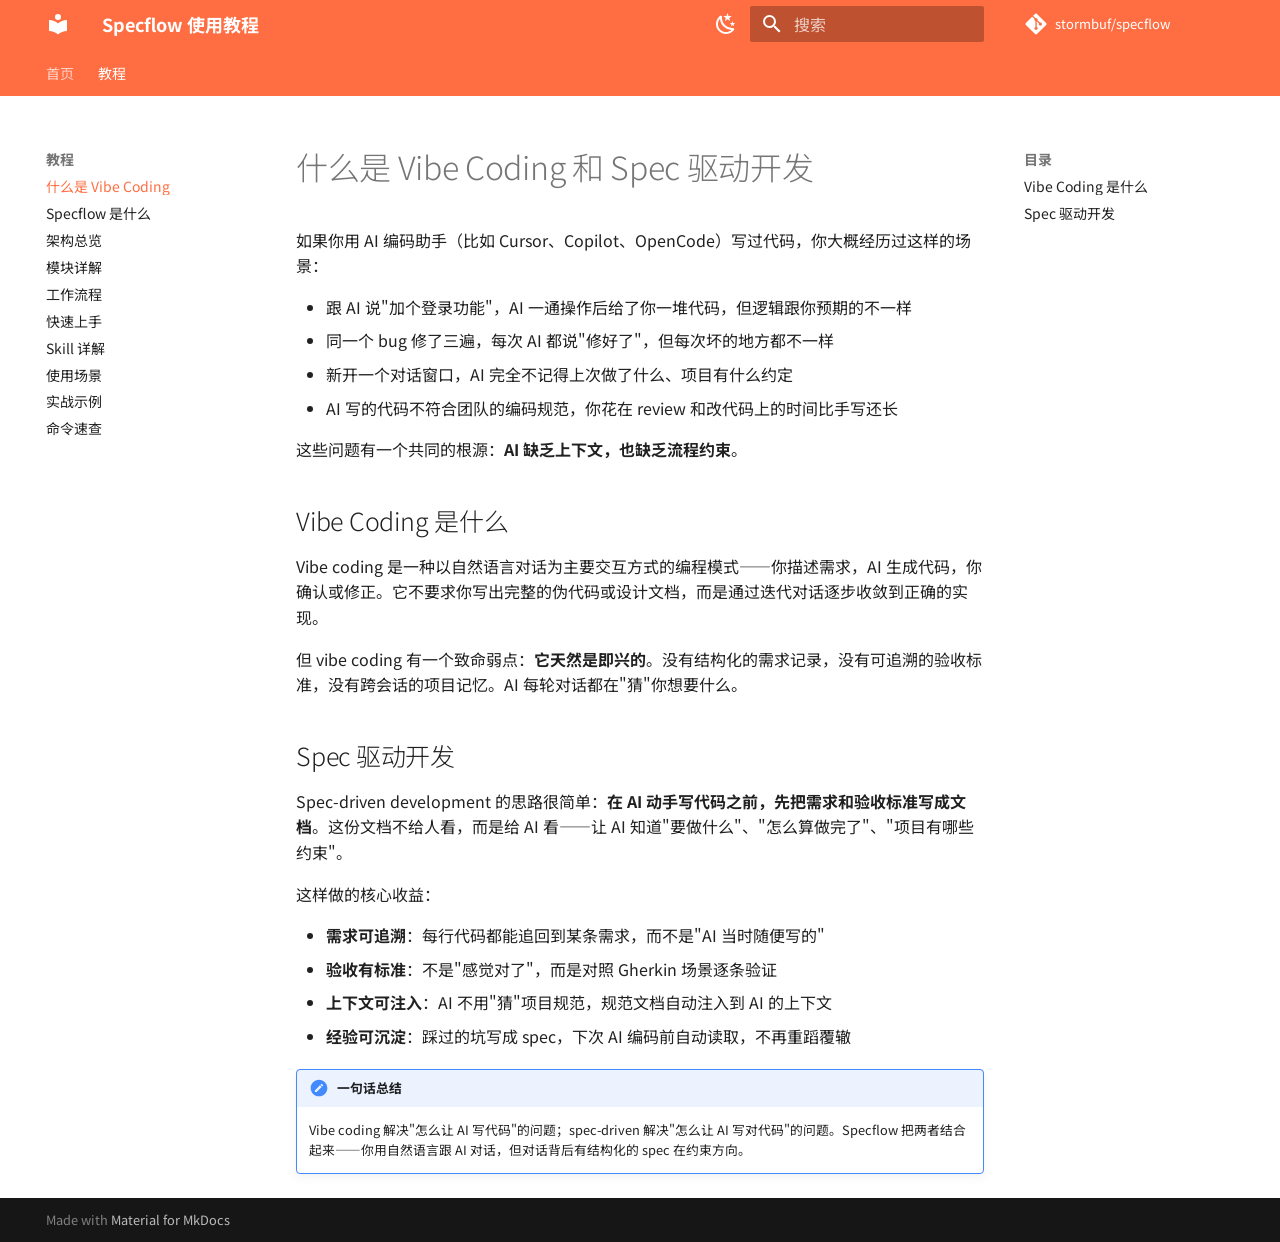
==== tutorial/01-what-is-vibe-coding/index.html @ a38c7757 "Deployed c1ddd3b with MkDocs version: 1.6.1" ====
<!doctype html>
<html lang="zh" class="no-js">
  <head>
    
      <meta charset="utf-8">
      <meta name="viewport" content="width=device-width,initial-scale=1">
      
        <meta name="description" content="Spec 驱动的 AI 编码工作流管理工具">
      
      
      
        <link rel="canonical" href="https://stormbuf.github.io/specflow/tutorial/01-what-is-vibe-coding/">
      
      
        <link rel="prev" href="../..">
      
      
        <link rel="next" href="../02-what-is-specflow/">
      
      
        
      
      
      <link rel="icon" href="../../assets/images/favicon.png">
      <meta name="generator" content="mkdocs-1.6.1, mkdocs-material-9.7.6">
    
    
      
        <title>什么是 Vibe Coding - Specflow 使用教程</title>
      
    
    
      <link rel="stylesheet" href="../../assets/stylesheets/main.484c7ddc.min.css">
      
        
        <link rel="stylesheet" href="../../assets/stylesheets/palette.ab4e12ef.min.css">
      
      


    
    
      
    
    
      
        
        
        <link rel="preconnect" href="https://fonts.gstatic.com" crossorigin>
        <link rel="stylesheet" href="https://fonts.googleapis.com/css?family=Noto+Sans+SC:300,300i,400,400i,700,700i%7CJetBrains+Mono:400,400i,700,700i&display=fallback">
        <style>:root{--md-text-font:"Noto Sans SC";--md-code-font:"JetBrains Mono"}</style>
      
    
    
    <script>__md_scope=new URL("../..",location),__md_hash=e=>[...e].reduce(((e,_)=>(e<<5)-e+_.charCodeAt(0)),0),__md_get=(e,_=localStorage,t=__md_scope)=>JSON.parse(_.getItem(t.pathname+"."+e)),__md_set=(e,_,t=localStorage,a=__md_scope)=>{try{t.setItem(a.pathname+"."+e,JSON.stringify(_))}catch(e){}}</script>
    
      

    
    
  </head>
  
  
    
    
      
    
    
    
    
    <body dir="ltr" data-md-color-scheme="default" data-md-color-primary="deep-orange" data-md-color-accent="teal">
  
    
    <input class="md-toggle" data-md-toggle="drawer" type="checkbox" id="__drawer" autocomplete="off">
    <input class="md-toggle" data-md-toggle="search" type="checkbox" id="__search" autocomplete="off">
    <label class="md-overlay" for="__drawer"></label>
    <div data-md-component="skip">
      
        
        <a href="#vibe-coding-spec" class="md-skip">
          跳转至
        </a>
      
    </div>
    <div data-md-component="announce">
      
    </div>
    
    
      

<header class="md-header" data-md-component="header">
  <nav class="md-header__inner md-grid" aria-label="页眉">
    <a href="../.." title="Specflow 使用教程" class="md-header__button md-logo" aria-label="Specflow 使用教程" data-md-component="logo">
      
  
  <svg xmlns="http://www.w3.org/2000/svg" viewBox="0 0 24 24"><path d="M12 8a3 3 0 0 0 3-3 3 3 0 0 0-3-3 3 3 0 0 0-3 3 3 3 0 0 0 3 3m0 3.54C9.64 9.35 6.5 8 3 8v11c3.5 0 6.64 1.35 9 3.54 2.36-2.19 5.5-3.54 9-3.54V8c-3.5 0-6.64 1.35-9 3.54"/></svg>

    </a>
    <label class="md-header__button md-icon" for="__drawer">
      
      <svg xmlns="http://www.w3.org/2000/svg" viewBox="0 0 24 24"><path d="M3 6h18v2H3zm0 5h18v2H3zm0 5h18v2H3z"/></svg>
    </label>
    <div class="md-header__title" data-md-component="header-title">
      <div class="md-header__ellipsis">
        <div class="md-header__topic">
          <span class="md-ellipsis">
            Specflow 使用教程
          </span>
        </div>
        <div class="md-header__topic" data-md-component="header-topic">
          <span class="md-ellipsis">
            
              什么是 Vibe Coding
            
          </span>
        </div>
      </div>
    </div>
    
      
        <form class="md-header__option" data-md-component="palette">
  
    
    
    
    <input class="md-option" data-md-color-media="(prefers-color-scheme: light)" data-md-color-scheme="default" data-md-color-primary="deep-orange" data-md-color-accent="teal"  aria-label="切换暗色模式"  type="radio" name="__palette" id="__palette_0">
    
      <label class="md-header__button md-icon" title="切换暗色模式" for="__palette_1" hidden>
        <svg xmlns="http://www.w3.org/2000/svg" viewBox="0 0 24 24"><path d="m17.75 4.09-2.53 1.94.91 3.06-2.63-1.81-2.63 1.81.91-3.06-2.53-1.94L12.44 4l1.06-3 1.06 3zm3.5 6.91-1.64 1.25.59 1.98-1.7-1.17-1.7 1.17.59-1.98L15.75 11l2.06-.05L18.5 9l.69 1.95zm-2.28 4.95c.83-.08 1.72 1.1 1.19 1.85-.32.45-.66.87-1.08 1.27C15.17 23 8.84 23 4.94 19.07c-3.91-3.9-3.91-10.24 0-14.14.4-.4.82-.76 1.27-1.08.75-.53 1.93.36 1.85 1.19-.27 2.86.69 5.83 2.89 8.02a9.96 9.96 0 0 0 8.02 2.89m-1.64 2.02a12.08 12.08 0 0 1-7.8-3.47c-2.17-2.19-3.33-5-3.49-7.82-2.81 3.14-2.7 7.96.31 10.98 3.02 3.01 7.84 3.12 10.98.31"/></svg>
      </label>
    
  
    
    
    
    <input class="md-option" data-md-color-media="(prefers-color-scheme: dark)" data-md-color-scheme="slate" data-md-color-primary="deep-orange" data-md-color-accent="teal"  aria-label="切换亮色模式"  type="radio" name="__palette" id="__palette_1">
    
      <label class="md-header__button md-icon" title="切换亮色模式" for="__palette_0" hidden>
        <svg xmlns="http://www.w3.org/2000/svg" viewBox="0 0 24 24"><path d="M12 7a5 5 0 0 1 5 5 5 5 0 0 1-5 5 5 5 0 0 1-5-5 5 5 0 0 1 5-5m0 2a3 3 0 0 0-3 3 3 3 0 0 0 3 3 3 3 0 0 0 3-3 3 3 0 0 0-3-3m0-7 2.39 3.42C13.65 5.15 12.84 5 12 5s-1.65.15-2.39.42zM3.34 7l4.16-.35A7.2 7.2 0 0 0 5.94 8.5c-.44.74-.69 1.5-.83 2.29zm.02 10 1.76-3.77a7.131 7.131 0 0 0 2.38 4.14zM20.65 7l-1.77 3.79a7.02 7.02 0 0 0-2.38-4.15zm-.01 10-4.14.36c.59-.51 1.12-1.14 1.54-1.86.42-.73.69-1.5.83-2.29zM12 22l-2.41-3.44c.74.27 1.55.44 2.41.44.82 0 1.63-.17 2.37-.44z"/></svg>
      </label>
    
  
</form>
      
    
    
      <script>var palette=__md_get("__palette");if(palette&&palette.color){if("(prefers-color-scheme)"===palette.color.media){var media=matchMedia("(prefers-color-scheme: light)"),input=document.querySelector(media.matches?"[data-md-color-media='(prefers-color-scheme: light)']":"[data-md-color-media='(prefers-color-scheme: dark)']");palette.color.media=input.getAttribute("data-md-color-media"),palette.color.scheme=input.getAttribute("data-md-color-scheme"),palette.color.primary=input.getAttribute("data-md-color-primary"),palette.color.accent=input.getAttribute("data-md-color-accent")}for(var[key,value]of Object.entries(palette.color))document.body.setAttribute("data-md-color-"+key,value)}</script>
    
    
    
      
      
        <label class="md-header__button md-icon" for="__search">
          
          <svg xmlns="http://www.w3.org/2000/svg" viewBox="0 0 24 24"><path d="M9.5 3A6.5 6.5 0 0 1 16 9.5c0 1.61-.59 3.09-1.56 4.23l.27.27h.79l5 5-1.5 1.5-5-5v-.79l-.27-.27A6.52 6.52 0 0 1 9.5 16 6.5 6.5 0 0 1 3 9.5 6.5 6.5 0 0 1 9.5 3m0 2C7 5 5 7 5 9.5S7 14 9.5 14 14 12 14 9.5 12 5 9.5 5"/></svg>
        </label>
        <div class="md-search" data-md-component="search" role="dialog">
  <label class="md-search__overlay" for="__search"></label>
  <div class="md-search__inner" role="search">
    <form class="md-search__form" name="search">
      <input type="text" class="md-search__input" name="query" aria-label="搜索" placeholder="搜索" autocapitalize="off" autocorrect="off" autocomplete="off" spellcheck="false" data-md-component="search-query" required>
      <label class="md-search__icon md-icon" for="__search">
        
        <svg xmlns="http://www.w3.org/2000/svg" viewBox="0 0 24 24"><path d="M9.5 3A6.5 6.5 0 0 1 16 9.5c0 1.61-.59 3.09-1.56 4.23l.27.27h.79l5 5-1.5 1.5-5-5v-.79l-.27-.27A6.52 6.52 0 0 1 9.5 16 6.5 6.5 0 0 1 3 9.5 6.5 6.5 0 0 1 9.5 3m0 2C7 5 5 7 5 9.5S7 14 9.5 14 14 12 14 9.5 12 5 9.5 5"/></svg>
        
        <svg xmlns="http://www.w3.org/2000/svg" viewBox="0 0 24 24"><path d="M20 11v2H8l5.5 5.5-1.42 1.42L4.16 12l7.92-7.92L13.5 5.5 8 11z"/></svg>
      </label>
      <nav class="md-search__options" aria-label="查找">
        
        <button type="reset" class="md-search__icon md-icon" title="清空当前内容" aria-label="清空当前内容" tabindex="-1">
          
          <svg xmlns="http://www.w3.org/2000/svg" viewBox="0 0 24 24"><path d="M19 6.41 17.59 5 12 10.59 6.41 5 5 6.41 10.59 12 5 17.59 6.41 19 12 13.41 17.59 19 19 17.59 13.41 12z"/></svg>
        </button>
      </nav>
      
        <div class="md-search__suggest" data-md-component="search-suggest"></div>
      
    </form>
    <div class="md-search__output">
      <div class="md-search__scrollwrap" tabindex="0" data-md-scrollfix>
        <div class="md-search-result" data-md-component="search-result">
          <div class="md-search-result__meta">
            正在初始化搜索引擎
          </div>
          <ol class="md-search-result__list" role="presentation"></ol>
        </div>
      </div>
    </div>
  </div>
</div>
      
    
    
      <div class="md-header__source">
        <a href="https://github.com/stormbuf/specflow" title="前往仓库" class="md-source" data-md-component="source">
  <div class="md-source__icon md-icon">
    
    <svg xmlns="http://www.w3.org/2000/svg" viewBox="0 0 448 512"><!--! Font Awesome Free 7.1.0 by @fontawesome - https://fontawesome.com License - https://fontawesome.com/license/free (Icons: CC BY 4.0, Fonts: SIL OFL 1.1, Code: MIT License) Copyright 2025 Fonticons, Inc.--><path d="M439.6 236.1 244 40.5c-5.4-5.5-12.8-8.5-20.4-8.5s-15 3-20.4 8.4L162.5 81l51.5 51.5c27.1-9.1 52.7 16.8 43.4 43.7l49.7 49.7c34.2-11.8 61.2 31 35.5 56.7-26.5 26.5-70.2-2.9-56-37.3L240.3 199v121.9c25.3 12.5 22.3 41.8 9.1 55-6.4 6.4-15.2 10.1-24.3 10.1s-17.8-3.6-24.3-10.1c-17.6-17.6-11.1-46.9 11.2-56v-123c-20.8-8.5-24.6-30.7-18.6-45L142.6 101 8.5 235.1C3 240.6 0 247.9 0 255.5s3 15 8.5 20.4l195.6 195.7c5.4 5.4 12.7 8.4 20.4 8.4s15-3 20.4-8.4l194.7-194.7c5.4-5.4 8.4-12.8 8.4-20.4s-3-15-8.4-20.4"/></svg>
  </div>
  <div class="md-source__repository">
    stormbuf/specflow
  </div>
</a>
      </div>
    
  </nav>
  
</header>
    
    <div class="md-container" data-md-component="container">
      
      
        
          
            
<nav class="md-tabs" aria-label="标签" data-md-component="tabs">
  <div class="md-grid">
    <ul class="md-tabs__list">
      
        
  
  
  
  
    <li class="md-tabs__item">
      <a href="../.." class="md-tabs__link">
        
  
  
    
  
  首页

      </a>
    </li>
  

      
        
  
  
  
    
  
  
    
    
      <li class="md-tabs__item md-tabs__item--active">
        <a href="./" class="md-tabs__link">
          
  
  
  教程

        </a>
      </li>
    
  

      
    </ul>
  </div>
</nav>
          
        
      
      <main class="md-main" data-md-component="main">
        <div class="md-main__inner md-grid">
          
            
              
              <div class="md-sidebar md-sidebar--primary" data-md-component="sidebar" data-md-type="navigation" >
                <div class="md-sidebar__scrollwrap">
                  <div class="md-sidebar__inner">
                    


  


<nav class="md-nav md-nav--primary md-nav--lifted" aria-label="导航栏" data-md-level="0">
  <label class="md-nav__title" for="__drawer">
    <a href="../.." title="Specflow 使用教程" class="md-nav__button md-logo" aria-label="Specflow 使用教程" data-md-component="logo">
      
  
  <svg xmlns="http://www.w3.org/2000/svg" viewBox="0 0 24 24"><path d="M12 8a3 3 0 0 0 3-3 3 3 0 0 0-3-3 3 3 0 0 0-3 3 3 3 0 0 0 3 3m0 3.54C9.64 9.35 6.5 8 3 8v11c3.5 0 6.64 1.35 9 3.54 2.36-2.19 5.5-3.54 9-3.54V8c-3.5 0-6.64 1.35-9 3.54"/></svg>

    </a>
    Specflow 使用教程
  </label>
  
    <div class="md-nav__source">
      <a href="https://github.com/stormbuf/specflow" title="前往仓库" class="md-source" data-md-component="source">
  <div class="md-source__icon md-icon">
    
    <svg xmlns="http://www.w3.org/2000/svg" viewBox="0 0 448 512"><!--! Font Awesome Free 7.1.0 by @fontawesome - https://fontawesome.com License - https://fontawesome.com/license/free (Icons: CC BY 4.0, Fonts: SIL OFL 1.1, Code: MIT License) Copyright 2025 Fonticons, Inc.--><path d="M439.6 236.1 244 40.5c-5.4-5.5-12.8-8.5-20.4-8.5s-15 3-20.4 8.4L162.5 81l51.5 51.5c27.1-9.1 52.7 16.8 43.4 43.7l49.7 49.7c34.2-11.8 61.2 31 35.5 56.7-26.5 26.5-70.2-2.9-56-37.3L240.3 199v121.9c25.3 12.5 22.3 41.8 9.1 55-6.4 6.4-15.2 10.1-24.3 10.1s-17.8-3.6-24.3-10.1c-17.6-17.6-11.1-46.9 11.2-56v-123c-20.8-8.5-24.6-30.7-18.6-45L142.6 101 8.5 235.1C3 240.6 0 247.9 0 255.5s3 15 8.5 20.4l195.6 195.7c5.4 5.4 12.7 8.4 20.4 8.4s15-3 20.4-8.4l194.7-194.7c5.4-5.4 8.4-12.8 8.4-20.4s-3-15-8.4-20.4"/></svg>
  </div>
  <div class="md-source__repository">
    stormbuf/specflow
  </div>
</a>
    </div>
  
  <ul class="md-nav__list" data-md-scrollfix>
    
      
      
  
  
  
  
    <li class="md-nav__item">
      <a href="../.." class="md-nav__link">
        
  
  
  <span class="md-ellipsis">
    
  
    首页
  

    
  </span>
  
  

      </a>
    </li>
  

    
      
      
  
  
    
  
  
  
    
    
    
    
      
        
        
      
      
        
      
    
    
    <li class="md-nav__item md-nav__item--active md-nav__item--section md-nav__item--nested">
      
        
        
        <input class="md-nav__toggle md-toggle " type="checkbox" id="__nav_2" checked>
        
          
          <label class="md-nav__link" for="__nav_2" id="__nav_2_label" tabindex="">
            
  
  
  <span class="md-ellipsis">
    
  
    教程
  

    
  </span>
  
  

            <span class="md-nav__icon md-icon"></span>
          </label>
        
        <nav class="md-nav" data-md-level="1" aria-labelledby="__nav_2_label" aria-expanded="true">
          <label class="md-nav__title" for="__nav_2">
            <span class="md-nav__icon md-icon"></span>
            
  
    教程
  

          </label>
          <ul class="md-nav__list" data-md-scrollfix>
            
              
                
  
  
    
  
  
  
    <li class="md-nav__item md-nav__item--active">
      
      <input class="md-nav__toggle md-toggle" type="checkbox" id="__toc">
      
      
        
      
      
        <label class="md-nav__link md-nav__link--active" for="__toc">
          
  
  
  <span class="md-ellipsis">
    
  
    什么是 Vibe Coding
  

    
  </span>
  
  

          <span class="md-nav__icon md-icon"></span>
        </label>
      
      <a href="./" class="md-nav__link md-nav__link--active">
        
  
  
  <span class="md-ellipsis">
    
  
    什么是 Vibe Coding
  

    
  </span>
  
  

      </a>
      
        

<nav class="md-nav md-nav--secondary" aria-label="目录">
  
  
  
    
  
  
    <label class="md-nav__title" for="__toc">
      <span class="md-nav__icon md-icon"></span>
      目录
    </label>
    <ul class="md-nav__list" data-md-component="toc" data-md-scrollfix>
      
        <li class="md-nav__item">
  <a href="#vibe-coding" class="md-nav__link">
    <span class="md-ellipsis">
      
        Vibe Coding 是什么
      
    </span>
  </a>
  
</li>
      
        <li class="md-nav__item">
  <a href="#spec" class="md-nav__link">
    <span class="md-ellipsis">
      
        Spec 驱动开发
      
    </span>
  </a>
  
</li>
      
    </ul>
  
</nav>
      
    </li>
  

              
            
              
                
  
  
  
  
    <li class="md-nav__item">
      <a href="../02-what-is-specflow/" class="md-nav__link">
        
  
  
  <span class="md-ellipsis">
    
  
    Specflow 是什么
  

    
  </span>
  
  

      </a>
    </li>
  

              
            
              
                
  
  
  
  
    <li class="md-nav__item">
      <a href="../03-architecture/" class="md-nav__link">
        
  
  
  <span class="md-ellipsis">
    
  
    架构总览
  

    
  </span>
  
  

      </a>
    </li>
  

              
            
              
                
  
  
  
  
    <li class="md-nav__item">
      <a href="../04-modules/" class="md-nav__link">
        
  
  
  <span class="md-ellipsis">
    
  
    模块详解
  

    
  </span>
  
  

      </a>
    </li>
  

              
            
              
                
  
  
  
  
    <li class="md-nav__item">
      <a href="../05-workflow/" class="md-nav__link">
        
  
  
  <span class="md-ellipsis">
    
  
    工作流程
  

    
  </span>
  
  

      </a>
    </li>
  

              
            
              
                
  
  
  
  
    <li class="md-nav__item">
      <a href="../06-quick-start/" class="md-nav__link">
        
  
  
  <span class="md-ellipsis">
    
  
    快速上手
  

    
  </span>
  
  

      </a>
    </li>
  

              
            
              
                
  
  
  
  
    <li class="md-nav__item">
      <a href="../07-skills/" class="md-nav__link">
        
  
  
  <span class="md-ellipsis">
    
  
    Skill 详解
  

    
  </span>
  
  

      </a>
    </li>
  

              
            
              
                
  
  
  
  
    <li class="md-nav__item">
      <a href="../08-use-cases/" class="md-nav__link">
        
  
  
  <span class="md-ellipsis">
    
  
    使用场景
  

    
  </span>
  
  

      </a>
    </li>
  

              
            
              
                
  
  
  
  
    <li class="md-nav__item">
      <a href="../09-example/" class="md-nav__link">
        
  
  
  <span class="md-ellipsis">
    
  
    实战示例
  

    
  </span>
  
  

      </a>
    </li>
  

              
            
              
                
  
  
  
  
    <li class="md-nav__item">
      <a href="../10-reference/" class="md-nav__link">
        
  
  
  <span class="md-ellipsis">
    
  
    命令速查
  

    
  </span>
  
  

      </a>
    </li>
  

              
            
          </ul>
        </nav>
      
    </li>
  

    
  </ul>
</nav>
                  </div>
                </div>
              </div>
            
            
              
              <div class="md-sidebar md-sidebar--secondary" data-md-component="sidebar" data-md-type="toc" >
                <div class="md-sidebar__scrollwrap">
                  <div class="md-sidebar__inner">
                    

<nav class="md-nav md-nav--secondary" aria-label="目录">
  
  
  
    
  
  
    <label class="md-nav__title" for="__toc">
      <span class="md-nav__icon md-icon"></span>
      目录
    </label>
    <ul class="md-nav__list" data-md-component="toc" data-md-scrollfix>
      
        <li class="md-nav__item">
  <a href="#vibe-coding" class="md-nav__link">
    <span class="md-ellipsis">
      
        Vibe Coding 是什么
      
    </span>
  </a>
  
</li>
      
        <li class="md-nav__item">
  <a href="#spec" class="md-nav__link">
    <span class="md-ellipsis">
      
        Spec 驱动开发
      
    </span>
  </a>
  
</li>
      
    </ul>
  
</nav>
                  </div>
                </div>
              </div>
            
          
          
            <div class="md-content" data-md-component="content">
              
              <article class="md-content__inner md-typeset">
                
                  


  
  


<h1 id="vibe-coding-spec">什么是 Vibe Coding 和 Spec 驱动开发<a class="headerlink" href="#vibe-coding-spec" title="Permanent link">&para;</a></h1>
<p>如果你用 AI 编码助手（比如 Cursor、Copilot、OpenCode）写过代码，你大概经历过这样的场景：</p>
<ul>
<li>跟 AI 说"加个登录功能"，AI 一通操作后给了你一堆代码，但逻辑跟你预期的不一样</li>
<li>同一个 bug 修了三遍，每次 AI 都说"修好了"，但每次坏的地方都不一样</li>
<li>新开一个对话窗口，AI 完全不记得上次做了什么、项目有什么约定</li>
<li>AI 写的代码不符合团队的编码规范，你花在 review 和改代码上的时间比手写还长</li>
</ul>
<p>这些问题有一个共同的根源：<strong>AI 缺乏上下文，也缺乏流程约束</strong>。</p>
<h2 id="vibe-coding">Vibe Coding 是什么<a class="headerlink" href="#vibe-coding" title="Permanent link">&para;</a></h2>
<p>Vibe coding 是一种以自然语言对话为主要交互方式的编程模式——你描述需求，AI 生成代码，你确认或修正。它不要求你写出完整的伪代码或设计文档，而是通过迭代对话逐步收敛到正确的实现。</p>
<p>但 vibe coding 有一个致命弱点：<strong>它天然是即兴的</strong>。没有结构化的需求记录，没有可追溯的验收标准，没有跨会话的项目记忆。AI 每轮对话都在"猜"你想要什么。</p>
<h2 id="spec">Spec 驱动开发<a class="headerlink" href="#spec" title="Permanent link">&para;</a></h2>
<p>Spec-driven development 的思路很简单：<strong>在 AI 动手写代码之前，先把需求和验收标准写成文档</strong>。这份文档不给人看，而是给 AI 看——让 AI 知道"要做什么"、"怎么算做完了"、"项目有哪些约束"。</p>
<p>这样做的核心收益：</p>
<ul>
<li><strong>需求可追溯</strong>：每行代码都能追回到某条需求，而不是"AI 当时随便写的"</li>
<li><strong>验收有标准</strong>：不是"感觉对了"，而是对照 Gherkin 场景逐条验证</li>
<li><strong>上下文可注入</strong>：AI 不用"猜"项目规范，规范文档自动注入到 AI 的上下文</li>
<li><strong>经验可沉淀</strong>：踩过的坑写成 spec，下次 AI 编码前自动读取，不再重蹈覆辙</li>
</ul>
<div class="admonition summary">
<p class="admonition-title">一句话总结</p>
<p>Vibe coding 解决"怎么让 AI 写代码"的问题；spec-driven 解决"怎么让 AI 写对代码"的问题。Specflow 把两者结合起来——你用自然语言跟 AI 对话，但对话背后有结构化的 spec 在约束方向。</p>
</div>












                
              </article>
            </div>
          
          
<script>var target=document.getElementById(location.hash.slice(1));target&&target.name&&(target.checked=target.name.startsWith("__tabbed_"))</script>
        </div>
        
          <button type="button" class="md-top md-icon" data-md-component="top" hidden>
  
  <svg xmlns="http://www.w3.org/2000/svg" viewBox="0 0 24 24"><path d="M13 20h-2V8l-5.5 5.5-1.42-1.42L12 4.16l7.92 7.92-1.42 1.42L13 8z"/></svg>
  回到页面顶部
</button>
        
      </main>
      
        <footer class="md-footer">
  
  <div class="md-footer-meta md-typeset">
    <div class="md-footer-meta__inner md-grid">
      <div class="md-copyright">
  
  
    Made with
    <a href="https://squidfunk.github.io/mkdocs-material/" target="_blank" rel="noopener">
      Material for MkDocs
    </a>
  
</div>
      
    </div>
  </div>
</footer>
      
    </div>
    <div class="md-dialog" data-md-component="dialog">
      <div class="md-dialog__inner md-typeset"></div>
    </div>
    
    
    
      
      
      <script id="__config" type="application/json">{"annotate": null, "base": "../..", "features": ["navigation.tabs", "navigation.sections", "navigation.expand", "navigation.top", "search.suggest", "search.highlight", "content.code.copy", "content.code.annotate"], "search": "../../assets/javascripts/workers/search.2c215733.min.js", "tags": null, "translations": {"clipboard.copied": "\u5df2\u590d\u5236", "clipboard.copy": "\u590d\u5236", "search.result.more.one": "\u5728\u8be5\u9875\u4e0a\u8fd8\u6709 1 \u4e2a\u7b26\u5408\u6761\u4ef6\u7684\u7ed3\u679c", "search.result.more.other": "\u5728\u8be5\u9875\u4e0a\u8fd8\u6709 # \u4e2a\u7b26\u5408\u6761\u4ef6\u7684\u7ed3\u679c", "search.result.none": "\u6ca1\u6709\u627e\u5230\u7b26\u5408\u6761\u4ef6\u7684\u7ed3\u679c", "search.result.one": "\u627e\u5230 1 \u4e2a\u7b26\u5408\u6761\u4ef6\u7684\u7ed3\u679c", "search.result.other": "# \u4e2a\u7b26\u5408\u6761\u4ef6\u7684\u7ed3\u679c", "search.result.placeholder": "\u952e\u5165\u4ee5\u5f00\u59cb\u641c\u7d22", "search.result.term.missing": "\u7f3a\u5c11", "select.version": "\u9009\u62e9\u5f53\u524d\u7248\u672c"}, "version": null}</script>
    
    
      <script src="../../assets/javascripts/bundle.79ae519e.min.js"></script>
      
    
  </body>
</html>
---- assets/stylesheets/main.484c7ddc.min.css ----
@charset "UTF-8";html{-webkit-text-size-adjust:none;-moz-text-size-adjust:none;text-size-adjust:none;box-sizing:border-box}*,:after,:before{box-sizing:inherit}@media (prefers-reduced-motion){*,:after,:before{transition:none!important}}body{margin:0}a,button,input,label{-webkit-tap-highlight-color:transparent}a{color:inherit;text-decoration:none}hr{border:0;box-sizing:initial;display:block;height:.05rem;overflow:visible;padding:0}small{font-size:80%}sub,sup{line-height:1em}img{border-style:none}table{border-collapse:initial;border-spacing:0}td,th{font-weight:400;vertical-align:top}button{background:#0000;border:0;font-family:inherit;font-size:inherit;margin:0;padding:0}input{border:0;outline:none}:root{--md-primary-fg-color:#4051b5;--md-primary-fg-color--light:#5d6cc0;--md-primary-fg-color--dark:#303fa1;--md-primary-bg-color:#fff;--md-primary-bg-color--light:#ffffffb3;--md-accent-fg-color:#526cfe;--md-accent-fg-color--transparent:#526cfe1a;--md-accent-bg-color:#fff;--md-accent-bg-color--light:#ffffffb3}[data-md-color-scheme=default]{color-scheme:light}[data-md-color-scheme=default] img[src$="#gh-dark-mode-only"],[data-md-color-scheme=default] img[src$="#only-dark"]{display:none}:root,[data-md-color-scheme=default]{--md-hue:225deg;--md-default-fg-color:#000000de;--md-default-fg-color--light:#0000008a;--md-default-fg-color--lighter:#00000052;--md-default-fg-color--lightest:#00000012;--md-default-bg-color:#fff;--md-default-bg-color--light:#ffffffb3;--md-default-bg-color--lighter:#ffffff4d;--md-default-bg-color--lightest:#ffffff1f;--md-code-fg-color:#36464e;--md-code-bg-color:#f5f5f5;--md-code-bg-color--light:#f5f5f5b3;--md-code-bg-color--lighter:#f5f5f54d;--md-code-hl-color:#4287ff;--md-code-hl-color--light:#4287ff1a;--md-code-hl-number-color:#d52a2a;--md-code-hl-special-color:#db1457;--md-code-hl-function-color:#a846b9;--md-code-hl-constant-color:#6e59d9;--md-code-hl-keyword-color:#3f6ec6;--md-code-hl-string-color:#1c7d4d;--md-code-hl-name-color:var(--md-code-fg-color);--md-code-hl-operator-color:var(--md-default-fg-color--light);--md-code-hl-punctuation-color:var(--md-default-fg-color--light);--md-code-hl-comment-color:var(--md-default-fg-color--light);--md-code-hl-generic-color:var(--md-default-fg-color--light);--md-code-hl-variable-color:var(--md-default-fg-color--light);--md-typeset-color:var(--md-default-fg-color);--md-typeset-a-color:var(--md-primary-fg-color);--md-typeset-del-color:#f5503d26;--md-typeset-ins-color:#0bd57026;--md-typeset-kbd-color:#fafafa;--md-typeset-kbd-accent-color:#fff;--md-typeset-kbd-border-color:#b8b8b8;--md-typeset-mark-color:#ffff0080;--md-typeset-table-color:#0000001f;--md-typeset-table-color--light:rgba(0,0,0,.035);--md-admonition-fg-color:var(--md-default-fg-color);--md-admonition-bg-color:var(--md-default-bg-color);--md-warning-fg-color:#000000de;--md-warning-bg-color:#ff9;--md-footer-fg-color:#fff;--md-footer-fg-color--light:#ffffffb3;--md-footer-fg-color--lighter:#ffffff73;--md-footer-bg-color:#000000de;--md-footer-bg-color--dark:#00000052;--md-shadow-z1:0 0.2rem 0.5rem #0000000d,0 0 0.05rem #0000001a;--md-shadow-z2:0 0.2rem 0.5rem #0000001a,0 0 0.05rem #00000040;--md-shadow-z3:0 0.2rem 0.5rem #0003,0 0 0.05rem #00000059}.md-icon svg{fill:currentcolor;display:block;height:1.2rem;width:1.2rem}body{-webkit-font-smoothing:antialiased;-moz-osx-font-smoothing:grayscale;--md-text-font-family:var(--md-text-font,_),-apple-system,BlinkMacSystemFont,Helvetica,Arial,sans-serif;--md-code-font-family:var(--md-code-font,_),SFMono-Regular,Consolas,Menlo,monospace}aside,body,input{font-feature-settings:"kern","liga";color:var(--md-typeset-color);font-family:var(--md-text-font-family)}code,kbd,pre{font-feature-settings:"kern";font-family:var(--md-code-font-family)}:root{--md-typeset-table-sort-icon:url('data:image/svg+xml;charset=utf-8,<svg xmlns="http://www.w3.org/2000/svg" viewBox="0 0 24 24"><path d="m18 21-4-4h3V7h-3l4-4 4 4h-3v10h3M2 19v-2h10v2M2 13v-2h7v2M2 7V5h4v2z"/></svg>');--md-typeset-table-sort-icon--asc:url('data:image/svg+xml;charset=utf-8,<svg xmlns="http://www.w3.org/2000/svg" viewBox="0 0 24 24"><path d="M19 17h3l-4 4-4-4h3V3h2M2 17h10v2H2M6 5v2H2V5m0 6h7v2H2z"/></svg>');--md-typeset-table-sort-icon--desc:url('data:image/svg+xml;charset=utf-8,<svg xmlns="http://www.w3.org/2000/svg" viewBox="0 0 24 24"><path d="M19 7h3l-4-4-4 4h3v14h2M2 17h10v2H2M6 5v2H2V5m0 6h7v2H2z"/></svg>')}.md-typeset{-webkit-print-color-adjust:exact;color-adjust:exact;font-size:.8rem;line-height:1.6;overflow-wrap:break-word}@media print{.md-typeset{font-size:.68rem}}.md-typeset blockquote,.md-typeset dl,.md-typeset figure,.md-typeset ol,.md-typeset pre,.md-typeset ul{margin-bottom:1em;margin-top:1em}.md-typeset h1{color:var(--md-default-fg-color--light);font-size:2em;line-height:1.3;margin:0 0 1.25em}.md-typeset h1,.md-typeset h2{font-weight:300;letter-spacing:-.01em}.md-typeset h2{font-size:1.5625em;line-height:1.4;margin:1.6em 0 .64em}.md-typeset h3{font-size:1.25em;font-weight:400;letter-spacing:-.01em;line-height:1.5;margin:1.6em 0 .8em}.md-typeset h2+h3{margin-top:.8em}.md-typeset h4{font-weight:700;letter-spacing:-.01em;margin:1em 0}.md-typeset h5,.md-typeset h6{color:var(--md-default-fg-color--light);font-size:.8em;font-weight:700;letter-spacing:-.01em;margin:1.25em 0}.md-typeset h5{text-transform:uppercase}.md-typeset h5 code{text-transform:none}.md-typeset hr{border-bottom:.05rem solid var(--md-default-fg-color--lightest);display:flow-root;margin:1.5em 0}.md-typeset a{color:var(--md-typeset-a-color);word-break:break-word}.md-typeset a,.md-typeset a:before{transition:color 125ms}.md-typeset a:focus,.md-typeset a:hover{color:var(--md-accent-fg-color)}.md-typeset a:focus code,.md-typeset a:hover code{background-color:var(--md-accent-fg-color--transparent);color:var(--md-accent-fg-color)}.md-typeset a code{color:var(--md-typeset-a-color)}.md-typeset a.focus-visible{outline-color:var(--md-accent-fg-color);outline-offset:.2rem}.md-typeset code,.md-typeset kbd,.md-typeset pre{color:var(--md-code-fg-color);direction:ltr;font-variant-ligatures:none;transition:background-color 125ms}@media print{.md-typeset code,.md-typeset kbd,.md-typeset pre{white-space:pre-wrap}}.md-typeset code{background-color:var(--md-code-bg-color);border-radius:.1rem;-webkit-box-decoration-break:clone;box-decoration-break:clone;font-size:.85em;padding:0 .2941176471em;transition:color 125ms,background-color 125ms;word-break:break-word}.md-typeset code:not(.focus-visible){-webkit-tap-highlight-color:transparent;outline:none}.md-typeset pre{display:flow-root;line-height:1.4;position:relative}.md-typeset pre>code{-webkit-box-decoration-break:slice;box-decoration-break:slice;box-shadow:none;display:block;margin:0;outline-color:var(--md-accent-fg-color);overflow:auto;padding:.7720588235em 1.1764705882em;scrollbar-color:var(--md-default-fg-color--lighter) #0000;scrollbar-width:thin;touch-action:auto;word-break:normal}.md-typeset pre>code:hover{scrollbar-color:var(--md-accent-fg-color) #0000}.md-typeset pre>code::-webkit-scrollbar{height:.2rem;width:.2rem}.md-typeset pre>code::-webkit-scrollbar-thumb{background-color:var(--md-default-fg-color--lighter)}.md-typeset pre>code::-webkit-scrollbar-thumb:hover{background-color:var(--md-accent-fg-color)}.md-typeset kbd{background-color:var(--md-typeset-kbd-color);border-radius:.1rem;box-shadow:0 .1rem 0 .05rem var(--md-typeset-kbd-border-color),0 .1rem 0 var(--md-typeset-kbd-border-color),0 -.1rem .2rem var(--md-typeset-kbd-accent-color) inset;color:var(--md-default-fg-color);display:inline-block;font-size:.75em;padding:0 .6666666667em;vertical-align:text-top;word-break:break-word}.md-typeset mark{background-color:var(--md-typeset-mark-color);-webkit-box-decoration-break:clone;box-decoration-break:clone;color:inherit;word-break:break-word}.md-typeset abbr{cursor:help;text-decoration:none}.md-typeset [data-preview],.md-typeset abbr{border-bottom:.05rem dotted var(--md-default-fg-color--light)}.md-typeset small{opacity:.75}[dir=ltr] .md-typeset sub,[dir=ltr] .md-typeset sup{margin-left:.078125em}[dir=rtl] .md-typeset sub,[dir=rtl] .md-typeset sup{margin-right:.078125em}[dir=ltr] .md-typeset blockquote{padding-left:.6rem}[dir=rtl] .md-typeset blockquote{padding-right:.6rem}[dir=ltr] .md-typeset blockquote{border-left:.2rem solid var(--md-default-fg-color--lighter)}[dir=rtl] .md-typeset blockquote{border-right:.2rem solid var(--md-default-fg-color--lighter)}.md-typeset blockquote{color:var(--md-default-fg-color--light);margin-left:0;margin-right:0}.md-typeset ul{list-style-type:disc}.md-typeset ul[type]{list-style-type:revert-layer}[dir=ltr] .md-typeset ol,[dir=ltr] .md-typeset ul{margin-left:.625em}[dir=rtl] .md-typeset ol,[dir=rtl] .md-typeset ul{margin-right:.625em}.md-typeset ol,.md-typeset ul{padding:0}.md-typeset ol:not([hidden]),.md-typeset ul:not([hidden]){display:flow-root}.md-typeset ol ol,.md-typeset ul ol{list-style-type:lower-alpha}.md-typeset ol ol ol,.md-typeset ul ol ol{list-style-type:lower-roman}.md-typeset ol ol ol ol,.md-typeset ul ol ol ol{list-style-type:upper-alpha}.md-typeset ol ol ol ol ol,.md-typeset ul ol ol ol ol{list-style-type:upper-roman}.md-typeset ol[type],.md-typeset ul[type]{list-style-type:revert-layer}[dir=ltr] .md-typeset ol li,[dir=ltr] .md-typeset ul li{margin-left:1.25em}[dir=rtl] .md-typeset ol li,[dir=rtl] .md-typeset ul li{margin-right:1.25em}.md-typeset ol li,.md-typeset ul li{margin-bottom:.5em}.md-typeset ol li blockquote,.md-typeset ol li p,.md-typeset ul li blockquote,.md-typeset ul li p{margin:.5em 0}.md-typeset ol li:last-child,.md-typeset ul li:last-child{margin-bottom:0}[dir=ltr] .md-typeset ol li ol,[dir=ltr] .md-typeset ol li ul,[dir=ltr] .md-typeset ul li ol,[dir=ltr] .md-typeset ul li ul{margin-left:.625em}[dir=rtl] .md-typeset ol li ol,[dir=rtl] .md-typeset ol li ul,[dir=rtl] .md-typeset ul li ol,[dir=rtl] .md-typeset ul li ul{margin-right:.625em}.md-typeset ol li ol,.md-typeset ol li ul,.md-typeset ul li ol,.md-typeset ul li ul{margin-bottom:.5em;margin-top:.5em}[dir=ltr] .md-typeset dd{margin-left:1.875em}[dir=rtl] .md-typeset dd{margin-right:1.875em}.md-typeset dd{margin-bottom:1.5em;margin-top:1em}.md-typeset img,.md-typeset svg,.md-typeset video{height:auto;max-width:100%}.md-typeset img[align=left]{margin:1em 1em 1em 0}.md-typeset img[align=right]{margin:1em 0 1em 1em}.md-typeset img[align]:only-child{margin-top:0}.md-typeset figure{display:flow-root;margin:1em auto;max-width:100%;text-align:center;width:fit-content}.md-typeset figure img{display:block;margin:0 auto}.md-typeset figcaption{font-style:italic;margin:1em auto;max-width:24rem}.md-typeset iframe{max-width:100%}.md-typeset table:not([class]){background-color:var(--md-default-bg-color);border:.05rem solid var(--md-typeset-table-color);border-radius:.1rem;display:inline-block;font-size:.64rem;max-width:100%;overflow:auto;touch-action:auto}@media print{.md-typeset table:not([class]){display:table}}.md-typeset table:not([class])+*{margin-top:1.5em}.md-typeset table:not([class]) td>:first-child,.md-typeset table:not([class]) th>:first-child{margin-top:0}.md-typeset table:not([class]) td>:last-child,.md-typeset table:not([class]) th>:last-child{margin-bottom:0}.md-typeset table:not([class]) td:not([align]),.md-typeset table:not([class]) th:not([align]){text-align:left}[dir=rtl] .md-typeset table:not([class]) td:not([align]),[dir=rtl] .md-typeset table:not([class]) th:not([align]){text-align:right}.md-typeset table:not([class]) th{font-weight:700;min-width:5rem;padding:.9375em 1.25em;vertical-align:top}.md-typeset table:not([class]) td{border-top:.05rem solid var(--md-typeset-table-color);padding:.9375em 1.25em;vertical-align:top}.md-typeset table:not([class]) tbody tr{transition:background-color 125ms}.md-typeset table:not([class]) tbody tr:hover{background-color:var(--md-typeset-table-color--light);box-shadow:0 .05rem 0 var(--md-default-bg-color) inset}.md-typeset table:not([class]) a{word-break:normal}.md-typeset table th[role=columnheader]{cursor:pointer}[dir=ltr] .md-typeset table th[role=columnheader]:after{margin-left:.5em}[dir=rtl] .md-typeset table th[role=columnheader]:after{margin-right:.5em}.md-typeset table th[role=columnheader]:after{content:"";display:inline-block;height:1.2em;-webkit-mask-image:var(--md-typeset-table-sort-icon);mask-image:var(--md-typeset-table-sort-icon);-webkit-mask-repeat:no-repeat;mask-repeat:no-repeat;-webkit-mask-size:contain;mask-size:contain;transition:background-color 125ms;vertical-align:text-bottom;width:1.2em}.md-typeset table th[role=columnheader]:hover:after{background-color:var(--md-default-fg-color--lighter)}.md-typeset table th[role=columnheader][aria-sort=ascending]:after{background-color:var(--md-default-fg-color--light);-webkit-mask-image:var(--md-typeset-table-sort-icon--asc);mask-image:var(--md-typeset-table-sort-icon--asc)}.md-typeset table th[role=columnheader][aria-sort=descending]:after{background-color:var(--md-default-fg-color--light);-webkit-mask-image:var(--md-typeset-table-sort-icon--desc);mask-image:var(--md-typeset-table-sort-icon--desc)}.md-typeset__scrollwrap{margin:1em -.8rem;overflow-x:auto;touch-action:auto}.md-typeset__table{display:inline-block;margin-bottom:.5em;padding:0 .8rem}@media print{.md-typeset__table{display:block}}html .md-typeset__table table{display:table;margin:0;overflow:hidden;width:100%}@media screen and (max-width:44.984375em){.md-content__inner>pre{margin:1em -.8rem}.md-content__inner>pre code{border-radius:0}}.md-typeset .md-author{border-radius:100%;display:block;flex-shrink:0;height:1.6rem;overflow:hidden;position:relative;transition:color 125ms,transform 125ms;width:1.6rem}.md-typeset .md-author img{display:block}.md-typeset .md-author--more{background:var(--md-default-fg-color--lightest);color:var(--md-default-fg-color--lighter);font-size:.6rem;font-weight:700;line-height:1.6rem;text-align:center}.md-typeset .md-author--long{height:2.4rem;width:2.4rem}.md-typeset a.md-author{transform:scale(1)}.md-typeset a.md-author img{border-radius:100%;filter:grayscale(100%) opacity(75%);transition:filter 125ms}.md-typeset a.md-author:focus,.md-typeset a.md-author:hover{transform:scale(1.1);z-index:1}.md-typeset a.md-author:focus img,.md-typeset a.md-author:hover img{filter:grayscale(0)}.md-banner{background-color:var(--md-footer-bg-color);color:var(--md-footer-fg-color);overflow:auto}@media print{.md-banner{display:none}}.md-banner--warning{background-color:var(--md-warning-bg-color);color:var(--md-warning-fg-color)}.md-banner__inner{font-size:.7rem;margin:.6rem auto;padding:0 .8rem}[dir=ltr] .md-banner__button{float:right}[dir=rtl] .md-banner__button{float:left}.md-banner__button{color:inherit;cursor:pointer;transition:opacity .25s}.no-js .md-banner__button{display:none}.md-banner__button:hover{opacity:.7}html{font-size:125%;height:100%;overflow-x:hidden}@media screen and (min-width:100em){html{font-size:137.5%}}@media screen and (min-width:125em){html{font-size:150%}}body{background-color:var(--md-default-bg-color);display:flex;flex-direction:column;font-size:.5rem;min-height:100%;position:relative;width:100%}@media print{body{display:block}}@media screen and (max-width:59.984375em){body[data-md-scrolllock]{position:fixed}}.md-grid{margin-left:auto;margin-right:auto;max-width:61rem}.md-container{display:flex;flex-direction:column;flex-grow:1}@media print{.md-container{display:block}}.md-main{flex-grow:1}.md-main__inner{display:flex;height:100%;margin-top:1.5rem}.md-ellipsis{overflow:hidden;text-overflow:ellipsis}.md-toggle{display:none}.md-option{height:0;opacity:0;position:absolute;width:0}.md-option:checked+label:not([hidden]){display:block}.md-option.focus-visible+label{outline-color:var(--md-accent-fg-color);outline-style:auto}.md-skip{background-color:var(--md-default-fg-color);border-radius:.1rem;color:var(--md-default-bg-color);font-size:.64rem;margin:.5rem;opacity:0;outline-color:var(--md-accent-fg-color);padding:.3rem .5rem;position:fixed;transform:translateY(.4rem);z-index:-1}.md-skip:focus{opacity:1;transform:translateY(0);transition:transform .25s cubic-bezier(.4,0,.2,1),opacity 175ms 75ms;z-index:10}@page{margin:25mm}:root{--md-clipboard-icon:url('data:image/svg+xml;charset=utf-8,<svg xmlns="http://www.w3.org/2000/svg" viewBox="0 0 24 24"><path d="M19 21H8V7h11m0-2H8a2 2 0 0 0-2 2v14a2 2 0 0 0 2 2h11a2 2 0 0 0 2-2V7a2 2 0 0 0-2-2m-3-4H4a2 2 0 0 0-2 2v14h2V3h12z"/></svg>')}.md-clipboard{border-radius:.1rem;color:var(--md-default-fg-color--lightest);cursor:pointer;height:1.5em;outline-color:var(--md-accent-fg-color);outline-offset:.1rem;transition:color .25s;width:1.5em;z-index:1}@media print{.md-clipboard{display:none}}.md-clipboard:not(.focus-visible){-webkit-tap-highlight-color:transparent;outline:none}:hover>.md-clipboard{color:var(--md-default-fg-color--light)}.md-clipboard:focus,.md-clipboard:hover{color:var(--md-accent-fg-color)}.md-clipboard:after{background-color:currentcolor;content:"";display:block;height:1.125em;margin:0 auto;-webkit-mask-image:var(--md-clipboard-icon);mask-image:var(--md-clipboard-icon);-webkit-mask-position:center;mask-position:center;-webkit-mask-repeat:no-repeat;mask-repeat:no-repeat;-webkit-mask-size:contain;mask-size:contain;width:1.125em}.md-clipboard--inline{cursor:pointer}.md-clipboard--inline code{transition:color .25s,background-color .25s}.md-clipboard--inline:focus code,.md-clipboard--inline:hover code{background-color:var(--md-accent-fg-color--transparent);color:var(--md-accent-fg-color)}:root{--md-code-select-icon:url('data:image/svg+xml;charset=utf-8,<svg xmlns="http://www.w3.org/2000/svg" viewBox="0 0 24 24"><path d="M19 19h-4v2h4c1.1 0 2-.9 2-2v-4h-2m0-12h-4v2h4v4h2V5c0-1.1-.9-2-2-2M5 5h4V3H5c-1.1 0-2 .9-2 2v4h2m0 6H3v4c0 1.1.9 2 2 2h4v-2H5zm2-4h2v2H7zm4 0h2v2h-2zm4 0h2v2h-2zM7 7h2v2H7zm4 0h2v2h-2zm4 0h2v2h-2zm-8 8h2v2H7zm4 0h2v2h-2zm4 0h2v2h-2z"/></svg>');--md-code-copy-icon:url('data:image/svg+xml;charset=utf-8,<svg xmlns="http://www.w3.org/2000/svg" viewBox="0 0 24 24"><path d="M19 21H8V7h11m0-2H8a2 2 0 0 0-2 2v14a2 2 0 0 0 2 2h11a2 2 0 0 0 2-2V7a2 2 0 0 0-2-2m-3-4H4a2 2 0 0 0-2 2v14h2V3h12z"/></svg>')}.md-typeset .md-code__content{display:grid}.md-code__nav{background-color:var(--md-code-bg-color--lighter);border-radius:.1rem;display:flex;gap:.2rem;padding:.2rem;position:absolute;right:.25em;top:.25em;transition:background-color .25s;z-index:1}:hover>.md-code__nav{background-color:var(--md-code-bg-color--light)}.md-code__button{color:var(--md-default-fg-color--lightest);cursor:pointer;display:block;height:1.5em;outline-color:var(--md-accent-fg-color);outline-offset:.1rem;transition:color .25s;width:1.5em}:hover>*>.md-code__button{color:var(--md-default-fg-color--light)}.md-code__button.focus-visible,.md-code__button:hover{color:var(--md-accent-fg-color)}.md-code__button--active{color:var(--md-default-fg-color)!important}.md-code__button:after{background-color:currentcolor;content:"";display:block;height:1.125em;margin:0 auto;-webkit-mask-position:center;mask-position:center;-webkit-mask-repeat:no-repeat;mask-repeat:no-repeat;-webkit-mask-size:contain;mask-size:contain;width:1.125em}.md-code__button[data-md-type=select]:after{-webkit-mask-image:var(--md-code-select-icon);mask-image:var(--md-code-select-icon)}.md-code__button[data-md-type=copy]:after{-webkit-mask-image:var(--md-code-copy-icon);mask-image:var(--md-code-copy-icon)}@keyframes consent{0%{opacity:0;transform:translateY(100%)}to{opacity:1;transform:translateY(0)}}@keyframes overlay{0%{opacity:0}to{opacity:1}}.md-consent__overlay{animation:overlay .25s both;-webkit-backdrop-filter:blur(.1rem);backdrop-filter:blur(.1rem);background-color:#0000008a;height:100%;opacity:1;position:fixed;top:0;width:100%;z-index:5}.md-consent__inner{animation:consent .5s cubic-bezier(.1,.7,.1,1) both;background-color:var(--md-default-bg-color);border:0;border-radius:.1rem;bottom:0;box-shadow:0 0 .2rem #0000001a,0 .2rem .4rem #0003;max-height:100%;overflow:auto;padding:0;position:fixed;width:100%;z-index:5}.md-consent__form{padding:.8rem}.md-consent__settings{display:none;margin:1em 0}input:checked+.md-consent__settings{display:block}.md-consent__controls{margin-bottom:.8rem}.md-typeset .md-consent__controls .md-button{display:inline}@media screen and (max-width:44.984375em){.md-typeset .md-consent__controls .md-button{display:block;margin-top:.4rem;text-align:center;width:100%}}.md-consent label{cursor:pointer}.md-content{flex-grow:1;min-width:0}.md-content__inner{margin:0 .8rem 1.2rem;padding-top:.6rem}@media screen and (min-width:76.25em){[dir=ltr] .md-sidebar--primary:not([hidden])~.md-content>.md-content__inner{margin-left:1.2rem}[dir=ltr] .md-sidebar--secondary:not([hidden])~.md-content>.md-content__inner,[dir=rtl] .md-sidebar--primary:not([hidden])~.md-content>.md-content__inner{margin-right:1.2rem}[dir=rtl] .md-sidebar--secondary:not([hidden])~.md-content>.md-content__inner{margin-left:1.2rem}}.md-content__inner:before{content:"";display:block;height:.4rem}.md-content__inner>:last-child{margin-bottom:0}[dir=ltr] .md-content__button{float:right}[dir=rtl] .md-content__button{float:left}[dir=ltr] .md-content__button{margin-left:.4rem}[dir=rtl] .md-content__button{margin-right:.4rem}.md-content__button{margin:.4rem 0;padding:0}@media print{.md-content__button{display:none}}.md-typeset .md-content__button{color:var(--md-default-fg-color--lighter)}.md-content__button svg{display:inline;vertical-align:top}[dir=rtl] .md-content__button svg{transform:scaleX(-1)}[dir=ltr] .md-dialog{right:.8rem}[dir=rtl] .md-dialog{left:.8rem}.md-dialog{background-color:var(--md-default-fg-color);border-radius:.1rem;bottom:.8rem;box-shadow:var(--md-shadow-z3);min-width:11.1rem;opacity:0;padding:.4rem .6rem;pointer-events:none;position:fixed;transform:translateY(100%);transition:transform 0ms .4s,opacity .4s;z-index:4}@media print{.md-dialog{display:none}}.md-dialog--active{opacity:1;pointer-events:auto;transform:translateY(0);transition:transform .4s cubic-bezier(.075,.85,.175,1),opacity .4s}.md-dialog__inner{color:var(--md-default-bg-color);font-size:.7rem}.md-feedback{margin:2em 0 1em;text-align:center}.md-feedback fieldset{border:none;margin:0;padding:0}.md-feedback__title{font-weight:700;margin:1em auto}.md-feedback__inner{position:relative}.md-feedback__list{display:flex;flex-wrap:wrap;place-content:baseline center;position:relative}.md-feedback__list:hover .md-icon:not(:disabled){color:var(--md-default-fg-color--lighter)}:disabled .md-feedback__list{min-height:1.8rem}.md-feedback__icon{color:var(--md-default-fg-color--light);cursor:pointer;flex-shrink:0;margin:0 .1rem;transition:color 125ms}.md-feedback__icon:not(:disabled).md-icon:hover{color:var(--md-accent-fg-color)}.md-feedback__icon:disabled{color:var(--md-default-fg-color--lightest);pointer-events:none}.md-feedback__note{opacity:0;position:relative;transform:translateY(.4rem);transition:transform .4s cubic-bezier(.1,.7,.1,1),opacity .15s}.md-feedback__note>*{margin:0 auto;max-width:16rem}:disabled .md-feedback__note{opacity:1;transform:translateY(0)}@media print{.md-feedback{display:none}}.md-footer{background-color:var(--md-footer-bg-color);color:var(--md-footer-fg-color)}@media print{.md-footer{display:none}}.md-footer__inner{justify-content:space-between;overflow:auto;padding:.2rem}.md-footer__inner:not([hidden]){display:flex}.md-footer__link{align-items:end;display:flex;flex-grow:0.01;margin-bottom:.4rem;margin-top:1rem;max-width:100%;outline-color:var(--md-accent-fg-color);overflow:hidden;transition:opacity .25s}.md-footer__link:focus,.md-footer__link:hover{opacity:.7}[dir=rtl] .md-footer__link svg{transform:scaleX(-1)}@media screen and (max-width:44.984375em){.md-footer__link--prev{flex-shrink:0}.md-footer__link--prev .md-footer__title{display:none}}[dir=ltr] .md-footer__link--next{margin-left:auto}[dir=rtl] .md-footer__link--next{margin-right:auto}.md-footer__link--next{text-align:right}[dir=rtl] .md-footer__link--next{text-align:left}.md-footer__title{flex-grow:1;font-size:.9rem;margin-bottom:.7rem;max-width:calc(100% - 2.4rem);padding:0 1rem;white-space:nowrap}.md-footer__button{margin:.2rem;padding:.4rem}.md-footer__direction{font-size:.64rem;opacity:.7}.md-footer-meta{background-color:var(--md-footer-bg-color--dark)}.md-footer-meta__inner{display:flex;flex-wrap:wrap;justify-content:space-between;padding:.2rem}html .md-footer-meta.md-typeset a{color:var(--md-footer-fg-color--light)}html .md-footer-meta.md-typeset a:focus,html .md-footer-meta.md-typeset a:hover{color:var(--md-footer-fg-color)}.md-copyright{color:var(--md-footer-fg-color--lighter);font-size:.64rem;margin:auto .6rem;padding:.4rem 0;width:100%}@media screen and (min-width:45em){.md-copyright{width:auto}}.md-copyright__highlight{color:var(--md-footer-fg-color--light)}.md-social{display:inline-flex;gap:.2rem;margin:0 .4rem;padding:.2rem 0 .6rem}@media screen and (min-width:45em){.md-social{padding:.6rem 0}}.md-social__link{display:inline-block;height:1.6rem;text-align:center;width:1.6rem}.md-social__link:before{line-height:1.9}.md-social__link svg{fill:currentcolor;max-height:.8rem;vertical-align:-25%}.md-typeset .md-button{border:.1rem solid;border-radius:.1rem;color:var(--md-primary-fg-color);cursor:pointer;display:inline-block;font-weight:700;padding:.625em 2em;transition:color 125ms,background-color 125ms,border-color 125ms}.md-typeset .md-button--primary{background-color:var(--md-primary-fg-color);border-color:var(--md-primary-fg-color);color:var(--md-primary-bg-color)}.md-typeset .md-button:focus,.md-typeset .md-button:hover{background-color:var(--md-accent-fg-color);border-color:var(--md-accent-fg-color);color:var(--md-accent-bg-color)}[dir=ltr] .md-typeset .md-input{border-top-left-radius:.1rem}[dir=ltr] .md-typeset .md-input,[dir=rtl] .md-typeset .md-input{border-top-right-radius:.1rem}[dir=rtl] .md-typeset .md-input{border-top-left-radius:.1rem}.md-typeset .md-input{border-bottom:.1rem solid var(--md-default-fg-color--lighter);box-shadow:var(--md-shadow-z1);font-size:.8rem;height:1.8rem;padding:0 .6rem;transition:border .25s,box-shadow .25s}.md-typeset .md-input:focus,.md-typeset .md-input:hover{border-bottom-color:var(--md-accent-fg-color);box-shadow:var(--md-shadow-z2)}.md-typeset .md-input--stretch{width:100%}.md-header{background-color:var(--md-primary-fg-color);box-shadow:0 0 .2rem #0000,0 .2rem .4rem #0000;color:var(--md-primary-bg-color);display:block;left:0;position:sticky;right:0;top:0;z-index:4}@media print{.md-header{display:none}}.md-header[hidden]{transform:translateY(-100%);transition:transform .25s cubic-bezier(.8,0,.6,1),box-shadow .25s}.md-header--shadow{box-shadow:0 0 .2rem #0000001a,0 .2rem .4rem #0003;transition:transform .25s cubic-bezier(.1,.7,.1,1),box-shadow .25s}.md-header__inner{align-items:center;display:flex;padding:0 .2rem}.md-header__button{color:currentcolor;cursor:pointer;margin:.2rem;outline-color:var(--md-accent-fg-color);padding:.4rem;position:relative;transition:opacity .25s;vertical-align:middle;z-index:1}.md-header__button:hover{opacity:.7}.md-header__button:not([hidden]){display:inline-block}.md-header__button:not(.focus-visible){-webkit-tap-highlight-color:transparent;outline:none}.md-header__button.md-logo{margin:.2rem;padding:.4rem}@media screen and (max-width:76.234375em){.md-header__button.md-logo{display:none}}.md-header__button.md-logo img,.md-header__button.md-logo svg{fill:currentcolor;display:block;height:1.2rem;width:auto}@media screen and (min-width:60em){.md-header__button[for=__search]{display:none}}.no-js .md-header__button[for=__search]{display:none}[dir=rtl] .md-header__button[for=__search] svg{transform:scaleX(-1)}@media screen and (min-width:76.25em){.md-header__button[for=__drawer]{display:none}}.md-header__topic{display:flex;max-width:100%;position:absolute;transition:transform .4s cubic-bezier(.1,.7,.1,1),opacity .15s;white-space:nowrap}.md-header__topic+.md-header__topic{opacity:0;pointer-events:none;transform:translateX(1.25rem);transition:transform .4s cubic-bezier(1,.7,.1,.1),opacity .15s;z-index:-1}[dir=rtl] .md-header__topic+.md-header__topic{transform:translateX(-1.25rem)}.md-header__topic:first-child{font-weight:700}[dir=ltr] .md-header__title{margin-left:1rem;margin-right:.4rem}[dir=rtl] .md-header__title{margin-left:.4rem;margin-right:1rem}.md-header__title{flex-grow:1;font-size:.9rem;height:2.4rem;line-height:2.4rem}.md-header__title--active .md-header__topic{opacity:0;pointer-events:none;transform:translateX(-1.25rem);transition:transform .4s cubic-bezier(1,.7,.1,.1),opacity .15s;z-index:-1}[dir=rtl] .md-header__title--active .md-header__topic{transform:translateX(1.25rem)}.md-header__title--active .md-header__topic+.md-header__topic{opacity:1;pointer-events:auto;transform:translateX(0);transition:transform .4s cubic-bezier(.1,.7,.1,1),opacity .15s;z-index:0}.md-header__title>.md-header__ellipsis{height:100%;position:relative;width:100%}.md-header__option{display:flex;flex-shrink:0;max-width:100%;transition:max-width 0ms .25s,opacity .25s .25s;white-space:nowrap}[data-md-toggle=search]:checked~.md-header .md-header__option{max-width:0;opacity:0;transition:max-width 0ms,opacity 0ms}.md-header__option>input{bottom:0}.md-header__source{display:none}@media screen and (min-width:60em){[dir=ltr] .md-header__source{margin-left:1rem}[dir=rtl] .md-header__source{margin-right:1rem}.md-header__source{display:block;max-width:11.7rem;width:11.7rem}}@media screen and (min-width:76.25em){[dir=ltr] .md-header__source{margin-left:1.4rem}[dir=rtl] .md-header__source{margin-right:1.4rem}}.md-meta{color:var(--md-default-fg-color--light);font-size:.7rem;line-height:1.3}.md-meta__list{display:inline-flex;flex-wrap:wrap;list-style:none;margin:0;padding:0}.md-meta__item:not(:last-child):after{content:"·";margin-left:.2rem;margin-right:.2rem}.md-meta__link{color:var(--md-typeset-a-color)}.md-meta__link:focus,.md-meta__link:hover{color:var(--md-accent-fg-color)}.md-draft{background-color:#ff1744;border-radius:.125em;color:#fff;display:inline-block;font-weight:700;padding-left:.5714285714em;padding-right:.5714285714em}:root{--md-nav-icon--prev:url('data:image/svg+xml;charset=utf-8,<svg xmlns="http://www.w3.org/2000/svg" viewBox="0 0 24 24"><path d="M20 11v2H8l5.5 5.5-1.42 1.42L4.16 12l7.92-7.92L13.5 5.5 8 11z"/></svg>');--md-nav-icon--next:url('data:image/svg+xml;charset=utf-8,<svg xmlns="http://www.w3.org/2000/svg" viewBox="0 0 24 24"><path d="M8.59 16.58 13.17 12 8.59 7.41 10 6l6 6-6 6z"/></svg>');--md-toc-icon:url('data:image/svg+xml;charset=utf-8,<svg xmlns="http://www.w3.org/2000/svg" viewBox="0 0 24 24"><path d="M3 9h14V7H3zm0 4h14v-2H3zm0 4h14v-2H3zm16 0h2v-2h-2zm0-10v2h2V7zm0 6h2v-2h-2z"/></svg>')}.md-nav{font-size:.7rem;line-height:1.3}.md-nav__title{color:var(--md-default-fg-color--light);display:block;font-weight:700;overflow:hidden;padding:0 .6rem;text-overflow:ellipsis}.md-nav__title .md-nav__button{display:none}.md-nav__title .md-nav__button img{height:100%;width:auto}.md-nav__title .md-nav__button.md-logo img,.md-nav__title .md-nav__button.md-logo svg{fill:currentcolor;display:block;height:2.4rem;max-width:100%;object-fit:contain;width:auto}.md-nav__list{list-style:none;margin:0;padding:0}.md-nav__link{align-items:flex-start;display:flex;gap:.4rem;margin-top:.625em;scroll-snap-align:start;transition:color 125ms}.md-nav__link--passed,.md-nav__link--passed code{color:var(--md-default-fg-color--light)}.md-nav__item .md-nav__link--active,.md-nav__item .md-nav__link--active code{color:var(--md-typeset-a-color)}.md-nav__link .md-ellipsis{position:relative}.md-nav__link .md-ellipsis code{word-break:normal}[dir=ltr] .md-nav__link .md-icon:last-child{margin-left:auto}[dir=rtl] .md-nav__link .md-icon:last-child{margin-right:auto}.md-nav__link .md-typeset{font-size:.7rem;line-height:1.3}.md-nav__link svg{fill:currentcolor;flex-shrink:0;height:1.3em;position:relative}.md-nav__link[for]:focus,.md-nav__link[for]:hover,.md-nav__link[href]:focus,.md-nav__link[href]:hover{color:var(--md-accent-fg-color);cursor:pointer}.md-nav__link[for]:focus code,.md-nav__link[for]:hover code,.md-nav__link[href]:focus code,.md-nav__link[href]:hover code{background-color:var(--md-accent-fg-color--transparent);color:var(--md-accent-fg-color)}.md-nav__link.focus-visible{outline-color:var(--md-accent-fg-color);outline-offset:.2rem}.md-nav--primary .md-nav__link[for=__toc]{display:none}.md-nav--primary .md-nav__link[for=__toc] .md-icon:after{background-color:currentcolor;display:block;height:100%;-webkit-mask-image:var(--md-toc-icon);mask-image:var(--md-toc-icon);width:100%}.md-nav--primary .md-nav__link[for=__toc]~.md-nav{display:none}.md-nav__container>.md-nav__link{margin-top:0}.md-nav__container>.md-nav__link:first-child{flex-grow:1;min-width:0}.md-nav__icon{flex-shrink:0}.md-nav__source{display:none}@media screen and (max-width:76.234375em){.md-nav--primary,.md-nav--primary .md-nav{background-color:var(--md-default-bg-color);display:flex;flex-direction:column;height:100%;left:0;position:absolute;right:0;top:0;z-index:1}.md-nav--primary .md-nav__item,.md-nav--primary .md-nav__title{font-size:.8rem;line-height:1.5}.md-nav--primary .md-nav__title{background-color:var(--md-default-fg-color--lightest);color:var(--md-default-fg-color--light);cursor:pointer;height:5.6rem;line-height:2.4rem;padding:3rem .8rem .2rem;position:relative;white-space:nowrap}[dir=ltr] .md-nav--primary .md-nav__title .md-nav__icon{left:.4rem}[dir=rtl] .md-nav--primary .md-nav__title .md-nav__icon{right:.4rem}.md-nav--primary .md-nav__title .md-nav__icon{display:block;height:1.2rem;margin:.2rem;position:absolute;top:.4rem;width:1.2rem}.md-nav--primary .md-nav__title .md-nav__icon:after{background-color:currentcolor;content:"";display:block;height:100%;-webkit-mask-image:var(--md-nav-icon--prev);mask-image:var(--md-nav-icon--prev);-webkit-mask-position:center;mask-position:center;-webkit-mask-repeat:no-repeat;mask-repeat:no-repeat;-webkit-mask-size:contain;mask-size:contain;width:100%}.md-nav--primary .md-nav__title~.md-nav__list{background-color:var(--md-default-bg-color);box-shadow:0 .05rem 0 var(--md-default-fg-color--lightest) inset;overflow-y:auto;scroll-snap-type:y mandatory;touch-action:pan-y}.md-nav--primary .md-nav__title~.md-nav__list>:first-child{border-top:0}.md-nav--primary .md-nav__title[for=__drawer]{background-color:var(--md-primary-fg-color);color:var(--md-primary-bg-color);font-weight:700}.md-nav--primary .md-nav__title .md-logo{display:block;left:.2rem;margin:.2rem;padding:.4rem;position:absolute;right:.2rem;top:.2rem}.md-nav--primary .md-nav__list{flex:1}.md-nav--primary .md-nav__item{border-top:.05rem solid var(--md-default-fg-color--lightest)}.md-nav--primary .md-nav__item--active>.md-nav__link{color:var(--md-typeset-a-color)}.md-nav--primary .md-nav__item--active>.md-nav__link:focus,.md-nav--primary .md-nav__item--active>.md-nav__link:hover{color:var(--md-accent-fg-color)}.md-nav--primary .md-nav__link{margin-top:0;padding:.6rem .8rem}.md-nav--primary .md-nav__link svg{margin-top:.1em}.md-nav--primary .md-nav__link>.md-nav__link{padding:0}[dir=ltr] .md-nav--primary .md-nav__link .md-nav__icon{margin-right:-.2rem}[dir=rtl] .md-nav--primary .md-nav__link .md-nav__icon{margin-left:-.2rem}.md-nav--primary .md-nav__link .md-nav__icon{font-size:1.2rem;height:1.2rem;width:1.2rem}.md-nav--primary .md-nav__link .md-nav__icon:after{background-color:currentcolor;content:"";display:block;height:100%;-webkit-mask-image:var(--md-nav-icon--next);mask-image:var(--md-nav-icon--next);-webkit-mask-position:center;mask-position:center;-webkit-mask-repeat:no-repeat;mask-repeat:no-repeat;-webkit-mask-size:contain;mask-size:contain;width:100%}[dir=rtl] .md-nav--primary .md-nav__icon:after{transform:scale(-1)}.md-nav--primary .md-nav--secondary .md-nav{background-color:initial;position:static}[dir=ltr] .md-nav--primary .md-nav--secondary .md-nav .md-nav__link{padding-left:1.4rem}[dir=rtl] .md-nav--primary .md-nav--secondary .md-nav .md-nav__link{padding-right:1.4rem}[dir=ltr] .md-nav--primary .md-nav--secondary .md-nav .md-nav .md-nav__link{padding-left:2rem}[dir=rtl] .md-nav--primary .md-nav--secondary .md-nav .md-nav .md-nav__link{padding-right:2rem}[dir=ltr] .md-nav--primary .md-nav--secondary .md-nav .md-nav .md-nav .md-nav__link{padding-left:2.6rem}[dir=rtl] .md-nav--primary .md-nav--secondary .md-nav .md-nav .md-nav .md-nav__link{padding-right:2.6rem}[dir=ltr] .md-nav--primary .md-nav--secondary .md-nav .md-nav .md-nav .md-nav .md-nav__link{padding-left:3.2rem}[dir=rtl] .md-nav--primary .md-nav--secondary .md-nav .md-nav .md-nav .md-nav .md-nav__link{padding-right:3.2rem}.md-nav--secondary{background-color:initial}.md-nav__toggle~.md-nav{display:flex;opacity:0;transform:translateX(100%);transition:transform .25s cubic-bezier(.8,0,.6,1),opacity 125ms 50ms}[dir=rtl] .md-nav__toggle~.md-nav{transform:translateX(-100%)}.md-nav__toggle:checked~.md-nav{opacity:1;transform:translateX(0);transition:transform .25s cubic-bezier(.4,0,.2,1),opacity 125ms 125ms}.md-nav__toggle:checked~.md-nav>.md-nav__list{backface-visibility:hidden}}@media screen and (max-width:59.984375em){.md-nav--primary .md-nav__link[for=__toc]{display:flex}.md-nav--primary .md-nav__link[for=__toc] .md-icon:after{content:""}.md-nav--primary .md-nav__link[for=__toc]+.md-nav__link{display:none}.md-nav--primary .md-nav__link[for=__toc]~.md-nav{display:flex}.md-nav__source{background-color:var(--md-primary-fg-color--dark);color:var(--md-primary-bg-color);display:block;padding:0 .2rem}}@media screen and (min-width:60em) and (max-width:76.234375em){.md-nav--integrated .md-nav__link[for=__toc]{display:flex}.md-nav--integrated .md-nav__link[for=__toc] .md-icon:after{content:""}.md-nav--integrated .md-nav__link[for=__toc]+.md-nav__link{display:none}.md-nav--integrated .md-nav__link[for=__toc]~.md-nav{display:flex}}@media screen and (min-width:60em){.md-nav{margin-bottom:-.4rem}.md-nav--secondary .md-nav__title{background:var(--md-default-bg-color);box-shadow:0 0 .4rem .4rem var(--md-default-bg-color);position:sticky;top:0;z-index:1}.md-nav--secondary .md-nav__title[for=__toc]{scroll-snap-align:start}.md-nav--secondary .md-nav__title .md-nav__icon{display:none}[dir=ltr] .md-nav--secondary .md-nav__list{padding-left:.6rem}[dir=rtl] .md-nav--secondary .md-nav__list{padding-right:.6rem}.md-nav--secondary .md-nav__list{padding-bottom:.4rem}[dir=ltr] .md-nav--secondary .md-nav__item>.md-nav__link{margin-right:.4rem}[dir=rtl] .md-nav--secondary .md-nav__item>.md-nav__link{margin-left:.4rem}}@media screen and (min-width:76.25em){.md-nav{margin-bottom:-.4rem;transition:max-height .25s cubic-bezier(.86,0,.07,1)}.md-nav--primary .md-nav__title{background:var(--md-default-bg-color);box-shadow:0 0 .4rem .4rem var(--md-default-bg-color);position:sticky;top:0;z-index:1}.md-nav--primary .md-nav__title[for=__drawer]{scroll-snap-align:start}.md-nav--primary .md-nav__title .md-nav__icon{display:none}[dir=ltr] .md-nav--primary .md-nav__list{padding-left:.6rem}[dir=rtl] .md-nav--primary .md-nav__list{padding-right:.6rem}.md-nav--primary .md-nav__list{padding-bottom:.4rem}[dir=ltr] .md-nav--primary .md-nav__item>.md-nav__link{margin-right:.4rem}[dir=rtl] .md-nav--primary .md-nav__item>.md-nav__link{margin-left:.4rem}.md-nav__toggle~.md-nav{display:grid;grid-template-rows:minmax(.4rem,0fr);opacity:0;transition:grid-template-rows .25s cubic-bezier(.86,0,.07,1),opacity .25s,visibility 0ms .25s;visibility:collapse}.md-nav__toggle~.md-nav>.md-nav__list{overflow:hidden}.md-nav__toggle.md-toggle--indeterminate~.md-nav,.md-nav__toggle:checked~.md-nav{grid-template-rows:minmax(.4rem,1fr);opacity:1;transition:grid-template-rows .25s cubic-bezier(.86,0,.07,1),opacity .15s .1s,visibility 0ms;visibility:visible}.md-nav__toggle.md-toggle--indeterminate~.md-nav{transition:none}.md-nav__item--nested>.md-nav>.md-nav__title{display:none}.md-nav__item--section{display:block;margin:1.25em 0}.md-nav__item--section:last-child{margin-bottom:0}.md-nav__item--section>.md-nav__link{font-weight:700}.md-nav__item--section>.md-nav__link[for]{color:var(--md-default-fg-color--light)}.md-nav__item--section>.md-nav__link:not(.md-nav__container){pointer-events:none}.md-nav__item--section>.md-nav__link .md-icon,.md-nav__item--section>.md-nav__link>[for]{display:none}[dir=ltr] .md-nav__item--section>.md-nav{margin-left:-.6rem}[dir=rtl] .md-nav__item--section>.md-nav{margin-right:-.6rem}.md-nav__item--section>.md-nav{display:block;opacity:1;visibility:visible}.md-nav__item--section>.md-nav>.md-nav__list>.md-nav__item{padding:0}.md-nav__icon{border-radius:100%;height:.9rem;transition:background-color .25s;width:.9rem}.md-nav__icon:hover{background-color:var(--md-accent-fg-color--transparent)}.md-nav__icon:after{background-color:currentcolor;border-radius:100%;content:"";display:inline-block;height:100%;-webkit-mask-image:var(--md-nav-icon--next);mask-image:var(--md-nav-icon--next);-webkit-mask-position:center;mask-position:center;-webkit-mask-repeat:no-repeat;mask-repeat:no-repeat;-webkit-mask-size:contain;mask-size:contain;transition:transform .25s;vertical-align:-.1rem;width:100%}[dir=rtl] .md-nav__icon:after{transform:rotate(180deg)}.md-nav__item--nested .md-nav__toggle:checked~.md-nav__link .md-nav__icon:after,.md-nav__item--nested .md-toggle--indeterminate~.md-nav__link .md-nav__icon:after{transform:rotate(90deg)}.md-nav--lifted>.md-nav__list>.md-nav__item,.md-nav--lifted>.md-nav__title{display:none}.md-nav--lifted>.md-nav__list>.md-nav__item--active{display:block}.md-nav--lifted>.md-nav__list>.md-nav__item--active>.md-nav__link{background:var(--md-default-bg-color);box-shadow:0 0 .4rem .4rem var(--md-default-bg-color);margin-top:0;position:sticky;top:0;z-index:1}.md-nav--lifted>.md-nav__list>.md-nav__item--active>.md-nav__link:not(.md-nav__container){pointer-events:none}.md-nav--lifted>.md-nav__list>.md-nav__item--active.md-nav__item--section{margin:0}[dir=ltr] .md-nav--lifted>.md-nav__list>.md-nav__item>.md-nav:not(.md-nav--secondary){margin-left:-.6rem}[dir=rtl] .md-nav--lifted>.md-nav__list>.md-nav__item>.md-nav:not(.md-nav--secondary){margin-right:-.6rem}.md-nav--lifted>.md-nav__list>.md-nav__item>[for]{color:var(--md-default-fg-color--light)}.md-nav--lifted .md-nav[data-md-level="1"]{grid-template-rows:minmax(.4rem,1fr);opacity:1;visibility:visible}[dir=ltr] .md-nav--integrated>.md-nav__list>.md-nav__item--active .md-nav--secondary{border-left:.05rem solid var(--md-primary-fg-color)}[dir=rtl] .md-nav--integrated>.md-nav__list>.md-nav__item--active .md-nav--secondary{border-right:.05rem solid var(--md-primary-fg-color)}.md-nav--integrated>.md-nav__list>.md-nav__item--active .md-nav--secondary{display:block;margin-bottom:1.25em;opacity:1;visibility:visible}.md-nav--integrated>.md-nav__list>.md-nav__item--active .md-nav--secondary>.md-nav__list{overflow:visible;padding-bottom:0}.md-nav--integrated>.md-nav__list>.md-nav__item--active .md-nav--secondary>.md-nav__title{display:none}}.md-pagination{font-size:.8rem;font-weight:700;gap:.4rem}.md-pagination,.md-pagination>*{align-items:center;display:flex;justify-content:center}.md-pagination>*{border-radius:.2rem;height:1.8rem;min-width:1.8rem;text-align:center}.md-pagination__current{background-color:var(--md-default-fg-color--lightest);color:var(--md-default-fg-color--light)}.md-pagination__link{transition:color 125ms,background-color 125ms}.md-pagination__link:focus,.md-pagination__link:hover{background-color:var(--md-accent-fg-color--transparent);color:var(--md-accent-fg-color)}.md-pagination__link:focus svg,.md-pagination__link:hover svg{color:var(--md-accent-fg-color)}.md-pagination__link.focus-visible{outline-color:var(--md-accent-fg-color);outline-offset:.2rem}.md-pagination__link svg{fill:currentcolor;color:var(--md-default-fg-color--lighter);display:block;max-height:100%;width:1.2rem}:root{--md-path-icon:url('data:image/svg+xml;charset=utf-8,<svg xmlns="http://www.w3.org/2000/svg" viewBox="0 0 24 24"><path d="M8.59 16.58 13.17 12 8.59 7.41 10 6l6 6-6 6z"/></svg>')}.md-path{font-size:.7rem;margin:0 .8rem;overflow:auto;padding-top:1.2rem}.md-path:not([hidden]){display:block}@media screen and (min-width:76.25em){.md-path{margin:0 1.2rem}}.md-path__list{align-items:center;display:flex;gap:.2rem;list-style:none;margin:0;padding:0}.md-path__item:not(:first-child){display:inline-flex;gap:.2rem;white-space:nowrap}.md-path__item:not(:first-child):before{background-color:var(--md-default-fg-color--lighter);content:"";display:inline;height:.8rem;-webkit-mask-image:var(--md-path-icon);mask-image:var(--md-path-icon);width:.8rem}.md-path__link{align-items:center;color:var(--md-default-fg-color--light);display:flex}.md-path__link:focus,.md-path__link:hover{color:var(--md-accent-fg-color)}:root{--md-post-pin-icon:url('data:image/svg+xml;charset=utf-8,<svg xmlns="http://www.w3.org/2000/svg" viewBox="0 0 24 24"><path d="M16 12V4h1V2H7v2h1v8l-2 2v2h5.2v6h1.6v-6H18v-2z"/></svg>')}.md-post__back{border-bottom:.05rem solid var(--md-default-fg-color--lightest);margin-bottom:1.2rem;padding-bottom:1.2rem}@media screen and (max-width:76.234375em){.md-post__back{display:none}}[dir=rtl] .md-post__back svg{transform:scaleX(-1)}.md-post__authors{display:flex;flex-direction:column;gap:.6rem;margin:0 .6rem 1.2rem}.md-post .md-post__meta a{transition:color 125ms}.md-post .md-post__meta a:focus,.md-post .md-post__meta a:hover{color:var(--md-accent-fg-color)}.md-post__title{color:var(--md-default-fg-color--light);font-weight:700}.md-post--excerpt{margin-bottom:3.2rem}.md-post--excerpt .md-post__header{align-items:center;display:flex;gap:.6rem;min-height:1.6rem}.md-post--excerpt .md-post__authors{align-items:center;display:inline-flex;flex-direction:row;gap:.2rem;margin:0;min-height:2.4rem}[dir=ltr] .md-post--excerpt .md-post__meta .md-meta__list{margin-right:.4rem}[dir=rtl] .md-post--excerpt .md-post__meta .md-meta__list{margin-left:.4rem}.md-post--excerpt .md-post__content>:first-child{--md-scroll-margin:6rem;margin-top:0}.md-post>.md-nav--secondary{margin:1em 0}.md-pin{background:var(--md-default-fg-color--lightest);border-radius:1rem;margin-top:-.05rem;padding:.2rem}.md-pin:after{background-color:currentcolor;content:"";display:block;height:.6rem;margin:0 auto;-webkit-mask-image:var(--md-post-pin-icon);mask-image:var(--md-post-pin-icon);-webkit-mask-position:center;mask-position:center;-webkit-mask-repeat:no-repeat;mask-repeat:no-repeat;-webkit-mask-size:contain;mask-size:contain;width:.6rem}.md-profile{align-items:center;display:flex;font-size:.7rem;gap:.6rem;line-height:1.4;width:100%}.md-profile__description{flex-grow:1}.md-content--post{display:flex}@media screen and (max-width:76.234375em){.md-content--post{flex-flow:column-reverse}}.md-content--post>.md-content__inner{flex-grow:1;min-width:0}@media screen and (min-width:76.25em){[dir=ltr] .md-content--post>.md-content__inner{margin-left:1.2rem}[dir=rtl] .md-content--post>.md-content__inner{margin-right:1.2rem}}@media screen and (max-width:76.234375em){.md-sidebar.md-sidebar--post{padding:0;position:static;width:100%}.md-sidebar.md-sidebar--post .md-sidebar__scrollwrap{overflow:visible}.md-sidebar.md-sidebar--post .md-sidebar__inner{padding:0}.md-sidebar.md-sidebar--post .md-post__meta{margin-left:.6rem;margin-right:.6rem}.md-sidebar.md-sidebar--post .md-nav__item{border:none;display:inline}.md-sidebar.md-sidebar--post .md-nav__list{display:inline-flex;flex-wrap:wrap;gap:.6rem;padding-bottom:.6rem;padding-top:.6rem}.md-sidebar.md-sidebar--post .md-nav__link{padding:0}.md-sidebar.md-sidebar--post .md-nav{height:auto;margin-bottom:0;position:static}}:root{--md-progress-value:0;--md-progress-delay:400ms}.md-progress{background:var(--md-primary-bg-color);height:.075rem;opacity:min(clamp(0,var(--md-progress-value),1),clamp(0,100 - var(--md-progress-value),1));position:fixed;top:0;transform:scaleX(calc(var(--md-progress-value)*1%));transform-origin:left;transition:transform .5s cubic-bezier(.19,1,.22,1),opacity .25s var(--md-progress-delay);width:100%;z-index:4}:root{--md-search-result-icon:url('data:image/svg+xml;charset=utf-8,<svg xmlns="http://www.w3.org/2000/svg" viewBox="0 0 24 24"><path d="M14 2H6a2 2 0 0 0-2 2v16a2 2 0 0 0 2 2h7c-.41-.25-.8-.56-1.14-.9-.33-.33-.61-.7-.86-1.1H6V4h7v5h5v1.18c.71.16 1.39.43 2 .82V8zm6.31 16.9c1.33-2.11.69-4.9-1.4-6.22-2.11-1.33-4.91-.68-6.22 1.4-1.34 2.11-.69 4.89 1.4 6.22 1.46.93 3.32.93 4.79.02L22 23.39 23.39 22zm-3.81.1a2.5 2.5 0 0 1-2.5-2.5 2.5 2.5 0 0 1 2.5-2.5 2.5 2.5 0 0 1 2.5 2.5 2.5 2.5 0 0 1-2.5 2.5"/></svg>')}.md-search{position:relative}@media screen and (min-width:60em){.md-search{padding:.2rem 0}}.no-js .md-search{display:none}.md-search__overlay{opacity:0;z-index:1}@media screen and (max-width:59.984375em){[dir=ltr] .md-search__overlay{left:-2.2rem}[dir=rtl] .md-search__overlay{right:-2.2rem}.md-search__overlay{background-color:var(--md-default-bg-color);border-radius:1rem;height:2rem;overflow:hidden;pointer-events:none;position:absolute;top:-1rem;transform-origin:center;transition:transform .3s .1s,opacity .2s .2s;width:2rem}[data-md-toggle=search]:checked~.md-header .md-search__overlay{opacity:1;transition:transform .4s,opacity .1s}}@media screen and (min-width:60em){[dir=ltr] .md-search__overlay{left:0}[dir=rtl] .md-search__overlay{right:0}.md-search__overlay{background-color:#0000008a;cursor:pointer;height:0;position:fixed;top:0;transition:width 0ms .25s,height 0ms .25s,opacity .25s;width:0}[data-md-toggle=search]:checked~.md-header .md-search__overlay{height:200vh;opacity:1;transition:width 0ms,height 0ms,opacity .25s;width:100%}}@media screen and (max-width:29.984375em){[data-md-toggle=search]:checked~.md-header .md-search__overlay{transform:scale(45)}}@media screen and (min-width:30em) and (max-width:44.984375em){[data-md-toggle=search]:checked~.md-header .md-search__overlay{transform:scale(60)}}@media screen and (min-width:45em) and (max-width:59.984375em){[data-md-toggle=search]:checked~.md-header .md-search__overlay{transform:scale(75)}}.md-search__inner{backface-visibility:hidden}@media screen and (max-width:59.984375em){[dir=ltr] .md-search__inner{left:0}[dir=rtl] .md-search__inner{right:0}.md-search__inner{height:0;opacity:0;overflow:hidden;position:fixed;top:0;transform:translateX(5%);transition:width 0ms .3s,height 0ms .3s,transform .15s cubic-bezier(.4,0,.2,1) .15s,opacity .15s .15s;width:0;z-index:2}[dir=rtl] .md-search__inner{transform:translateX(-5%)}[data-md-toggle=search]:checked~.md-header .md-search__inner{height:100%;opacity:1;transform:translateX(0);transition:width 0ms 0ms,height 0ms 0ms,transform .15s cubic-bezier(.1,.7,.1,1) .15s,opacity .15s .15s;width:100%}}@media screen and (min-width:60em){[dir=ltr] .md-search__inner{float:right}[dir=rtl] .md-search__inner{float:left}.md-search__inner{padding:.1rem 0;position:relative;transition:width .25s cubic-bezier(.1,.7,.1,1);width:11.7rem}}@media screen and (min-width:60em) and (max-width:76.234375em){[data-md-toggle=search]:checked~.md-header .md-search__inner{width:23.4rem}}@media screen and (min-width:76.25em){[data-md-toggle=search]:checked~.md-header .md-search__inner{width:34.4rem}}.md-search__form{background-color:var(--md-default-bg-color);box-shadow:0 0 .6rem #0000;height:2.4rem;position:relative;transition:color .25s,background-color .25s;z-index:2}@media screen and (min-width:60em){.md-search__form{background-color:#00000042;border-radius:.1rem;height:1.8rem}.md-search__form:hover{background-color:#ffffff1f}}[data-md-toggle=search]:checked~.md-header .md-search__form{background-color:var(--md-default-bg-color);border-radius:.1rem .1rem 0 0;box-shadow:0 0 .6rem #00000012;color:var(--md-default-fg-color)}[dir=ltr] .md-search__input{padding-left:3.6rem;padding-right:2.2rem}[dir=rtl] .md-search__input{padding-left:2.2rem;padding-right:3.6rem}.md-search__input{background:#0000;font-size:.9rem;height:100%;position:relative;text-overflow:ellipsis;width:100%;z-index:2}.md-search__input::placeholder{transition:color .25s}.md-search__input::placeholder,.md-search__input~.md-search__icon{color:var(--md-default-fg-color--light)}.md-search__input::-ms-clear{display:none}@media screen and (max-width:59.984375em){.md-search__input{font-size:.9rem;height:2.4rem;width:100%}}@media screen and (min-width:60em){[dir=ltr] .md-search__input{padding-left:2.2rem}[dir=rtl] .md-search__input{padding-right:2.2rem}.md-search__input{color:inherit;font-size:.8rem}.md-search__input::placeholder{color:var(--md-primary-bg-color--light)}.md-search__input+.md-search__icon{color:var(--md-primary-bg-color)}[data-md-toggle=search]:checked~.md-header .md-search__input{text-overflow:clip}[data-md-toggle=search]:checked~.md-header .md-search__input+.md-search__icon{color:var(--md-default-fg-color--light)}[data-md-toggle=search]:checked~.md-header .md-search__input::placeholder{color:#0000}}.md-search__icon{cursor:pointer;display:inline-block;height:1.2rem;transition:color .25s,opacity .25s;width:1.2rem}.md-search__icon:hover{opacity:.7}[dir=ltr] .md-search__icon[for=__search]{left:.5rem}[dir=rtl] .md-search__icon[for=__search]{right:.5rem}.md-search__icon[for=__search]{position:absolute;top:.3rem;z-index:2}[dir=rtl] .md-search__icon[for=__search] svg{transform:scaleX(-1)}@media screen and (max-width:59.984375em){[dir=ltr] .md-search__icon[for=__search]{left:.8rem}[dir=rtl] .md-search__icon[for=__search]{right:.8rem}.md-search__icon[for=__search]{top:.6rem}.md-search__icon[for=__search] svg:first-child{display:none}}@media screen and (min-width:60em){.md-search__icon[for=__search]{pointer-events:none}.md-search__icon[for=__search] svg:last-child{display:none}}[dir=ltr] .md-search__options{right:.5rem}[dir=rtl] .md-search__options{left:.5rem}.md-search__options{pointer-events:none;position:absolute;top:.3rem;z-index:2}@media screen and (max-width:59.984375em){[dir=ltr] .md-search__options{right:.8rem}[dir=rtl] .md-search__options{left:.8rem}.md-search__options{top:.6rem}}[dir=ltr] .md-search__options>.md-icon{margin-left:.2rem}[dir=rtl] .md-search__options>.md-icon{margin-right:.2rem}.md-search__options>.md-icon{color:var(--md-default-fg-color--light);opacity:0;transform:scale(.75);transition:transform .15s cubic-bezier(.1,.7,.1,1),opacity .15s}.md-search__options>.md-icon:not(.focus-visible){-webkit-tap-highlight-color:transparent;outline:none}[data-md-toggle=search]:checked~.md-header .md-search__input:valid~.md-search__options>.md-icon{opacity:1;pointer-events:auto;transform:scale(1)}[data-md-toggle=search]:checked~.md-header .md-search__input:valid~.md-search__options>.md-icon:hover{opacity:.7}[dir=ltr] .md-search__suggest{padding-left:3.6rem;padding-right:2.2rem}[dir=rtl] .md-search__suggest{padding-left:2.2rem;padding-right:3.6rem}.md-search__suggest{align-items:center;color:var(--md-default-fg-color--lighter);display:flex;font-size:.9rem;height:100%;opacity:0;position:absolute;top:0;transition:opacity 50ms;white-space:nowrap;width:100%}@media screen and (min-width:60em){[dir=ltr] .md-search__suggest{padding-left:2.2rem}[dir=rtl] .md-search__suggest{padding-right:2.2rem}.md-search__suggest{font-size:.8rem}}[data-md-toggle=search]:checked~.md-header .md-search__suggest{opacity:1;transition:opacity .3s .1s}[dir=ltr] .md-search__output{border-bottom-left-radius:.1rem}[dir=ltr] .md-search__output,[dir=rtl] .md-search__output{border-bottom-right-radius:.1rem}[dir=rtl] .md-search__output{border-bottom-left-radius:.1rem}.md-search__output{overflow:hidden;position:absolute;width:100%;z-index:1}@media screen and (max-width:59.984375em){.md-search__output{bottom:0;top:2.4rem}}@media screen and (min-width:60em){.md-search__output{opacity:0;top:1.9rem;transition:opacity .4s}[data-md-toggle=search]:checked~.md-header .md-search__output{box-shadow:var(--md-shadow-z3);opacity:1}}.md-search__scrollwrap{backface-visibility:hidden;background-color:var(--md-default-bg-color);height:100%;overflow-y:auto;touch-action:pan-y}@media (-webkit-max-device-pixel-ratio:1),(max-resolution:1dppx){.md-search__scrollwrap{transform:translateZ(0)}}@media screen and (min-width:60em) and (max-width:76.234375em){.md-search__scrollwrap{width:23.4rem}}@media screen and (min-width:76.25em){.md-search__scrollwrap{width:34.4rem}}@media screen and (min-width:60em){.md-search__scrollwrap{max-height:0;scrollbar-color:var(--md-default-fg-color--lighter) #0000;scrollbar-width:thin}[data-md-toggle=search]:checked~.md-header .md-search__scrollwrap{max-height:75vh}.md-search__scrollwrap:hover{scrollbar-color:var(--md-accent-fg-color) #0000}.md-search__scrollwrap::-webkit-scrollbar{height:.2rem;width:.2rem}.md-search__scrollwrap::-webkit-scrollbar-thumb{background-color:var(--md-default-fg-color--lighter)}.md-search__scrollwrap::-webkit-scrollbar-thumb:hover{background-color:var(--md-accent-fg-color)}}.md-search-result{color:var(--md-default-fg-color);word-break:break-word}.md-search-result__meta{background-color:var(--md-default-fg-color--lightest);color:var(--md-default-fg-color--light);font-size:.64rem;line-height:1.8rem;padding:0 .8rem;scroll-snap-align:start}@media screen and (min-width:60em){[dir=ltr] .md-search-result__meta{padding-left:2.2rem}[dir=rtl] .md-search-result__meta{padding-right:2.2rem}}.md-search-result__list{list-style:none;margin:0;padding:0;-webkit-user-select:none;user-select:none}.md-search-result__item{box-shadow:0 -.05rem var(--md-default-fg-color--lightest)}.md-search-result__item:first-child{box-shadow:none}.md-search-result__link{display:block;outline:none;scroll-snap-align:start;transition:background-color .25s}.md-search-result__link:focus,.md-search-result__link:hover{background-color:var(--md-accent-fg-color--transparent)}.md-search-result__link:last-child p:last-child{margin-bottom:.6rem}.md-search-result__more>summary{cursor:pointer;display:block;outline:none;position:sticky;scroll-snap-align:start;top:0;z-index:1}.md-search-result__more>summary::marker{display:none}.md-search-result__more>summary::-webkit-details-marker{display:none}.md-search-result__more>summary>div{color:var(--md-typeset-a-color);font-size:.64rem;padding:.75em .8rem;transition:color .25s,background-color .25s}@media screen and (min-width:60em){[dir=ltr] .md-search-result__more>summary>div{padding-left:2.2rem}[dir=rtl] .md-search-result__more>summary>div{padding-right:2.2rem}}.md-search-result__more>summary:focus>div,.md-search-result__more>summary:hover>div{background-color:var(--md-accent-fg-color--transparent);color:var(--md-accent-fg-color)}.md-search-result__more[open]>summary{background-color:var(--md-default-bg-color)}.md-search-result__article{overflow:hidden;padding:0 .8rem;position:relative}@media screen and (min-width:60em){[dir=ltr] .md-search-result__article{padding-left:2.2rem}[dir=rtl] .md-search-result__article{padding-right:2.2rem}}[dir=ltr] .md-search-result__icon{left:0}[dir=rtl] .md-search-result__icon{right:0}.md-search-result__icon{color:var(--md-default-fg-color--light);height:1.2rem;margin:.5rem;position:absolute;width:1.2rem}@media screen and (max-width:59.984375em){.md-search-result__icon{display:none}}.md-search-result__icon:after{background-color:currentcolor;content:"";display:inline-block;height:100%;-webkit-mask-image:var(--md-search-result-icon);mask-image:var(--md-search-result-icon);-webkit-mask-position:center;mask-position:center;-webkit-mask-repeat:no-repeat;mask-repeat:no-repeat;-webkit-mask-size:contain;mask-size:contain;width:100%}[dir=rtl] .md-search-result__icon:after{transform:scaleX(-1)}.md-search-result .md-typeset{color:var(--md-default-fg-color--light);font-size:.64rem;line-height:1.6}.md-search-result .md-typeset h1{color:var(--md-default-fg-color);font-size:.8rem;font-weight:400;line-height:1.4;margin:.55rem 0}.md-search-result .md-typeset h1 mark{text-decoration:none}.md-search-result .md-typeset h2{color:var(--md-default-fg-color);font-size:.64rem;font-weight:700;line-height:1.6;margin:.5em 0}.md-search-result .md-typeset h2 mark{text-decoration:none}.md-search-result__terms{color:var(--md-default-fg-color);display:block;font-size:.64rem;font-style:italic;margin:.5em 0}.md-search-result mark{background-color:initial;color:var(--md-accent-fg-color);text-decoration:underline}.md-select{position:relative;z-index:1}.md-select__inner{background-color:var(--md-default-bg-color);border-radius:.1rem;box-shadow:var(--md-shadow-z2);color:var(--md-default-fg-color);left:50%;margin-top:.2rem;max-height:0;opacity:0;position:absolute;top:calc(100% - .2rem);transform:translate3d(-50%,.3rem,0);transition:transform .25s 375ms,opacity .25s .25s,max-height 0ms .5s}.md-select:focus-within .md-select__inner,.md-select:hover .md-select__inner{max-height:10rem;opacity:1;transform:translate3d(-50%,0,0);transition:transform .25s cubic-bezier(.1,.7,.1,1),opacity .25s,max-height 0ms}.md-select__inner:after{border-bottom:.2rem solid #0000;border-bottom-color:var(--md-default-bg-color);border-left:.2rem solid #0000;border-right:.2rem solid #0000;border-top:0;content:"";height:0;left:50%;margin-left:-.2rem;margin-top:-.2rem;position:absolute;top:0;width:0}.md-select__list{border-radius:.1rem;font-size:.8rem;list-style-type:none;margin:0;max-height:inherit;overflow:auto;padding:0}.md-select__item{line-height:1.8rem}[dir=ltr] .md-select__link{padding-left:.6rem;padding-right:1.2rem}[dir=rtl] .md-select__link{padding-left:1.2rem;padding-right:.6rem}.md-select__link{cursor:pointer;display:block;outline:none;scroll-snap-align:start;transition:background-color .25s,color .25s;width:100%}.md-select__link:focus,.md-select__link:hover{color:var(--md-accent-fg-color)}.md-select__link:focus{background-color:var(--md-default-fg-color--lightest)}.md-sidebar{align-self:flex-start;flex-shrink:0;padding:1.2rem 0;position:sticky;top:2.4rem;width:12.1rem}@media print{.md-sidebar{display:none}}@media screen and (max-width:76.234375em){[dir=ltr] .md-sidebar--primary{left:-12.1rem}[dir=rtl] .md-sidebar--primary{right:-12.1rem}.md-sidebar--primary{background-color:var(--md-default-bg-color);display:block;height:100%;position:fixed;top:0;transform:translateX(0);transition:transform .25s cubic-bezier(.4,0,.2,1),box-shadow .25s;width:12.1rem;z-index:5}[data-md-toggle=drawer]:checked~.md-container .md-sidebar--primary{box-shadow:var(--md-shadow-z3);transform:translateX(12.1rem)}[dir=rtl] [data-md-toggle=drawer]:checked~.md-container .md-sidebar--primary{transform:translateX(-12.1rem)}.md-sidebar--primary .md-sidebar__scrollwrap{bottom:0;left:0;margin:0;overflow:hidden;position:absolute;right:0;scroll-snap-type:none;top:0}}@media screen and (min-width:76.25em){.md-sidebar{height:0}.no-js .md-sidebar{height:auto}.md-header--lifted~.md-container .md-sidebar{top:4.8rem}}.md-sidebar--secondary{display:none;order:2}@media screen and (min-width:60em){.md-sidebar--secondary{height:0}.no-js .md-sidebar--secondary{height:auto}.md-sidebar--secondary:not([hidden]){display:block}.md-sidebar--secondary .md-sidebar__scrollwrap{touch-action:pan-y}}.md-sidebar__scrollwrap{backface-visibility:hidden;margin:0 .2rem;overflow-y:auto;scrollbar-color:var(--md-default-fg-color--lighter) #0000}@media screen and (min-width:60em){.md-sidebar__scrollwrap{scrollbar-gutter:stable;scrollbar-width:thin}}.md-sidebar__scrollwrap::-webkit-scrollbar{height:.2rem;width:.2rem}.md-sidebar__scrollwrap:focus-within,.md-sidebar__scrollwrap:hover{scrollbar-color:var(--md-accent-fg-color) #0000}.md-sidebar__scrollwrap:focus-within::-webkit-scrollbar-thumb,.md-sidebar__scrollwrap:hover::-webkit-scrollbar-thumb{background-color:var(--md-default-fg-color--lighter)}.md-sidebar__scrollwrap:focus-within::-webkit-scrollbar-thumb:hover,.md-sidebar__scrollwrap:hover::-webkit-scrollbar-thumb:hover{background-color:var(--md-accent-fg-color)}@supports selector(::-webkit-scrollbar){.md-sidebar__scrollwrap{scrollbar-gutter:auto}[dir=ltr] .md-sidebar__inner{padding-right:calc(100% - 11.5rem)}[dir=rtl] .md-sidebar__inner{padding-left:calc(100% - 11.5rem)}}@media screen and (max-width:76.234375em){.md-overlay{background-color:#0000008a;height:0;opacity:0;position:fixed;top:0;transition:width 0ms .25s,height 0ms .25s,opacity .25s;width:0;z-index:5}[data-md-toggle=drawer]:checked~.md-overlay{height:100%;opacity:1;transition:width 0ms,height 0ms,opacity .25s;width:100%}}@keyframes facts{0%{height:0}to{height:.65rem}}@keyframes fact{0%{opacity:0;transform:translateY(100%)}50%{opacity:0}to{opacity:1;transform:translateY(0)}}:root{--md-source-forks-icon:url('data:image/svg+xml;charset=utf-8,<svg xmlns="http://www.w3.org/2000/svg" viewBox="0 0 16 16"><path d="M5 5.372v.878c0 .414.336.75.75.75h4.5a.75.75 0 0 0 .75-.75v-.878a2.25 2.25 0 1 1 1.5 0v.878a2.25 2.25 0 0 1-2.25 2.25h-1.5v2.128a2.251 2.251 0 1 1-1.5 0V8.5h-1.5A2.25 2.25 0 0 1 3.5 6.25v-.878a2.25 2.25 0 1 1 1.5 0M5 3.25a.75.75 0 1 0-1.5 0 .75.75 0 0 0 1.5 0m6.75.75a.75.75 0 1 0 0-1.5.75.75 0 0 0 0 1.5m-3 8.75a.75.75 0 1 0-1.5 0 .75.75 0 0 0 1.5 0"/></svg>');--md-source-repositories-icon:url('data:image/svg+xml;charset=utf-8,<svg xmlns="http://www.w3.org/2000/svg" viewBox="0 0 16 16"><path d="M2 2.5A2.5 2.5 0 0 1 4.5 0h8.75a.75.75 0 0 1 .75.75v12.5a.75.75 0 0 1-.75.75h-2.5a.75.75 0 0 1 0-1.5h1.75v-2h-8a1 1 0 0 0-.714 1.7.75.75 0 1 1-1.072 1.05A2.5 2.5 0 0 1 2 11.5Zm10.5-1h-8a1 1 0 0 0-1 1v6.708A2.5 2.5 0 0 1 4.5 9h8ZM5 12.25a.25.25 0 0 1 .25-.25h3.5a.25.25 0 0 1 .25.25v3.25a.25.25 0 0 1-.4.2l-1.45-1.087a.25.25 0 0 0-.3 0L5.4 15.7a.25.25 0 0 1-.4-.2Z"/></svg>');--md-source-stars-icon:url('data:image/svg+xml;charset=utf-8,<svg xmlns="http://www.w3.org/2000/svg" viewBox="0 0 16 16"><path d="M8 .25a.75.75 0 0 1 .673.418l1.882 3.815 4.21.612a.75.75 0 0 1 .416 1.279l-3.046 2.97.719 4.192a.751.751 0 0 1-1.088.791L8 12.347l-3.766 1.98a.75.75 0 0 1-1.088-.79l.72-4.194L.818 6.374a.75.75 0 0 1 .416-1.28l4.21-.611L7.327.668A.75.75 0 0 1 8 .25m0 2.445L6.615 5.5a.75.75 0 0 1-.564.41l-3.097.45 2.24 2.184a.75.75 0 0 1 .216.664l-.528 3.084 2.769-1.456a.75.75 0 0 1 .698 0l2.77 1.456-.53-3.084a.75.75 0 0 1 .216-.664l2.24-2.183-3.096-.45a.75.75 0 0 1-.564-.41z"/></svg>');--md-source-version-icon:url('data:image/svg+xml;charset=utf-8,<svg xmlns="http://www.w3.org/2000/svg" viewBox="0 0 16 16"><path d="M1 7.775V2.75C1 1.784 1.784 1 2.75 1h5.025c.464 0 .91.184 1.238.513l6.25 6.25a1.75 1.75 0 0 1 0 2.474l-5.026 5.026a1.75 1.75 0 0 1-2.474 0l-6.25-6.25A1.75 1.75 0 0 1 1 7.775m1.5 0c0 .066.026.13.073.177l6.25 6.25a.25.25 0 0 0 .354 0l5.025-5.025a.25.25 0 0 0 0-.354l-6.25-6.25a.25.25 0 0 0-.177-.073H2.75a.25.25 0 0 0-.25.25ZM6 5a1 1 0 1 1 0 2 1 1 0 0 1 0-2"/></svg>')}.md-source{backface-visibility:hidden;display:block;font-size:.65rem;line-height:1.2;outline-color:var(--md-accent-fg-color);transition:opacity .25s;white-space:nowrap}.md-source:hover{opacity:.7}.md-source__icon{display:inline-block;height:2.4rem;vertical-align:middle;width:2rem}[dir=ltr] .md-source__icon svg{margin-left:.6rem}[dir=rtl] .md-source__icon svg{margin-right:.6rem}.md-source__icon svg{margin-top:.6rem}[dir=ltr] .md-source__icon+.md-source__repository{padding-left:2rem}[dir=rtl] .md-source__icon+.md-source__repository{padding-right:2rem}[dir=ltr] .md-source__icon+.md-source__repository{margin-left:-2rem}[dir=rtl] .md-source__icon+.md-source__repository{margin-right:-2rem}[dir=ltr] .md-source__repository{margin-left:.6rem}[dir=rtl] .md-source__repository{margin-right:.6rem}.md-source__repository{display:inline-block;max-width:calc(100% - 1.2rem);overflow:hidden;text-overflow:ellipsis;vertical-align:middle}.md-source__facts{display:flex;font-size:.55rem;gap:.4rem;list-style-type:none;margin:.1rem 0 0;opacity:.75;overflow:hidden;padding:0;width:100%}.md-source__repository--active .md-source__facts{animation:facts .25s ease-in}.md-source__fact{overflow:hidden;text-overflow:ellipsis}.md-source__repository--active .md-source__fact{animation:fact .4s ease-out}[dir=ltr] .md-source__fact:before{margin-right:.1rem}[dir=rtl] .md-source__fact:before{margin-left:.1rem}.md-source__fact:before{background-color:currentcolor;content:"";display:inline-block;height:.6rem;-webkit-mask-position:center;mask-position:center;-webkit-mask-repeat:no-repeat;mask-repeat:no-repeat;-webkit-mask-size:contain;mask-size:contain;vertical-align:text-top;width:.6rem}.md-source__fact:nth-child(1n+2){flex-shrink:0}.md-source__fact--version:before{-webkit-mask-image:var(--md-source-version-icon);mask-image:var(--md-source-version-icon)}.md-source__fact--stars:before{-webkit-mask-image:var(--md-source-stars-icon);mask-image:var(--md-source-stars-icon)}.md-source__fact--forks:before{-webkit-mask-image:var(--md-source-forks-icon);mask-image:var(--md-source-forks-icon)}.md-source__fact--repositories:before{-webkit-mask-image:var(--md-source-repositories-icon);mask-image:var(--md-source-repositories-icon)}.md-source-file{margin:1em 0}[dir=ltr] .md-source-file__fact{margin-right:.6rem}[dir=rtl] .md-source-file__fact{margin-left:.6rem}.md-source-file__fact{align-items:center;color:var(--md-default-fg-color--light);display:inline-flex;font-size:.68rem;gap:.3rem}.md-source-file__fact .md-icon{flex-shrink:0;margin-bottom:.05rem}[dir=ltr] .md-source-file__fact .md-author{float:left}[dir=rtl] .md-source-file__fact .md-author{float:right}.md-source-file__fact .md-author{margin-right:.2rem}.md-source-file__fact svg{width:.9rem}:root{--md-status:url('data:image/svg+xml;charset=utf-8,<svg xmlns="http://www.w3.org/2000/svg" viewBox="0 0 24 24"><path d="M11 9h2V7h-2m1 13c-4.41 0-8-3.59-8-8s3.59-8 8-8 8 3.59 8 8-3.59 8-8 8m0-18A10 10 0 0 0 2 12a10 10 0 0 0 10 10 10 10 0 0 0 10-10A10 10 0 0 0 12 2m-1 15h2v-6h-2z"/></svg>');--md-status--new:url('data:image/svg+xml;charset=utf-8,<svg xmlns="http://www.w3.org/2000/svg" viewBox="0 0 24 24"><path d="m23 12-2.44-2.78.34-3.68-3.61-.82-1.89-3.18L12 3 8.6 1.54 6.71 4.72l-3.61.81.34 3.68L1 12l2.44 2.78-.34 3.69 3.61.82 1.89 3.18L12 21l3.4 1.46 1.89-3.18 3.61-.82-.34-3.68zm-10 5h-2v-2h2zm0-4h-2V7h2z"/></svg>');--md-status--deprecated:url('data:image/svg+xml;charset=utf-8,<svg xmlns="http://www.w3.org/2000/svg" viewBox="0 0 24 24"><path d="M9 3v1H4v2h1v13a2 2 0 0 0 2 2h10a2 2 0 0 0 2-2V6h1V4h-5V3zm0 5h2v9H9zm4 0h2v9h-2z"/></svg>');--md-status--encrypted:url('data:image/svg+xml;charset=utf-8,<svg xmlns="http://www.w3.org/2000/svg" viewBox="0 0 24 24"><path d="M12 1 3 5v6c0 5.55 3.84 10.74 9 12 5.16-1.26 9-6.45 9-12V5zm0 6c1.4 0 2.8 1.1 2.8 2.5V11c.6 0 1.2.6 1.2 1.3v3.5c0 .6-.6 1.2-1.3 1.2H9.2c-.6 0-1.2-.6-1.2-1.3v-3.5c0-.6.6-1.2 1.2-1.2V9.5C9.2 8.1 10.6 7 12 7m0 1.2c-.8 0-1.5.5-1.5 1.3V11h3V9.5c0-.8-.7-1.3-1.5-1.3"/></svg>')}.md-status:after{background-color:var(--md-default-fg-color--light);content:"";display:inline-block;height:1.125em;-webkit-mask-image:var(--md-status);mask-image:var(--md-status);-webkit-mask-position:center;mask-position:center;-webkit-mask-repeat:no-repeat;mask-repeat:no-repeat;-webkit-mask-size:contain;mask-size:contain;vertical-align:text-bottom;width:1.125em}.md-status:hover:after{background-color:currentcolor}.md-status--new:after{-webkit-mask-image:var(--md-status--new);mask-image:var(--md-status--new)}.md-status--deprecated:after{-webkit-mask-image:var(--md-status--deprecated);mask-image:var(--md-status--deprecated)}.md-status--encrypted:after{-webkit-mask-image:var(--md-status--encrypted);mask-image:var(--md-status--encrypted)}.md-tabs{background-color:var(--md-primary-fg-color);color:var(--md-primary-bg-color);display:block;line-height:1.3;overflow:auto;width:100%;z-index:3}@media print{.md-tabs{display:none}}@media screen and (max-width:76.234375em){.md-tabs{display:none}}.md-tabs[hidden]{pointer-events:none}[dir=ltr] .md-tabs__list{margin-left:.2rem}[dir=rtl] .md-tabs__list{margin-right:.2rem}.md-tabs__list{contain:content;display:flex;list-style:none;margin:0;overflow:auto;padding:0;scrollbar-width:none;white-space:nowrap}.md-tabs__list::-webkit-scrollbar{display:none}.md-tabs__item{height:2.4rem;padding-left:.6rem;padding-right:.6rem}.md-tabs__item--active .md-tabs__link{color:inherit;opacity:1}.md-tabs__link{backface-visibility:hidden;display:flex;font-size:.7rem;margin-top:.8rem;opacity:.7;outline-color:var(--md-accent-fg-color);outline-offset:.2rem;transition:transform .4s cubic-bezier(.1,.7,.1,1),opacity .25s}.md-tabs__link:focus,.md-tabs__link:hover{color:inherit;opacity:1}[dir=ltr] .md-tabs__link svg{margin-right:.4rem}[dir=rtl] .md-tabs__link svg{margin-left:.4rem}.md-tabs__link svg{fill:currentcolor;height:1.3em}.md-tabs__item:nth-child(2) .md-tabs__link{transition-delay:20ms}.md-tabs__item:nth-child(3) .md-tabs__link{transition-delay:40ms}.md-tabs__item:nth-child(4) .md-tabs__link{transition-delay:60ms}.md-tabs__item:nth-child(5) .md-tabs__link{transition-delay:80ms}.md-tabs__item:nth-child(6) .md-tabs__link{transition-delay:.1s}.md-tabs__item:nth-child(7) .md-tabs__link{transition-delay:.12s}.md-tabs__item:nth-child(8) .md-tabs__link{transition-delay:.14s}.md-tabs__item:nth-child(9) .md-tabs__link{transition-delay:.16s}.md-tabs__item:nth-child(10) .md-tabs__link{transition-delay:.18s}.md-tabs__item:nth-child(11) .md-tabs__link{transition-delay:.2s}.md-tabs__item:nth-child(12) .md-tabs__link{transition-delay:.22s}.md-tabs__item:nth-child(13) .md-tabs__link{transition-delay:.24s}.md-tabs__item:nth-child(14) .md-tabs__link{transition-delay:.26s}.md-tabs__item:nth-child(15) .md-tabs__link{transition-delay:.28s}.md-tabs__item:nth-child(16) .md-tabs__link{transition-delay:.3s}.md-tabs[hidden] .md-tabs__link{opacity:0;transform:translateY(50%);transition:transform 0ms .1s,opacity .1s}:root{--md-tag-icon:url('data:image/svg+xml;charset=utf-8,<svg xmlns="http://www.w3.org/2000/svg" viewBox="0 0 24 24"><path d="m5.41 21 .71-4h-4l.35-2h4l1.06-6h-4l.35-2h4l.71-4h2l-.71 4h6l.71-4h2l-.71 4h4l-.35 2h-4l-1.06 6h4l-.35 2h-4l-.71 4h-2l.71-4h-6l-.71 4zM9.53 9l-1.06 6h6l1.06-6z"/></svg>')}.md-typeset .md-tags:not([hidden]){display:inline-flex;flex-wrap:wrap;gap:.5em;margin-bottom:.75em;margin-top:-.125em}.md-typeset .md-tag{align-items:center;background:var(--md-default-fg-color--lightest);border-radius:2.4rem;display:inline-flex;font-size:.64rem;font-size:min(.8em,.64rem);font-weight:700;gap:.5em;letter-spacing:normal;line-height:1.6;padding:.3125em .78125em}.md-typeset .md-tag[href]{-webkit-tap-highlight-color:transparent;color:inherit;outline:none;transition:color 125ms,background-color 125ms}.md-typeset .md-tag[href]:focus,.md-typeset .md-tag[href]:hover{background-color:var(--md-accent-fg-color);color:var(--md-accent-bg-color)}[id]>.md-typeset .md-tag{vertical-align:text-top}.md-typeset .md-tag-shadow{opacity:.5}.md-typeset .md-tag-icon:before{background-color:var(--md-default-fg-color--lighter);content:"";display:inline-block;height:1.2em;-webkit-mask-image:var(--md-tag-icon);mask-image:var(--md-tag-icon);-webkit-mask-position:center;mask-position:center;-webkit-mask-repeat:no-repeat;mask-repeat:no-repeat;-webkit-mask-size:contain;mask-size:contain;transition:background-color 125ms;vertical-align:text-bottom;width:1.2em}.md-typeset .md-tag-icon[href]:focus:before,.md-typeset .md-tag-icon[href]:hover:before{background-color:var(--md-accent-bg-color)}@keyframes pulse{0%{transform:scale(.95)}75%{transform:scale(1)}to{transform:scale(.95)}}:root{--md-annotation-bg-icon:url('data:image/svg+xml;charset=utf-8,<svg xmlns="http://www.w3.org/2000/svg" viewBox="0 0 24 24"><path d="M12 2A10 10 0 0 0 2 12a10 10 0 0 0 10 10 10 10 0 0 0 10-10A10 10 0 0 0 12 2"/></svg>');--md-annotation-icon:url('data:image/svg+xml;charset=utf-8,<svg xmlns="http://www.w3.org/2000/svg" viewBox="0 0 24 24"><path d="M17 13h-4v4h-2v-4H7v-2h4V7h2v4h4m-5-9A10 10 0 0 0 2 12a10 10 0 0 0 10 10 10 10 0 0 0 10-10A10 10 0 0 0 12 2"/></svg>')}.md-tooltip{backface-visibility:hidden;background-color:var(--md-default-bg-color);border-radius:.1rem;box-shadow:var(--md-shadow-z2);color:var(--md-default-fg-color);font-family:var(--md-text-font-family);left:clamp(var(--md-tooltip-0,0rem) + .8rem,var(--md-tooltip-x),100vw + var(--md-tooltip-0,0rem) + .8rem - var(--md-tooltip-width) - 2 * .8rem);max-width:calc(100vw - 1.6rem);opacity:0;position:absolute;top:var(--md-tooltip-y);transform:translateY(-.4rem);transition:transform 0ms .25s,opacity .25s,z-index .25s;width:var(--md-tooltip-width);z-index:0}.md-tooltip--active{opacity:1;transform:translateY(0);transition:transform .25s cubic-bezier(.1,.7,.1,1),opacity .25s,z-index 0ms;z-index:2}.md-tooltip--inline{font-weight:700;-webkit-user-select:none;user-select:none;width:auto}.md-tooltip--inline:not(.md-tooltip--active){transform:translateY(.2rem) scale(.9)}.md-tooltip--inline .md-tooltip__inner{font-size:.5rem;padding:.2rem .4rem}[hidden]+.md-tooltip--inline{display:none}.focus-visible>.md-tooltip,.md-tooltip:target{outline:var(--md-accent-fg-color) auto}.md-tooltip__inner{font-size:.64rem;padding:.8rem}.md-tooltip__inner.md-typeset>:first-child{margin-top:0}.md-tooltip__inner.md-typeset>:last-child{margin-bottom:0}.md-annotation{font-style:normal;font-weight:400;outline:none;text-align:initial;vertical-align:text-bottom;white-space:normal}[dir=rtl] .md-annotation{direction:rtl}code .md-annotation{font-family:var(--md-code-font-family);font-size:inherit}.md-annotation:not([hidden]){display:inline-block;line-height:1.25}.md-annotation__index{border-radius:.01px;cursor:pointer;display:inline-block;margin-left:.4ch;margin-right:.4ch;outline:none;overflow:hidden;position:relative;-webkit-user-select:none;user-select:none;vertical-align:text-top;z-index:0}.md-annotation .md-annotation__index{transition:z-index .25s}@media screen{.md-annotation__index{width:2.2ch}[data-md-visible]>.md-annotation__index{animation:pulse 2s infinite}.md-annotation__index:before{background:var(--md-default-bg-color);-webkit-mask-image:var(--md-annotation-bg-icon);mask-image:var(--md-annotation-bg-icon)}.md-annotation__index:after,.md-annotation__index:before{content:"";height:2.2ch;-webkit-mask-position:center;mask-position:center;-webkit-mask-repeat:no-repeat;mask-repeat:no-repeat;-webkit-mask-size:contain;mask-size:contain;position:absolute;top:-.1ch;width:2.2ch;z-index:-1}.md-annotation__index:after{background-color:var(--md-default-fg-color--lighter);-webkit-mask-image:var(--md-annotation-icon);mask-image:var(--md-annotation-icon);transform:scale(1.0001);transition:background-color .25s,transform .25s}.md-tooltip--active+.md-annotation__index:after{transform:rotate(45deg)}.md-tooltip--active+.md-annotation__index:after,:hover>.md-annotation__index:after{background-color:var(--md-accent-fg-color)}}.md-tooltip--active+.md-annotation__index{animation-play-state:paused;transition-duration:0ms;z-index:2}.md-annotation__index [data-md-annotation-id]{display:inline-block}@media print{.md-annotation__index [data-md-annotation-id]{background:var(--md-default-fg-color--lighter);border-radius:2ch;color:var(--md-default-bg-color);font-weight:700;padding:0 .6ch;white-space:nowrap}.md-annotation__index [data-md-annotation-id]:after{content:attr(data-md-annotation-id)}}.md-typeset .md-annotation-list{counter-reset:annotation;list-style:none!important}.md-typeset .md-annotation-list li{position:relative}[dir=ltr] .md-typeset .md-annotation-list li:before{left:-2.125em}[dir=rtl] .md-typeset .md-annotation-list li:before{right:-2.125em}.md-typeset .md-annotation-list li:before{background:var(--md-default-fg-color--lighter);border-radius:2ch;color:var(--md-default-bg-color);content:counter(annotation);counter-increment:annotation;font-size:.8875em;font-weight:700;height:2ch;line-height:1.25;min-width:2ch;padding:0 .6ch;position:absolute;text-align:center;top:.25em}:root{--md-tooltip-width:20rem;--md-tooltip-tail:0.3rem}.md-tooltip2{backface-visibility:hidden;color:var(--md-default-fg-color);font-family:var(--md-text-font-family);opacity:0;pointer-events:none;position:absolute;top:calc(var(--md-tooltip-host-y) + var(--md-tooltip-y));transform:translateY(-.4rem);transform-origin:calc(var(--md-tooltip-host-x) + var(--md-tooltip-x)) 0;transition:transform 0ms .25s,opacity .25s,z-index .25s;width:100%;z-index:0}.md-tooltip2:before{border-left:var(--md-tooltip-tail) solid #0000;border-right:var(--md-tooltip-tail) solid #0000;content:"";display:block;left:clamp(1.5 * .8rem,var(--md-tooltip-host-x) + var(--md-tooltip-x) - var(--md-tooltip-tail),100vw - 2 * var(--md-tooltip-tail) - 1.5 * .8rem);position:absolute;z-index:1}.md-tooltip2--top:before{border-top:var(--md-tooltip-tail) solid var(--md-default-bg-color);bottom:calc(var(--md-tooltip-tail)*-1 + .025rem);filter:drop-shadow(0 1px 0 hsla(0,0%,0%,.05))}.md-tooltip2--bottom:before{border-bottom:var(--md-tooltip-tail) solid var(--md-default-bg-color);filter:drop-shadow(0 -1px 0 hsla(0,0%,0%,.05));top:calc(var(--md-tooltip-tail)*-1 + .025rem)}.md-tooltip2--active{opacity:1;transform:translateY(0);transition:transform .4s cubic-bezier(0,1,.5,1),opacity .25s,z-index 0ms;z-index:2}.md-tooltip2__inner{scrollbar-gutter:stable;background-color:var(--md-default-bg-color);border-radius:.1rem;box-shadow:var(--md-shadow-z2);left:clamp(.8rem,var(--md-tooltip-host-x) - .8rem,100vw - var(--md-tooltip-width) - .8rem);max-height:40vh;max-width:calc(100vw - 1.6rem);position:relative;scrollbar-width:thin}.md-tooltip2__inner::-webkit-scrollbar{height:.2rem;width:.2rem}.md-tooltip2__inner::-webkit-scrollbar-thumb{background-color:var(--md-default-fg-color--lighter)}.md-tooltip2__inner::-webkit-scrollbar-thumb:hover{background-color:var(--md-accent-fg-color)}[role=dialog]>.md-tooltip2__inner{font-size:.64rem;overflow:auto;padding:0 .8rem;pointer-events:auto;width:var(--md-tooltip-width)}[role=dialog]>.md-tooltip2__inner:after,[role=dialog]>.md-tooltip2__inner:before{content:"";display:block;height:.8rem;position:sticky;width:100%;z-index:10}[role=dialog]>.md-tooltip2__inner:before{background:linear-gradient(var(--md-default-bg-color),#0000 75%);top:0}[role=dialog]>.md-tooltip2__inner:after{background:linear-gradient(#0000,var(--md-default-bg-color) 75%);bottom:0}[role=tooltip]>.md-tooltip2__inner{font-size:.5rem;font-weight:700;left:clamp(.8rem,var(--md-tooltip-host-x) + var(--md-tooltip-x) - var(--md-tooltip-width)/2,100vw - var(--md-tooltip-width) - .8rem);max-width:min(100vw - 2 * .8rem,400px);padding:.2rem .4rem;-webkit-user-select:none;user-select:none;width:fit-content}.md-tooltip2__inner.md-typeset>:first-child{margin-top:0}.md-tooltip2__inner.md-typeset>:last-child{margin-bottom:0}[dir=ltr] .md-top{margin-left:50%}[dir=rtl] .md-top{margin-right:50%}.md-top{background-color:var(--md-default-bg-color);border-radius:1.6rem;box-shadow:var(--md-shadow-z2);color:var(--md-default-fg-color--light);cursor:pointer;display:block;font-size:.7rem;outline:none;padding:.4rem .8rem;position:fixed;top:3.2rem;transform:translate(-50%);transition:color 125ms,background-color 125ms,transform 125ms cubic-bezier(.4,0,.2,1),opacity 125ms;z-index:2}@media print{.md-top{display:none}}[dir=rtl] .md-top{transform:translate(50%)}.md-top[hidden]{opacity:0;pointer-events:none;transform:translate(-50%,.2rem);transition-duration:0ms}[dir=rtl] .md-top[hidden]{transform:translate(50%,.2rem)}.md-top:focus,.md-top:hover{background-color:var(--md-accent-fg-color);color:var(--md-accent-bg-color)}.md-top svg{display:inline-block;vertical-align:-.5em}@keyframes hoverfix{0%{pointer-events:none}}:root{--md-version-icon:url('data:image/svg+xml;charset=utf-8,<svg xmlns="http://www.w3.org/2000/svg" viewBox="0 0 320 512"><!--! Font Awesome Free 7.1.0 by @fontawesome - https://fontawesome.com License - https://fontawesome.com/license/free (Icons: CC BY 4.0, Fonts: SIL OFL 1.1, Code: MIT License) Copyright 2025 Fonticons, Inc.--><path d="M140.3 376.8c12.6 10.2 31.1 9.5 42.8-2.2l128-128c9.2-9.2 11.9-22.9 6.9-34.9S301.4 192 288.5 192h-256c-12.9 0-24.6 7.8-29.6 19.8s-2.2 25.7 7 34.8l128 128z"/></svg>')}.md-version{flex-shrink:0;font-size:.8rem;height:2.4rem}[dir=ltr] .md-version__current{margin-left:1.4rem;margin-right:.4rem}[dir=rtl] .md-version__current{margin-left:.4rem;margin-right:1.4rem}.md-version__current{color:inherit;cursor:pointer;outline:none;position:relative;top:.05rem}[dir=ltr] .md-version__current:after{margin-left:.4rem}[dir=rtl] .md-version__current:after{margin-right:.4rem}.md-version__current:after{background-color:currentcolor;content:"";display:inline-block;height:.6rem;-webkit-mask-image:var(--md-version-icon);mask-image:var(--md-version-icon);-webkit-mask-position:center;mask-position:center;-webkit-mask-repeat:no-repeat;mask-repeat:no-repeat;-webkit-mask-size:contain;mask-size:contain;width:.4rem}.md-version__alias{margin-left:.3rem;opacity:.7}.md-version__list{background-color:var(--md-default-bg-color);border-radius:.1rem;box-shadow:var(--md-shadow-z2);color:var(--md-default-fg-color);list-style-type:none;margin:.2rem .8rem;max-height:0;opacity:0;overflow:auto;padding:0;position:absolute;scroll-snap-type:y mandatory;top:.15rem;transition:max-height 0ms .5s,opacity .25s .25s;z-index:3}.md-version:focus-within .md-version__list,.md-version:hover .md-version__list{max-height:10rem;opacity:1;transition:max-height 0ms,opacity .25s}@media (hover:none),(pointer:coarse){.md-version:hover .md-version__list{animation:hoverfix .25s forwards}.md-version:focus-within .md-version__list{animation:none}}.md-version__item{line-height:1.8rem}[dir=ltr] .md-version__link{padding-left:.6rem;padding-right:1.2rem}[dir=rtl] .md-version__link{padding-left:1.2rem;padding-right:.6rem}.md-version__link{cursor:pointer;display:block;outline:none;scroll-snap-align:start;transition:color .25s,background-color .25s;white-space:nowrap;width:100%}.md-version__link:focus,.md-version__link:hover{color:var(--md-accent-fg-color)}.md-version__link:focus{background-color:var(--md-default-fg-color--lightest)}:root{--md-admonition-icon--note:url('data:image/svg+xml;charset=utf-8,<svg xmlns="http://www.w3.org/2000/svg" viewBox="0 0 24 24"><path d="M12 2C6.47 2 2 6.47 2 12s4.47 10 10 10 10-4.47 10-10S17.53 2 12 2m3.1 5.07c.14 0 .28.05.4.16l1.27 1.27c.23.22.23.57 0 .78l-1 1-2.05-2.05 1-1c.1-.11.24-.16.38-.16m-1.97 1.74 2.06 2.06-6.06 6.06H7.07v-2.06z"/></svg>');--md-admonition-icon--abstract:url('data:image/svg+xml;charset=utf-8,<svg xmlns="http://www.w3.org/2000/svg" viewBox="0 0 24 24"><path d="M17 9H7V7h10m0 6H7v-2h10m-3 6H7v-2h7M12 3a1 1 0 0 1 1 1 1 1 0 0 1-1 1 1 1 0 0 1-1-1 1 1 0 0 1 1-1m7 0h-4.18C14.4 1.84 13.3 1 12 1s-2.4.84-2.82 2H5a2 2 0 0 0-2 2v14a2 2 0 0 0 2 2h14a2 2 0 0 0 2-2V5a2 2 0 0 0-2-2"/></svg>');--md-admonition-icon--info:url('data:image/svg+xml;charset=utf-8,<svg xmlns="http://www.w3.org/2000/svg" viewBox="0 0 24 24"><path d="M13 9h-2V7h2m0 10h-2v-6h2m-1-9A10 10 0 0 0 2 12a10 10 0 0 0 10 10 10 10 0 0 0 10-10A10 10 0 0 0 12 2"/></svg>');--md-admonition-icon--tip:url('data:image/svg+xml;charset=utf-8,<svg xmlns="http://www.w3.org/2000/svg" viewBox="0 0 24 24"><path d="M17.66 11.2c-.23-.3-.51-.56-.77-.82-.67-.6-1.43-1.03-2.07-1.66C13.33 7.26 13 4.85 13.95 3c-.95.23-1.78.75-2.49 1.32-2.59 2.08-3.61 5.75-2.39 8.9.04.1.08.2.08.33 0 .22-.15.42-.35.5-.23.1-.47.04-.66-.12a.6.6 0 0 1-.14-.17c-1.13-1.43-1.31-3.48-.55-5.12C5.78 10 4.87 12.3 5 14.47c.06.5.12 1 .29 1.5.14.6.41 1.2.71 1.73 1.08 1.73 2.95 2.97 4.96 3.22 2.14.27 4.43-.12 6.07-1.6 1.83-1.66 2.47-4.32 1.53-6.6l-.13-.26c-.21-.46-.77-1.26-.77-1.26m-3.16 6.3c-.28.24-.74.5-1.1.6-1.12.4-2.24-.16-2.9-.82 1.19-.28 1.9-1.16 2.11-2.05.17-.8-.15-1.46-.28-2.23-.12-.74-.1-1.37.17-2.06.19.38.39.76.63 1.06.77 1 1.98 1.44 2.24 2.8.04.14.06.28.06.43.03.82-.33 1.72-.93 2.27"/></svg>');--md-admonition-icon--success:url('data:image/svg+xml;charset=utf-8,<svg xmlns="http://www.w3.org/2000/svg" viewBox="0 0 24 24"><path d="M21 7 9 19l-5.5-5.5 1.41-1.41L9 16.17 19.59 5.59z"/></svg>');--md-admonition-icon--question:url('data:image/svg+xml;charset=utf-8,<svg xmlns="http://www.w3.org/2000/svg" viewBox="0 0 24 24"><path d="m15.07 11.25-.9.92C13.45 12.89 13 13.5 13 15h-2v-.5c0-1.11.45-2.11 1.17-2.83l1.24-1.26c.37-.36.59-.86.59-1.41a2 2 0 0 0-2-2 2 2 0 0 0-2 2H8a4 4 0 0 1 4-4 4 4 0 0 1 4 4 3.2 3.2 0 0 1-.93 2.25M13 19h-2v-2h2M12 2A10 10 0 0 0 2 12a10 10 0 0 0 10 10 10 10 0 0 0 10-10c0-5.53-4.5-10-10-10"/></svg>');--md-admonition-icon--warning:url('data:image/svg+xml;charset=utf-8,<svg xmlns="http://www.w3.org/2000/svg" viewBox="0 0 24 24"><path d="M13 14h-2V9h2m0 9h-2v-2h2M1 21h22L12 2z"/></svg>');--md-admonition-icon--failure:url('data:image/svg+xml;charset=utf-8,<svg xmlns="http://www.w3.org/2000/svg" viewBox="0 0 24 24"><path d="M19 6.41 17.59 5 12 10.59 6.41 5 5 6.41 10.59 12 5 17.59 6.41 19 12 13.41 17.59 19 19 17.59 13.41 12z"/></svg>');--md-admonition-icon--danger:url('data:image/svg+xml;charset=utf-8,<svg xmlns="http://www.w3.org/2000/svg" viewBox="0 0 24 24"><path d="m11.5 20 4.86-9.73H13V4l-5 9.73h3.5zM12 2c2.75 0 5.1 1 7.05 2.95S22 9.25 22 12s-1 5.1-2.95 7.05S14.75 22 12 22s-5.1-1-7.05-2.95S2 14.75 2 12s1-5.1 2.95-7.05S9.25 2 12 2"/></svg>');--md-admonition-icon--bug:url('data:image/svg+xml;charset=utf-8,<svg xmlns="http://www.w3.org/2000/svg" viewBox="0 0 24 24"><path d="M11 13h2v1h-2zm10-8v6c0 5.5-3.8 10.7-9 12-5.2-1.3-9-6.5-9-12V5l9-4zm-4 5h-2.2c-.2-.6-.6-1.1-1.1-1.5l1.2-1.2-.7-.7L12.8 8H12c-.2 0-.5 0-.7.1L9.9 6.6l-.8.8 1.2 1.2c-.5.3-.9.8-1.1 1.4H7v1h2v1H7v1h2v1H7v1h2.2c.4 1.2 1.5 2 2.8 2s2.4-.8 2.8-2H17v-1h-2v-1h2v-1h-2v-1h2zm-6 2h2v-1h-2z"/></svg>');--md-admonition-icon--example:url('data:image/svg+xml;charset=utf-8,<svg xmlns="http://www.w3.org/2000/svg" viewBox="0 0 24 24"><path d="M7 2v2h1v14a4 4 0 0 0 4 4 4 4 0 0 0 4-4V4h1V2zm4 14c-.6 0-1-.4-1-1s.4-1 1-1 1 .4 1 1-.4 1-1 1m2-4c-.6 0-1-.4-1-1s.4-1 1-1 1 .4 1 1-.4 1-1 1m1-5h-4V4h4z"/></svg>');--md-admonition-icon--quote:url('data:image/svg+xml;charset=utf-8,<svg xmlns="http://www.w3.org/2000/svg" viewBox="0 0 24 24"><path d="M14 17h3l2-4V7h-6v6h3M6 17h3l2-4V7H5v6h3z"/></svg>')}.md-typeset .admonition,.md-typeset details{background-color:var(--md-admonition-bg-color);border:.075rem solid #448aff;border-radius:.2rem;box-shadow:var(--md-shadow-z1);color:var(--md-admonition-fg-color);display:flow-root;font-size:.64rem;margin:1.5625em 0;padding:0 .6rem;page-break-inside:avoid;transition:box-shadow 125ms}@media print{.md-typeset .admonition,.md-typeset details{box-shadow:none}}.md-typeset .admonition:focus-within,.md-typeset details:focus-within{box-shadow:0 0 0 .2rem #448aff1a}.md-typeset .admonition>*,.md-typeset details>*{box-sizing:border-box}.md-typeset .admonition .admonition,.md-typeset .admonition details,.md-typeset details .admonition,.md-typeset details details{margin-bottom:1em;margin-top:1em}.md-typeset .admonition .md-typeset__scrollwrap,.md-typeset details .md-typeset__scrollwrap{margin:1em -.6rem}.md-typeset .admonition .md-typeset__table,.md-typeset details .md-typeset__table{padding:0 .6rem}.md-typeset .admonition>.tabbed-set:only-child,.md-typeset details>.tabbed-set:only-child{margin-top:0}html .md-typeset .admonition>:last-child,html .md-typeset details>:last-child{margin-bottom:.6rem}[dir=ltr] .md-typeset .admonition-title,[dir=ltr] .md-typeset summary{padding-left:2rem;padding-right:.6rem}[dir=rtl] .md-typeset .admonition-title,[dir=rtl] .md-typeset summary{padding-left:.6rem;padding-right:2rem}[dir=ltr] .md-typeset .admonition-title,[dir=ltr] .md-typeset summary{border-left-width:.2rem}[dir=rtl] .md-typeset .admonition-title,[dir=rtl] .md-typeset summary{border-right-width:.2rem}[dir=ltr] .md-typeset .admonition-title,[dir=ltr] .md-typeset summary{border-top-left-radius:.1rem}[dir=ltr] .md-typeset .admonition-title,[dir=ltr] .md-typeset summary,[dir=rtl] .md-typeset .admonition-title,[dir=rtl] .md-typeset summary{border-top-right-radius:.1rem}[dir=rtl] .md-typeset .admonition-title,[dir=rtl] .md-typeset summary{border-top-left-radius:.1rem}.md-typeset .admonition-title,.md-typeset summary{background-color:#448aff1a;border:none;font-weight:700;margin:0 -.6rem;padding-bottom:.4rem;padding-top:.4rem;position:relative}html .md-typeset .admonition-title:last-child,html .md-typeset summary:last-child{margin-bottom:0}[dir=ltr] .md-typeset .admonition-title:before,[dir=ltr] .md-typeset summary:before{left:.6rem}[dir=rtl] .md-typeset .admonition-title:before,[dir=rtl] .md-typeset summary:before{right:.6rem}.md-typeset .admonition-title:before,.md-typeset summary:before{background-color:#448aff;content:"";height:1rem;-webkit-mask-image:var(--md-admonition-icon--note);mask-image:var(--md-admonition-icon--note);-webkit-mask-position:center;mask-position:center;-webkit-mask-repeat:no-repeat;mask-repeat:no-repeat;-webkit-mask-size:contain;mask-size:contain;position:absolute;top:.625em;width:1rem}.md-typeset .admonition-title code,.md-typeset summary code{box-shadow:0 0 0 .05rem var(--md-default-fg-color--lightest)}.md-typeset .admonition.note,.md-typeset details.note{border-color:#448aff}.md-typeset .admonition.note:focus-within,.md-typeset details.note:focus-within{box-shadow:0 0 0 .2rem #448aff1a}.md-typeset .note>.admonition-title,.md-typeset .note>summary{background-color:#448aff1a}.md-typeset .note>.admonition-title:before,.md-typeset .note>summary:before{background-color:#448aff;-webkit-mask-image:var(--md-admonition-icon--note);mask-image:var(--md-admonition-icon--note)}.md-typeset .note>.admonition-title:after,.md-typeset .note>summary:after{color:#448aff}.md-typeset .admonition.abstract,.md-typeset details.abstract{border-color:#00b0ff}.md-typeset .admonition.abstract:focus-within,.md-typeset details.abstract:focus-within{box-shadow:0 0 0 .2rem #00b0ff1a}.md-typeset .abstract>.admonition-title,.md-typeset .abstract>summary{background-color:#00b0ff1a}.md-typeset .abstract>.admonition-title:before,.md-typeset .abstract>summary:before{background-color:#00b0ff;-webkit-mask-image:var(--md-admonition-icon--abstract);mask-image:var(--md-admonition-icon--abstract)}.md-typeset .abstract>.admonition-title:after,.md-typeset .abstract>summary:after{color:#00b0ff}.md-typeset .admonition.info,.md-typeset details.info{border-color:#00b8d4}.md-typeset .admonition.info:focus-within,.md-typeset details.info:focus-within{box-shadow:0 0 0 .2rem #00b8d41a}.md-typeset .info>.admonition-title,.md-typeset .info>summary{background-color:#00b8d41a}.md-typeset .info>.admonition-title:before,.md-typeset .info>summary:before{background-color:#00b8d4;-webkit-mask-image:var(--md-admonition-icon--info);mask-image:var(--md-admonition-icon--info)}.md-typeset .info>.admonition-title:after,.md-typeset .info>summary:after{color:#00b8d4}.md-typeset .admonition.tip,.md-typeset details.tip{border-color:#00bfa5}.md-typeset .admonition.tip:focus-within,.md-typeset details.tip:focus-within{box-shadow:0 0 0 .2rem #00bfa51a}.md-typeset .tip>.admonition-title,.md-typeset .tip>summary{background-color:#00bfa51a}.md-typeset .tip>.admonition-title:before,.md-typeset .tip>summary:before{background-color:#00bfa5;-webkit-mask-image:var(--md-admonition-icon--tip);mask-image:var(--md-admonition-icon--tip)}.md-typeset .tip>.admonition-title:after,.md-typeset .tip>summary:after{color:#00bfa5}.md-typeset .admonition.success,.md-typeset details.success{border-color:#00c853}.md-typeset .admonition.success:focus-within,.md-typeset details.success:focus-within{box-shadow:0 0 0 .2rem #00c8531a}.md-typeset .success>.admonition-title,.md-typeset .success>summary{background-color:#00c8531a}.md-typeset .success>.admonition-title:before,.md-typeset .success>summary:before{background-color:#00c853;-webkit-mask-image:var(--md-admonition-icon--success);mask-image:var(--md-admonition-icon--success)}.md-typeset .success>.admonition-title:after,.md-typeset .success>summary:after{color:#00c853}.md-typeset .admonition.question,.md-typeset details.question{border-color:#64dd17}.md-typeset .admonition.question:focus-within,.md-typeset details.question:focus-within{box-shadow:0 0 0 .2rem #64dd171a}.md-typeset .question>.admonition-title,.md-typeset .question>summary{background-color:#64dd171a}.md-typeset .question>.admonition-title:before,.md-typeset .question>summary:before{background-color:#64dd17;-webkit-mask-image:var(--md-admonition-icon--question);mask-image:var(--md-admonition-icon--question)}.md-typeset .question>.admonition-title:after,.md-typeset .question>summary:after{color:#64dd17}.md-typeset .admonition.warning,.md-typeset details.warning{border-color:#ff9100}.md-typeset .admonition.warning:focus-within,.md-typeset details.warning:focus-within{box-shadow:0 0 0 .2rem #ff91001a}.md-typeset .warning>.admonition-title,.md-typeset .warning>summary{background-color:#ff91001a}.md-typeset .warning>.admonition-title:before,.md-typeset .warning>summary:before{background-color:#ff9100;-webkit-mask-image:var(--md-admonition-icon--warning);mask-image:var(--md-admonition-icon--warning)}.md-typeset .warning>.admonition-title:after,.md-typeset .warning>summary:after{color:#ff9100}.md-typeset .admonition.failure,.md-typeset details.failure{border-color:#ff5252}.md-typeset .admonition.failure:focus-within,.md-typeset details.failure:focus-within{box-shadow:0 0 0 .2rem #ff52521a}.md-typeset .failure>.admonition-title,.md-typeset .failure>summary{background-color:#ff52521a}.md-typeset .failure>.admonition-title:before,.md-typeset .failure>summary:before{background-color:#ff5252;-webkit-mask-image:var(--md-admonition-icon--failure);mask-image:var(--md-admonition-icon--failure)}.md-typeset .failure>.admonition-title:after,.md-typeset .failure>summary:after{color:#ff5252}.md-typeset .admonition.danger,.md-typeset details.danger{border-color:#ff1744}.md-typeset .admonition.danger:focus-within,.md-typeset details.danger:focus-within{box-shadow:0 0 0 .2rem #ff17441a}.md-typeset .danger>.admonition-title,.md-typeset .danger>summary{background-color:#ff17441a}.md-typeset .danger>.admonition-title:before,.md-typeset .danger>summary:before{background-color:#ff1744;-webkit-mask-image:var(--md-admonition-icon--danger);mask-image:var(--md-admonition-icon--danger)}.md-typeset .danger>.admonition-title:after,.md-typeset .danger>summary:after{color:#ff1744}.md-typeset .admonition.bug,.md-typeset details.bug{border-color:#f50057}.md-typeset .admonition.bug:focus-within,.md-typeset details.bug:focus-within{box-shadow:0 0 0 .2rem #f500571a}.md-typeset .bug>.admonition-title,.md-typeset .bug>summary{background-color:#f500571a}.md-typeset .bug>.admonition-title:before,.md-typeset .bug>summary:before{background-color:#f50057;-webkit-mask-image:var(--md-admonition-icon--bug);mask-image:var(--md-admonition-icon--bug)}.md-typeset .bug>.admonition-title:after,.md-typeset .bug>summary:after{color:#f50057}.md-typeset .admonition.example,.md-typeset details.example{border-color:#7c4dff}.md-typeset .admonition.example:focus-within,.md-typeset details.example:focus-within{box-shadow:0 0 0 .2rem #7c4dff1a}.md-typeset .example>.admonition-title,.md-typeset .example>summary{background-color:#7c4dff1a}.md-typeset .example>.admonition-title:before,.md-typeset .example>summary:before{background-color:#7c4dff;-webkit-mask-image:var(--md-admonition-icon--example);mask-image:var(--md-admonition-icon--example)}.md-typeset .example>.admonition-title:after,.md-typeset .example>summary:after{color:#7c4dff}.md-typeset .admonition.quote,.md-typeset details.quote{border-color:#9e9e9e}.md-typeset .admonition.quote:focus-within,.md-typeset details.quote:focus-within{box-shadow:0 0 0 .2rem #9e9e9e1a}.md-typeset .quote>.admonition-title,.md-typeset .quote>summary{background-color:#9e9e9e1a}.md-typeset .quote>.admonition-title:before,.md-typeset .quote>summary:before{background-color:#9e9e9e;-webkit-mask-image:var(--md-admonition-icon--quote);mask-image:var(--md-admonition-icon--quote)}.md-typeset .quote>.admonition-title:after,.md-typeset .quote>summary:after{color:#9e9e9e}:root{--md-footnotes-icon:url('data:image/svg+xml;charset=utf-8,<svg xmlns="http://www.w3.org/2000/svg" viewBox="0 0 24 24"><path d="M19 7v4H5.83l3.58-3.59L8 6l-6 6 6 6 1.41-1.42L5.83 13H21V7z"/></svg>')}.md-typeset .footnote{color:var(--md-default-fg-color--light);font-size:.64rem}[dir=ltr] .md-typeset .footnote>ol{margin-left:0}[dir=rtl] .md-typeset .footnote>ol{margin-right:0}.md-typeset .footnote>ol>li{transition:color 125ms}.md-typeset .footnote>ol>li:target{color:var(--md-default-fg-color)}.md-typeset .footnote>ol>li:focus-within .footnote-backref{opacity:1;transform:translateX(0);transition:none}.md-typeset .footnote>ol>li:hover .footnote-backref,.md-typeset .footnote>ol>li:target .footnote-backref{opacity:1;transform:translateX(0)}.md-typeset .footnote>ol>li>:first-child{margin-top:0}.md-typeset .footnote-ref{font-size:.75em;font-weight:700}html .md-typeset .footnote-ref{outline-offset:.1rem}.md-typeset [id^="fnref:"]:target>.footnote-ref{outline:auto}.md-typeset .footnote-backref{color:var(--md-typeset-a-color);display:inline-block;font-size:0;opacity:0;transform:translateX(.25rem);transition:color .25s,transform .25s .25s,opacity 125ms .25s;vertical-align:text-bottom}@media print{.md-typeset .footnote-backref{color:var(--md-typeset-a-color);opacity:1;transform:translateX(0)}}[dir=rtl] .md-typeset .footnote-backref{transform:translateX(-.25rem)}.md-typeset .footnote-backref:hover{color:var(--md-accent-fg-color)}.md-typeset .footnote-backref:before{background-color:currentcolor;content:"";display:inline-block;height:.8rem;-webkit-mask-image:var(--md-footnotes-icon);mask-image:var(--md-footnotes-icon);-webkit-mask-position:center;mask-position:center;-webkit-mask-repeat:no-repeat;mask-repeat:no-repeat;-webkit-mask-size:contain;mask-size:contain;width:.8rem}[dir=rtl] .md-typeset .footnote-backref:before{transform:scaleX(-1)}[dir=ltr] .md-typeset .headerlink{margin-left:.5rem}[dir=rtl] .md-typeset .headerlink{margin-right:.5rem}.md-typeset .headerlink{color:var(--md-default-fg-color--lighter);display:inline-block;opacity:0;transition:color .25s,opacity 125ms}@media print{.md-typeset .headerlink{display:none}}.md-typeset .headerlink:focus,.md-typeset :hover>.headerlink,.md-typeset :target>.headerlink{opacity:1;transition:color .25s,opacity 125ms}.md-typeset .headerlink:focus,.md-typeset .headerlink:hover,.md-typeset :target>.headerlink{color:var(--md-accent-fg-color)}.md-typeset :target{--md-scroll-margin:3.6rem;--md-scroll-offset:0rem;scroll-margin-top:calc(var(--md-scroll-margin) - var(--md-scroll-offset))}@media screen and (min-width:76.25em){.md-header--lifted~.md-container .md-typeset :target{--md-scroll-margin:6rem}}.md-typeset h1:target,.md-typeset h2:target,.md-typeset h3:target{--md-scroll-offset:0.2rem}.md-typeset h4:target{--md-scroll-offset:0.15rem}.md-typeset div.arithmatex{overflow:auto}@media screen and (max-width:44.984375em){.md-typeset div.arithmatex{margin:0 -.8rem}.md-typeset div.arithmatex>*{width:min-content}}.md-typeset div.arithmatex>*{margin-left:auto!important;margin-right:auto!important;padding:0 .8rem;touch-action:auto}.md-typeset div.arithmatex>* mjx-container{margin:0!important}.md-typeset div.arithmatex mjx-assistive-mml{height:0}.md-typeset .katex-html svg{max-width:revert}.md-typeset del.critic{background-color:var(--md-typeset-del-color)}.md-typeset del.critic,.md-typeset ins.critic{-webkit-box-decoration-break:clone;box-decoration-break:clone}.md-typeset ins.critic{background-color:var(--md-typeset-ins-color)}.md-typeset .critic.comment{-webkit-box-decoration-break:clone;box-decoration-break:clone;color:var(--md-code-hl-comment-color)}.md-typeset .critic.comment:before{content:"/* "}.md-typeset .critic.comment:after{content:" */"}.md-typeset .critic.block{box-shadow:none;display:block;margin:1em 0;overflow:auto;padding-left:.8rem;padding-right:.8rem}.md-typeset .critic.block>:first-child{margin-top:.5em}.md-typeset .critic.block>:last-child{margin-bottom:.5em}:root{--md-details-icon:url('data:image/svg+xml;charset=utf-8,<svg xmlns="http://www.w3.org/2000/svg" viewBox="0 0 24 24"><path d="M8.59 16.58 13.17 12 8.59 7.41 10 6l6 6-6 6z"/></svg>')}.md-typeset details{display:flow-root;overflow:visible;padding-top:0}.md-typeset details[open]>summary:after{transform:rotate(90deg)}.md-typeset details:not([open]){box-shadow:none;padding-bottom:0}.md-typeset details:not([open])>summary{border-radius:.1rem}[dir=ltr] .md-typeset summary{padding-right:1.8rem}[dir=rtl] .md-typeset summary{padding-left:1.8rem}[dir=ltr] .md-typeset summary{border-top-left-radius:.1rem}[dir=ltr] .md-typeset summary,[dir=rtl] .md-typeset summary{border-top-right-radius:.1rem}[dir=rtl] .md-typeset summary{border-top-left-radius:.1rem}.md-typeset summary{cursor:pointer;display:block;min-height:1rem;overflow:hidden}.md-typeset summary.focus-visible{outline-color:var(--md-accent-fg-color);outline-offset:.2rem}.md-typeset summary:not(.focus-visible){-webkit-tap-highlight-color:transparent;outline:none}[dir=ltr] .md-typeset summary:after{right:.4rem}[dir=rtl] .md-typeset summary:after{left:.4rem}.md-typeset summary:after{background-color:currentcolor;content:"";height:1rem;-webkit-mask-image:var(--md-details-icon);mask-image:var(--md-details-icon);-webkit-mask-position:center;mask-position:center;-webkit-mask-repeat:no-repeat;mask-repeat:no-repeat;-webkit-mask-size:contain;mask-size:contain;position:absolute;top:.625em;transform:rotate(0deg);transition:transform .25s;width:1rem}[dir=rtl] .md-typeset summary:after{transform:rotate(180deg)}.md-typeset summary::marker{display:none}.md-typeset summary::-webkit-details-marker{display:none}.md-typeset .emojione,.md-typeset .gemoji,.md-typeset .twemoji{--md-icon-size:1.125em;display:inline-flex;height:var(--md-icon-size);vertical-align:text-top}.md-typeset .emojione svg,.md-typeset .gemoji svg,.md-typeset .twemoji svg{fill:currentcolor;max-height:100%;width:var(--md-icon-size)}.md-typeset .lg,.md-typeset .xl,.md-typeset .xxl,.md-typeset .xxxl{vertical-align:text-bottom}.md-typeset .middle{vertical-align:middle}.md-typeset .lg{--md-icon-size:1.5em}.md-typeset .xl{--md-icon-size:2.25em}.md-typeset .xxl{--md-icon-size:3em}.md-typeset .xxxl{--md-icon-size:4em}.highlight .o,.highlight .ow{color:var(--md-code-hl-operator-color)}.highlight .p{color:var(--md-code-hl-punctuation-color)}.highlight .cpf,.highlight .l,.highlight .s,.highlight .s1,.highlight .s2,.highlight .sb,.highlight .sc,.highlight .si,.highlight .ss{color:var(--md-code-hl-string-color)}.highlight .cp,.highlight .se,.highlight .sh,.highlight .sr,.highlight .sx{color:var(--md-code-hl-special-color)}.highlight .il,.highlight .m,.highlight .mb,.highlight .mf,.highlight .mh,.highlight .mi,.highlight .mo{color:var(--md-code-hl-number-color)}.highlight .k,.highlight .kd,.highlight .kn,.highlight .kp,.highlight .kr,.highlight .kt{color:var(--md-code-hl-keyword-color)}.highlight .kc,.highlight .n{color:var(--md-code-hl-name-color)}.highlight .bp,.highlight .nb,.highlight .no{color:var(--md-code-hl-constant-color)}.highlight .nc,.highlight .ne,.highlight .nf,.highlight .nn{color:var(--md-code-hl-function-color)}.highlight .nd,.highlight .ni,.highlight .nl,.highlight .nt{color:var(--md-code-hl-keyword-color)}.highlight .c,.highlight .c1,.highlight .ch,.highlight .cm,.highlight .cs,.highlight .sd{color:var(--md-code-hl-comment-color)}.highlight .na,.highlight .nv,.highlight .vc,.highlight .vg,.highlight .vi{color:var(--md-code-hl-variable-color)}.highlight .ge,.highlight .gh,.highlight .go,.highlight .gp,.highlight .gr,.highlight .gs,.highlight .gt,.highlight .gu{color:var(--md-code-hl-generic-color)}.highlight .gd,.highlight .gi{border-radius:.1rem;margin:0 -.125em;padding:0 .125em}.highlight .gd{background-color:var(--md-typeset-del-color)}.highlight .gi{background-color:var(--md-typeset-ins-color)}.highlight .hll{background-color:var(--md-code-hl-color--light);box-shadow:2px 0 0 0 var(--md-code-hl-color) inset;display:block;margin:0 -1.1764705882em;padding:0 1.1764705882em}.highlight span.filename{background-color:var(--md-code-bg-color);border-bottom:.05rem solid var(--md-default-fg-color--lightest);border-top-left-radius:.1rem;border-top-right-radius:.1rem;display:flow-root;font-size:.85em;font-weight:700;margin-top:1em;padding:.6617647059em 1.1764705882em;position:relative}.highlight span.filename+pre{margin-top:0}.highlight span.filename+pre>code{border-top-left-radius:0;border-top-right-radius:0}.highlight [data-linenos]:before{background-color:var(--md-code-bg-color);box-shadow:-.05rem 0 var(--md-default-fg-color--lightest) inset;color:var(--md-default-fg-color--light);content:attr(data-linenos);float:left;left:-1.1764705882em;margin-left:-1.1764705882em;margin-right:1.1764705882em;padding-left:1.1764705882em;position:sticky;-webkit-user-select:none;user-select:none;z-index:3}.highlight code a[id]{position:absolute;visibility:hidden}.highlight code[data-md-copying]{display:initial}.highlight code[data-md-copying] .hll{display:contents}.highlight code[data-md-copying] .md-annotation{display:none}.highlighttable{display:flow-root}.highlighttable tbody,.highlighttable td{display:block;padding:0}.highlighttable tr{display:flex}.highlighttable pre{margin:0}.highlighttable th.filename{flex-grow:1;padding:0;text-align:left}.highlighttable th.filename span.filename{margin-top:0}.highlighttable .linenos{background-color:var(--md-code-bg-color);border-bottom-left-radius:.1rem;border-top-left-radius:.1rem;font-size:.85em;padding:.7720588235em 0 .7720588235em 1.1764705882em;-webkit-user-select:none;user-select:none}.highlighttable .linenodiv{box-shadow:-.05rem 0 var(--md-default-fg-color--lightest) inset}.highlighttable .linenodiv pre{color:var(--md-default-fg-color--light);text-align:right}.highlighttable .linenodiv span[class]{padding-right:.5882352941em}.highlighttable .code{flex:1;min-width:0}.linenodiv a{color:inherit}.md-typeset .highlighttable{direction:ltr;margin:1em 0}.md-typeset .highlighttable>tbody>tr>.code>div>pre>code{border-bottom-left-radius:0;border-top-left-radius:0}.md-typeset .highlight+.result{border:.05rem solid var(--md-code-bg-color);border-bottom-left-radius:.1rem;border-bottom-right-radius:.1rem;border-top-width:.1rem;margin-top:-1.125em;overflow:visible;padding:0 1em}.md-typeset .highlight+.result:after{clear:both;content:"";display:block}@media screen and (max-width:44.984375em){.md-content__inner>.highlight{margin:1em -.8rem}.md-content__inner>.highlight>.filename,.md-content__inner>.highlight>.highlighttable>tbody>tr>.code>div>pre>code,.md-content__inner>.highlight>.highlighttable>tbody>tr>.filename span.filename,.md-content__inner>.highlight>.highlighttable>tbody>tr>.linenos,.md-content__inner>.highlight>pre>code{border-radius:0}.md-content__inner>.highlight+.result{border-left-width:0;border-radius:0;border-right-width:0;margin-left:-.8rem;margin-right:-.8rem}}.md-typeset .keys kbd:after,.md-typeset .keys kbd:before{-moz-osx-font-smoothing:initial;-webkit-font-smoothing:initial;color:inherit;margin:0;position:relative}.md-typeset .keys span{color:var(--md-default-fg-color--light);padding:0 .2em}.md-typeset .keys .key-alt:before,.md-typeset .keys .key-left-alt:before,.md-typeset .keys .key-right-alt:before{content:"⎇";padding-right:.4em}.md-typeset .keys .key-command:before,.md-typeset .keys .key-left-command:before,.md-typeset .keys .key-right-command:before{content:"⌘";padding-right:.4em}.md-typeset .keys .key-control:before,.md-typeset .keys .key-left-control:before,.md-typeset .keys .key-right-control:before{content:"⌃";padding-right:.4em}.md-typeset .keys .key-left-meta:before,.md-typeset .keys .key-meta:before,.md-typeset .keys .key-right-meta:before{content:"◆";padding-right:.4em}.md-typeset .keys .key-left-option:before,.md-typeset .keys .key-option:before,.md-typeset .keys .key-right-option:before{content:"⌥";padding-right:.4em}.md-typeset .keys .key-left-shift:before,.md-typeset .keys .key-right-shift:before,.md-typeset .keys .key-shift:before{content:"⇧";padding-right:.4em}.md-typeset .keys .key-left-super:before,.md-typeset .keys .key-right-super:before,.md-typeset .keys .key-super:before{content:"❖";padding-right:.4em}.md-typeset .keys .key-left-windows:before,.md-typeset .keys .key-right-windows:before,.md-typeset .keys .key-windows:before{content:"⊞";padding-right:.4em}.md-typeset .keys .key-arrow-down:before{content:"↓";padding-right:.4em}.md-typeset .keys .key-arrow-left:before{content:"←";padding-right:.4em}.md-typeset .keys .key-arrow-right:before{content:"→";padding-right:.4em}.md-typeset .keys .key-arrow-up:before{content:"↑";padding-right:.4em}.md-typeset .keys .key-backspace:before{content:"⌫";padding-right:.4em}.md-typeset .keys .key-backtab:before{content:"⇤";padding-right:.4em}.md-typeset .keys .key-caps-lock:before{content:"⇪";padding-right:.4em}.md-typeset .keys .key-clear:before{content:"⌧";padding-right:.4em}.md-typeset .keys .key-context-menu:before{content:"☰";padding-right:.4em}.md-typeset .keys .key-delete:before{content:"⌦";padding-right:.4em}.md-typeset .keys .key-eject:before{content:"⏏";padding-right:.4em}.md-typeset .keys .key-end:before{content:"⤓";padding-right:.4em}.md-typeset .keys .key-escape:before{content:"⎋";padding-right:.4em}.md-typeset .keys .key-home:before{content:"⤒";padding-right:.4em}.md-typeset .keys .key-insert:before{content:"⎀";padding-right:.4em}.md-typeset .keys .key-page-down:before{content:"⇟";padding-right:.4em}.md-typeset .keys .key-page-up:before{content:"⇞";padding-right:.4em}.md-typeset .keys .key-print-screen:before{content:"⎙";padding-right:.4em}.md-typeset .keys .key-tab:after{content:"⇥";padding-left:.4em}.md-typeset .keys .key-num-enter:after{content:"⌤";padding-left:.4em}.md-typeset .keys .key-enter:after{content:"⏎";padding-left:.4em}:root{--md-tabbed-icon--prev:url('data:image/svg+xml;charset=utf-8,<svg xmlns="http://www.w3.org/2000/svg" viewBox="0 0 24 24"><path d="M15.41 16.58 10.83 12l4.58-4.59L14 6l-6 6 6 6z"/></svg>');--md-tabbed-icon--next:url('data:image/svg+xml;charset=utf-8,<svg xmlns="http://www.w3.org/2000/svg" viewBox="0 0 24 24"><path d="M8.59 16.58 13.17 12 8.59 7.41 10 6l6 6-6 6z"/></svg>')}.md-typeset .tabbed-set{border-radius:.1rem;display:flex;flex-flow:column wrap;margin:1em 0;position:relative}.md-typeset .tabbed-set>input{height:0;opacity:0;position:absolute;width:0}.md-typeset .tabbed-set>input:target{--md-scroll-offset:0.625em}.md-typeset .tabbed-set>input.focus-visible~.tabbed-labels:before{background-color:var(--md-accent-fg-color)}.md-typeset .tabbed-labels{-ms-overflow-style:none;box-shadow:0 -.05rem var(--md-default-fg-color--lightest) inset;display:flex;max-width:100%;overflow:auto;scrollbar-width:none}@media print{.md-typeset .tabbed-labels{display:contents}}@media screen{.js .md-typeset .tabbed-labels{position:relative}.js .md-typeset .tabbed-labels:before{background:var(--md-default-fg-color);bottom:0;content:"";display:block;height:2px;left:0;position:absolute;transform:translateX(var(--md-indicator-x));transition:width 225ms,background-color .25s,transform .25s;transition-timing-function:cubic-bezier(.4,0,.2,1);width:var(--md-indicator-width)}}.md-typeset .tabbed-labels::-webkit-scrollbar{display:none}.md-typeset .tabbed-labels>label{border-bottom:.1rem solid #0000;border-radius:.1rem .1rem 0 0;color:var(--md-default-fg-color--light);cursor:pointer;flex-shrink:0;font-size:.64rem;font-weight:700;padding:.78125em 1.25em .625em;scroll-margin-inline-start:1rem;transition:background-color .25s,color .25s;white-space:nowrap;width:auto}@media print{.md-typeset .tabbed-labels>label:first-child{order:1}.md-typeset .tabbed-labels>label:nth-child(2){order:2}.md-typeset .tabbed-labels>label:nth-child(3){order:3}.md-typeset .tabbed-labels>label:nth-child(4){order:4}.md-typeset .tabbed-labels>label:nth-child(5){order:5}.md-typeset .tabbed-labels>label:nth-child(6){order:6}.md-typeset .tabbed-labels>label:nth-child(7){order:7}.md-typeset .tabbed-labels>label:nth-child(8){order:8}.md-typeset .tabbed-labels>label:nth-child(9){order:9}.md-typeset .tabbed-labels>label:nth-child(10){order:10}.md-typeset .tabbed-labels>label:nth-child(11){order:11}.md-typeset .tabbed-labels>label:nth-child(12){order:12}.md-typeset .tabbed-labels>label:nth-child(13){order:13}.md-typeset .tabbed-labels>label:nth-child(14){order:14}.md-typeset .tabbed-labels>label:nth-child(15){order:15}.md-typeset .tabbed-labels>label:nth-child(16){order:16}.md-typeset .tabbed-labels>label:nth-child(17){order:17}.md-typeset .tabbed-labels>label:nth-child(18){order:18}.md-typeset .tabbed-labels>label:nth-child(19){order:19}.md-typeset .tabbed-labels>label:nth-child(20){order:20}}.md-typeset .tabbed-labels>label:hover{color:var(--md-default-fg-color)}.md-typeset .tabbed-labels>label>[href]:first-child{color:inherit}.md-typeset .tabbed-labels--linked>label{padding:0}.md-typeset .tabbed-labels--linked>label>a{display:block;padding:.78125em 1.25em .625em}.md-typeset .tabbed-content{width:100%}@media print{.md-typeset .tabbed-content{display:contents}}.md-typeset .tabbed-block{display:none}@media print{.md-typeset .tabbed-block{display:block}.md-typeset .tabbed-block:first-child{order:1}.md-typeset .tabbed-block:nth-child(2){order:2}.md-typeset .tabbed-block:nth-child(3){order:3}.md-typeset .tabbed-block:nth-child(4){order:4}.md-typeset .tabbed-block:nth-child(5){order:5}.md-typeset .tabbed-block:nth-child(6){order:6}.md-typeset .tabbed-block:nth-child(7){order:7}.md-typeset .tabbed-block:nth-child(8){order:8}.md-typeset .tabbed-block:nth-child(9){order:9}.md-typeset .tabbed-block:nth-child(10){order:10}.md-typeset .tabbed-block:nth-child(11){order:11}.md-typeset .tabbed-block:nth-child(12){order:12}.md-typeset .tabbed-block:nth-child(13){order:13}.md-typeset .tabbed-block:nth-child(14){order:14}.md-typeset .tabbed-block:nth-child(15){order:15}.md-typeset .tabbed-block:nth-child(16){order:16}.md-typeset .tabbed-block:nth-child(17){order:17}.md-typeset .tabbed-block:nth-child(18){order:18}.md-typeset .tabbed-block:nth-child(19){order:19}.md-typeset .tabbed-block:nth-child(20){order:20}}.md-typeset .tabbed-block>.highlight:first-child>pre,.md-typeset .tabbed-block>pre:first-child{margin:0}.md-typeset .tabbed-block>.highlight:first-child>pre>code,.md-typeset .tabbed-block>pre:first-child>code{border-top-left-radius:0;border-top-right-radius:0}.md-typeset .tabbed-block>.highlight:first-child>.filename{border-top-left-radius:0;border-top-right-radius:0;margin:0}.md-typeset .tabbed-block>.highlight:first-child>.highlighttable{margin:0}.md-typeset .tabbed-block>.highlight:first-child>.highlighttable>tbody>tr>.filename span.filename,.md-typeset .tabbed-block>.highlight:first-child>.highlighttable>tbody>tr>.linenos{border-top-left-radius:0;border-top-right-radius:0;margin:0}.md-typeset .tabbed-block>.highlight:first-child>.highlighttable>tbody>tr>.code>div>pre>code{border-top-left-radius:0;border-top-right-radius:0}.md-typeset .tabbed-block>.highlight:first-child+.result{margin-top:-.125em}.md-typeset .tabbed-block>.tabbed-set{margin:0}.md-typeset .tabbed-button{align-self:center;border-radius:100%;color:var(--md-default-fg-color--light);cursor:pointer;display:block;height:.9rem;margin-top:.1rem;pointer-events:auto;transition:background-color .25s;width:.9rem}.md-typeset .tabbed-button:hover{background-color:var(--md-accent-fg-color--transparent);color:var(--md-accent-fg-color)}.md-typeset .tabbed-button:after{background-color:currentcolor;content:"";display:block;height:100%;-webkit-mask-image:var(--md-tabbed-icon--prev);mask-image:var(--md-tabbed-icon--prev);-webkit-mask-position:center;mask-position:center;-webkit-mask-repeat:no-repeat;mask-repeat:no-repeat;-webkit-mask-size:contain;mask-size:contain;transition:background-color .25s,transform .25s;width:100%}.md-typeset .tabbed-control{background:linear-gradient(to right,var(--md-default-bg-color) 60%,#0000);display:flex;height:1.9rem;justify-content:start;pointer-events:none;position:absolute;transition:opacity 125ms;width:1.2rem}[dir=rtl] .md-typeset .tabbed-control{transform:rotate(180deg)}.md-typeset .tabbed-control[hidden]{opacity:0}.md-typeset .tabbed-control--next{background:linear-gradient(to left,var(--md-default-bg-color) 60%,#0000);justify-content:end;right:0}.md-typeset .tabbed-control--next .tabbed-button:after{-webkit-mask-image:var(--md-tabbed-icon--next);mask-image:var(--md-tabbed-icon--next)}@media screen and (max-width:44.984375em){[dir=ltr] .md-content__inner>.tabbed-set .tabbed-labels{padding-left:.8rem}[dir=rtl] .md-content__inner>.tabbed-set .tabbed-labels{padding-right:.8rem}.md-content__inner>.tabbed-set .tabbed-labels{margin:0 -.8rem;max-width:100vw;scroll-padding-inline-start:.8rem}[dir=ltr] .md-content__inner>.tabbed-set .tabbed-labels:after{padding-right:.8rem}[dir=rtl] .md-content__inner>.tabbed-set .tabbed-labels:after{padding-left:.8rem}.md-content__inner>.tabbed-set .tabbed-labels:after{content:""}[dir=ltr] .md-content__inner>.tabbed-set .tabbed-labels~.tabbed-control--prev{padding-left:.8rem}[dir=rtl] .md-content__inner>.tabbed-set .tabbed-labels~.tabbed-control--prev{padding-right:.8rem}[dir=ltr] .md-content__inner>.tabbed-set .tabbed-labels~.tabbed-control--prev{margin-left:-.8rem}[dir=rtl] .md-content__inner>.tabbed-set .tabbed-labels~.tabbed-control--prev{margin-right:-.8rem}.md-content__inner>.tabbed-set .tabbed-labels~.tabbed-control--prev{width:2rem}[dir=ltr] .md-content__inner>.tabbed-set .tabbed-labels~.tabbed-control--next{padding-right:.8rem}[dir=rtl] .md-content__inner>.tabbed-set .tabbed-labels~.tabbed-control--next{padding-left:.8rem}[dir=ltr] .md-content__inner>.tabbed-set .tabbed-labels~.tabbed-control--next{margin-right:-.8rem}[dir=rtl] .md-content__inner>.tabbed-set .tabbed-labels~.tabbed-control--next{margin-left:-.8rem}.md-content__inner>.tabbed-set .tabbed-labels~.tabbed-control--next{width:2rem}}@media screen{.md-typeset .tabbed-set>input:first-child:checked~.tabbed-labels>:first-child,.md-typeset .tabbed-set>input:nth-child(10):checked~.tabbed-labels>:nth-child(10),.md-typeset .tabbed-set>input:nth-child(11):checked~.tabbed-labels>:nth-child(11),.md-typeset .tabbed-set>input:nth-child(12):checked~.tabbed-labels>:nth-child(12),.md-typeset .tabbed-set>input:nth-child(13):checked~.tabbed-labels>:nth-child(13),.md-typeset .tabbed-set>input:nth-child(14):checked~.tabbed-labels>:nth-child(14),.md-typeset .tabbed-set>input:nth-child(15):checked~.tabbed-labels>:nth-child(15),.md-typeset .tabbed-set>input:nth-child(16):checked~.tabbed-labels>:nth-child(16),.md-typeset .tabbed-set>input:nth-child(17):checked~.tabbed-labels>:nth-child(17),.md-typeset .tabbed-set>input:nth-child(18):checked~.tabbed-labels>:nth-child(18),.md-typeset .tabbed-set>input:nth-child(19):checked~.tabbed-labels>:nth-child(19),.md-typeset .tabbed-set>input:nth-child(2):checked~.tabbed-labels>:nth-child(2),.md-typeset .tabbed-set>input:nth-child(20):checked~.tabbed-labels>:nth-child(20),.md-typeset .tabbed-set>input:nth-child(3):checked~.tabbed-labels>:nth-child(3),.md-typeset .tabbed-set>input:nth-child(4):checked~.tabbed-labels>:nth-child(4),.md-typeset .tabbed-set>input:nth-child(5):checked~.tabbed-labels>:nth-child(5),.md-typeset .tabbed-set>input:nth-child(6):checked~.tabbed-labels>:nth-child(6),.md-typeset .tabbed-set>input:nth-child(7):checked~.tabbed-labels>:nth-child(7),.md-typeset .tabbed-set>input:nth-child(8):checked~.tabbed-labels>:nth-child(8),.md-typeset .tabbed-set>input:nth-child(9):checked~.tabbed-labels>:nth-child(9){color:var(--md-default-fg-color)}.md-typeset .no-js .tabbed-set>input:first-child:checked~.tabbed-labels>:first-child,.md-typeset .no-js .tabbed-set>input:nth-child(10):checked~.tabbed-labels>:nth-child(10),.md-typeset .no-js .tabbed-set>input:nth-child(11):checked~.tabbed-labels>:nth-child(11),.md-typeset .no-js .tabbed-set>input:nth-child(12):checked~.tabbed-labels>:nth-child(12),.md-typeset .no-js .tabbed-set>input:nth-child(13):checked~.tabbed-labels>:nth-child(13),.md-typeset .no-js .tabbed-set>input:nth-child(14):checked~.tabbed-labels>:nth-child(14),.md-typeset .no-js .tabbed-set>input:nth-child(15):checked~.tabbed-labels>:nth-child(15),.md-typeset .no-js .tabbed-set>input:nth-child(16):checked~.tabbed-labels>:nth-child(16),.md-typeset .no-js .tabbed-set>input:nth-child(17):checked~.tabbed-labels>:nth-child(17),.md-typeset .no-js .tabbed-set>input:nth-child(18):checked~.tabbed-labels>:nth-child(18),.md-typeset .no-js .tabbed-set>input:nth-child(19):checked~.tabbed-labels>:nth-child(19),.md-typeset .no-js .tabbed-set>input:nth-child(2):checked~.tabbed-labels>:nth-child(2),.md-typeset .no-js .tabbed-set>input:nth-child(20):checked~.tabbed-labels>:nth-child(20),.md-typeset .no-js .tabbed-set>input:nth-child(3):checked~.tabbed-labels>:nth-child(3),.md-typeset .no-js .tabbed-set>input:nth-child(4):checked~.tabbed-labels>:nth-child(4),.md-typeset .no-js .tabbed-set>input:nth-child(5):checked~.tabbed-labels>:nth-child(5),.md-typeset .no-js .tabbed-set>input:nth-child(6):checked~.tabbed-labels>:nth-child(6),.md-typeset .no-js .tabbed-set>input:nth-child(7):checked~.tabbed-labels>:nth-child(7),.md-typeset .no-js .tabbed-set>input:nth-child(8):checked~.tabbed-labels>:nth-child(8),.md-typeset .no-js .tabbed-set>input:nth-child(9):checked~.tabbed-labels>:nth-child(9),.md-typeset [role=dialog] .tabbed-set>input:first-child:checked~.tabbed-labels>:first-child,.md-typeset [role=dialog] .tabbed-set>input:nth-child(10):checked~.tabbed-labels>:nth-child(10),.md-typeset [role=dialog] .tabbed-set>input:nth-child(11):checked~.tabbed-labels>:nth-child(11),.md-typeset [role=dialog] .tabbed-set>input:nth-child(12):checked~.tabbed-labels>:nth-child(12),.md-typeset [role=dialog] .tabbed-set>input:nth-child(13):checked~.tabbed-labels>:nth-child(13),.md-typeset [role=dialog] .tabbed-set>input:nth-child(14):checked~.tabbed-labels>:nth-child(14),.md-typeset [role=dialog] .tabbed-set>input:nth-child(15):checked~.tabbed-labels>:nth-child(15),.md-typeset [role=dialog] .tabbed-set>input:nth-child(16):checked~.tabbed-labels>:nth-child(16),.md-typeset [role=dialog] .tabbed-set>input:nth-child(17):checked~.tabbed-labels>:nth-child(17),.md-typeset [role=dialog] .tabbed-set>input:nth-child(18):checked~.tabbed-labels>:nth-child(18),.md-typeset [role=dialog] .tabbed-set>input:nth-child(19):checked~.tabbed-labels>:nth-child(19),.md-typeset [role=dialog] .tabbed-set>input:nth-child(2):checked~.tabbed-labels>:nth-child(2),.md-typeset [role=dialog] .tabbed-set>input:nth-child(20):checked~.tabbed-labels>:nth-child(20),.md-typeset [role=dialog] .tabbed-set>input:nth-child(3):checked~.tabbed-labels>:nth-child(3),.md-typeset [role=dialog] .tabbed-set>input:nth-child(4):checked~.tabbed-labels>:nth-child(4),.md-typeset [role=dialog] .tabbed-set>input:nth-child(5):checked~.tabbed-labels>:nth-child(5),.md-typeset [role=dialog] .tabbed-set>input:nth-child(6):checked~.tabbed-labels>:nth-child(6),.md-typeset [role=dialog] .tabbed-set>input:nth-child(7):checked~.tabbed-labels>:nth-child(7),.md-typeset [role=dialog] .tabbed-set>input:nth-child(8):checked~.tabbed-labels>:nth-child(8),.md-typeset [role=dialog] .tabbed-set>input:nth-child(9):checked~.tabbed-labels>:nth-child(9),.no-js .md-typeset .tabbed-set>input:first-child:checked~.tabbed-labels>:first-child,.no-js .md-typeset .tabbed-set>input:nth-child(10):checked~.tabbed-labels>:nth-child(10),.no-js .md-typeset .tabbed-set>input:nth-child(11):checked~.tabbed-labels>:nth-child(11),.no-js .md-typeset .tabbed-set>input:nth-child(12):checked~.tabbed-labels>:nth-child(12),.no-js .md-typeset .tabbed-set>input:nth-child(13):checked~.tabbed-labels>:nth-child(13),.no-js .md-typeset .tabbed-set>input:nth-child(14):checked~.tabbed-labels>:nth-child(14),.no-js .md-typeset .tabbed-set>input:nth-child(15):checked~.tabbed-labels>:nth-child(15),.no-js .md-typeset .tabbed-set>input:nth-child(16):checked~.tabbed-labels>:nth-child(16),.no-js .md-typeset .tabbed-set>input:nth-child(17):checked~.tabbed-labels>:nth-child(17),.no-js .md-typeset .tabbed-set>input:nth-child(18):checked~.tabbed-labels>:nth-child(18),.no-js .md-typeset .tabbed-set>input:nth-child(19):checked~.tabbed-labels>:nth-child(19),.no-js .md-typeset .tabbed-set>input:nth-child(2):checked~.tabbed-labels>:nth-child(2),.no-js .md-typeset .tabbed-set>input:nth-child(20):checked~.tabbed-labels>:nth-child(20),.no-js .md-typeset .tabbed-set>input:nth-child(3):checked~.tabbed-labels>:nth-child(3),.no-js .md-typeset .tabbed-set>input:nth-child(4):checked~.tabbed-labels>:nth-child(4),.no-js .md-typeset .tabbed-set>input:nth-child(5):checked~.tabbed-labels>:nth-child(5),.no-js .md-typeset .tabbed-set>input:nth-child(6):checked~.tabbed-labels>:nth-child(6),.no-js .md-typeset .tabbed-set>input:nth-child(7):checked~.tabbed-labels>:nth-child(7),.no-js .md-typeset .tabbed-set>input:nth-child(8):checked~.tabbed-labels>:nth-child(8),.no-js .md-typeset .tabbed-set>input:nth-child(9):checked~.tabbed-labels>:nth-child(9),[role=dialog] .md-typeset .tabbed-set>input:first-child:checked~.tabbed-labels>:first-child,[role=dialog] .md-typeset .tabbed-set>input:nth-child(10):checked~.tabbed-labels>:nth-child(10),[role=dialog] .md-typeset .tabbed-set>input:nth-child(11):checked~.tabbed-labels>:nth-child(11),[role=dialog] .md-typeset .tabbed-set>input:nth-child(12):checked~.tabbed-labels>:nth-child(12),[role=dialog] .md-typeset .tabbed-set>input:nth-child(13):checked~.tabbed-labels>:nth-child(13),[role=dialog] .md-typeset .tabbed-set>input:nth-child(14):checked~.tabbed-labels>:nth-child(14),[role=dialog] .md-typeset .tabbed-set>input:nth-child(15):checked~.tabbed-labels>:nth-child(15),[role=dialog] .md-typeset .tabbed-set>input:nth-child(16):checked~.tabbed-labels>:nth-child(16),[role=dialog] .md-typeset .tabbed-set>input:nth-child(17):checked~.tabbed-labels>:nth-child(17),[role=dialog] .md-typeset .tabbed-set>input:nth-child(18):checked~.tabbed-labels>:nth-child(18),[role=dialog] .md-typeset .tabbed-set>input:nth-child(19):checked~.tabbed-labels>:nth-child(19),[role=dialog] .md-typeset .tabbed-set>input:nth-child(2):checked~.tabbed-labels>:nth-child(2),[role=dialog] .md-typeset .tabbed-set>input:nth-child(20):checked~.tabbed-labels>:nth-child(20),[role=dialog] .md-typeset .tabbed-set>input:nth-child(3):checked~.tabbed-labels>:nth-child(3),[role=dialog] .md-typeset .tabbed-set>input:nth-child(4):checked~.tabbed-labels>:nth-child(4),[role=dialog] .md-typeset .tabbed-set>input:nth-child(5):checked~.tabbed-labels>:nth-child(5),[role=dialog] .md-typeset .tabbed-set>input:nth-child(6):checked~.tabbed-labels>:nth-child(6),[role=dialog] .md-typeset .tabbed-set>input:nth-child(7):checked~.tabbed-labels>:nth-child(7),[role=dialog] .md-typeset .tabbed-set>input:nth-child(8):checked~.tabbed-labels>:nth-child(8),[role=dialog] .md-typeset .tabbed-set>input:nth-child(9):checked~.tabbed-labels>:nth-child(9){border-color:var(--md-default-fg-color)}}.md-typeset .tabbed-set>input:first-child.focus-visible~.tabbed-labels>:first-child,.md-typeset .tabbed-set>input:nth-child(10).focus-visible~.tabbed-labels>:nth-child(10),.md-typeset .tabbed-set>input:nth-child(11).focus-visible~.tabbed-labels>:nth-child(11),.md-typeset .tabbed-set>input:nth-child(12).focus-visible~.tabbed-labels>:nth-child(12),.md-typeset .tabbed-set>input:nth-child(13).focus-visible~.tabbed-labels>:nth-child(13),.md-typeset .tabbed-set>input:nth-child(14).focus-visible~.tabbed-labels>:nth-child(14),.md-typeset .tabbed-set>input:nth-child(15).focus-visible~.tabbed-labels>:nth-child(15),.md-typeset .tabbed-set>input:nth-child(16).focus-visible~.tabbed-labels>:nth-child(16),.md-typeset .tabbed-set>input:nth-child(17).focus-visible~.tabbed-labels>:nth-child(17),.md-typeset .tabbed-set>input:nth-child(18).focus-visible~.tabbed-labels>:nth-child(18),.md-typeset .tabbed-set>input:nth-child(19).focus-visible~.tabbed-labels>:nth-child(19),.md-typeset .tabbed-set>input:nth-child(2).focus-visible~.tabbed-labels>:nth-child(2),.md-typeset .tabbed-set>input:nth-child(20).focus-visible~.tabbed-labels>:nth-child(20),.md-typeset .tabbed-set>input:nth-child(3).focus-visible~.tabbed-labels>:nth-child(3),.md-typeset .tabbed-set>input:nth-child(4).focus-visible~.tabbed-labels>:nth-child(4),.md-typeset .tabbed-set>input:nth-child(5).focus-visible~.tabbed-labels>:nth-child(5),.md-typeset .tabbed-set>input:nth-child(6).focus-visible~.tabbed-labels>:nth-child(6),.md-typeset .tabbed-set>input:nth-child(7).focus-visible~.tabbed-labels>:nth-child(7),.md-typeset .tabbed-set>input:nth-child(8).focus-visible~.tabbed-labels>:nth-child(8),.md-typeset .tabbed-set>input:nth-child(9).focus-visible~.tabbed-labels>:nth-child(9){color:var(--md-accent-fg-color)}.md-typeset .tabbed-set>input:first-child:checked~.tabbed-content>:first-child,.md-typeset .tabbed-set>input:nth-child(10):checked~.tabbed-content>:nth-child(10),.md-typeset .tabbed-set>input:nth-child(11):checked~.tabbed-content>:nth-child(11),.md-typeset .tabbed-set>input:nth-child(12):checked~.tabbed-content>:nth-child(12),.md-typeset .tabbed-set>input:nth-child(13):checked~.tabbed-content>:nth-child(13),.md-typeset .tabbed-set>input:nth-child(14):checked~.tabbed-content>:nth-child(14),.md-typeset .tabbed-set>input:nth-child(15):checked~.tabbed-content>:nth-child(15),.md-typeset .tabbed-set>input:nth-child(16):checked~.tabbed-content>:nth-child(16),.md-typeset .tabbed-set>input:nth-child(17):checked~.tabbed-content>:nth-child(17),.md-typeset .tabbed-set>input:nth-child(18):checked~.tabbed-content>:nth-child(18),.md-typeset .tabbed-set>input:nth-child(19):checked~.tabbed-content>:nth-child(19),.md-typeset .tabbed-set>input:nth-child(2):checked~.tabbed-content>:nth-child(2),.md-typeset .tabbed-set>input:nth-child(20):checked~.tabbed-content>:nth-child(20),.md-typeset .tabbed-set>input:nth-child(3):checked~.tabbed-content>:nth-child(3),.md-typeset .tabbed-set>input:nth-child(4):checked~.tabbed-content>:nth-child(4),.md-typeset .tabbed-set>input:nth-child(5):checked~.tabbed-content>:nth-child(5),.md-typeset .tabbed-set>input:nth-child(6):checked~.tabbed-content>:nth-child(6),.md-typeset .tabbed-set>input:nth-child(7):checked~.tabbed-content>:nth-child(7),.md-typeset .tabbed-set>input:nth-child(8):checked~.tabbed-content>:nth-child(8),.md-typeset .tabbed-set>input:nth-child(9):checked~.tabbed-content>:nth-child(9){display:block}:root{--md-tasklist-icon:url('data:image/svg+xml;charset=utf-8,<svg xmlns="http://www.w3.org/2000/svg" viewBox="0 0 24 24"><path d="M1 12C1 5.925 5.925 1 12 1s11 4.925 11 11-4.925 11-11 11S1 18.075 1 12m16.28-2.72a.75.75 0 0 0-.018-1.042.75.75 0 0 0-1.042-.018l-5.97 5.97-2.47-2.47a.75.75 0 0 0-1.042.018.75.75 0 0 0-.018 1.042l3 3a.75.75 0 0 0 1.06 0Z"/></svg>');--md-tasklist-icon--checked:url('data:image/svg+xml;charset=utf-8,<svg xmlns="http://www.w3.org/2000/svg" viewBox="0 0 24 24"><path d="M1 12C1 5.925 5.925 1 12 1s11 4.925 11 11-4.925 11-11 11S1 18.075 1 12m16.28-2.72a.75.75 0 0 0-.018-1.042.75.75 0 0 0-1.042-.018l-5.97 5.97-2.47-2.47a.75.75 0 0 0-1.042.018.75.75 0 0 0-.018 1.042l3 3a.75.75 0 0 0 1.06 0Z"/></svg>')}.md-typeset .task-list-item{list-style-type:none;position:relative}[dir=ltr] .md-typeset .task-list-item [type=checkbox]{left:-2em}[dir=rtl] .md-typeset .task-list-item [type=checkbox]{right:-2em}.md-typeset .task-list-item [type=checkbox]{position:absolute;top:.45em}.md-typeset .task-list-control [type=checkbox]{opacity:0;z-index:-1}[dir=ltr] .md-typeset .task-list-indicator:before{left:-1.5em}[dir=rtl] .md-typeset .task-list-indicator:before{right:-1.5em}.md-typeset .task-list-indicator:before{background-color:var(--md-default-fg-color--lightest);content:"";height:1.25em;-webkit-mask-image:var(--md-tasklist-icon);mask-image:var(--md-tasklist-icon);-webkit-mask-position:center;mask-position:center;-webkit-mask-repeat:no-repeat;mask-repeat:no-repeat;-webkit-mask-size:contain;mask-size:contain;position:absolute;top:.15em;width:1.25em}.md-typeset [type=checkbox]:checked+.task-list-indicator:before{background-color:#00e676;-webkit-mask-image:var(--md-tasklist-icon--checked);mask-image:var(--md-tasklist-icon--checked)}@media print{.giscus,[id=__comments]{display:none}}:root>*{--md-mermaid-font-family:var(--md-text-font-family),sans-serif;--md-mermaid-edge-color:var(--md-code-fg-color);--md-mermaid-node-bg-color:var(--md-accent-fg-color--transparent);--md-mermaid-node-fg-color:var(--md-accent-fg-color);--md-mermaid-label-bg-color:var(--md-default-bg-color);--md-mermaid-label-fg-color:var(--md-code-fg-color);--md-mermaid-sequence-actor-bg-color:var(--md-mermaid-label-bg-color);--md-mermaid-sequence-actor-fg-color:var(--md-mermaid-label-fg-color);--md-mermaid-sequence-actor-border-color:var(--md-mermaid-node-fg-color);--md-mermaid-sequence-actor-line-color:var(--md-default-fg-color--lighter);--md-mermaid-sequence-actorman-bg-color:var(--md-mermaid-label-bg-color);--md-mermaid-sequence-actorman-line-color:var(--md-mermaid-node-fg-color);--md-mermaid-sequence-box-bg-color:var(--md-mermaid-node-bg-color);--md-mermaid-sequence-box-fg-color:var(--md-mermaid-edge-color);--md-mermaid-sequence-label-bg-color:var(--md-mermaid-node-bg-color);--md-mermaid-sequence-label-fg-color:var(--md-mermaid-node-fg-color);--md-mermaid-sequence-loop-bg-color:var(--md-mermaid-node-bg-color);--md-mermaid-sequence-loop-fg-color:var(--md-mermaid-edge-color);--md-mermaid-sequence-loop-border-color:var(--md-mermaid-node-fg-color);--md-mermaid-sequence-message-fg-color:var(--md-mermaid-edge-color);--md-mermaid-sequence-message-line-color:var(--md-mermaid-edge-color);--md-mermaid-sequence-note-bg-color:var(--md-mermaid-label-bg-color);--md-mermaid-sequence-note-fg-color:var(--md-mermaid-edge-color);--md-mermaid-sequence-note-border-color:var(--md-mermaid-label-fg-color);--md-mermaid-sequence-number-bg-color:var(--md-mermaid-node-fg-color);--md-mermaid-sequence-number-fg-color:var(--md-accent-bg-color)}.mermaid{line-height:normal;margin:1em 0}.md-typeset .grid{grid-gap:.4rem;display:grid;grid-template-columns:repeat(auto-fit,minmax(min(100%,16rem),1fr));margin:1em 0}.md-typeset .grid.cards>ol,.md-typeset .grid.cards>ul{display:contents}.md-typeset .grid.cards>ol>li,.md-typeset .grid.cards>ul>li,.md-typeset .grid>.card{border:.05rem solid var(--md-default-fg-color--lightest);border-radius:.1rem;display:block;margin:0;padding:.8rem;transition:border .25s,box-shadow .25s}.md-typeset .grid.cards>ol>li:focus-within,.md-typeset .grid.cards>ol>li:hover,.md-typeset .grid.cards>ul>li:focus-within,.md-typeset .grid.cards>ul>li:hover,.md-typeset .grid>.card:focus-within,.md-typeset .grid>.card:hover{border-color:#0000;box-shadow:var(--md-shadow-z2)}.md-typeset .grid.cards>ol>li>hr,.md-typeset .grid.cards>ul>li>hr,.md-typeset .grid>.card>hr{margin-bottom:1em;margin-top:1em}.md-typeset .grid.cards>ol>li>:first-child,.md-typeset .grid.cards>ul>li>:first-child,.md-typeset .grid>.card>:first-child{margin-top:0}.md-typeset .grid.cards>ol>li>:last-child,.md-typeset .grid.cards>ul>li>:last-child,.md-typeset .grid>.card>:last-child{margin-bottom:0}.md-typeset .grid>*,.md-typeset .grid>.admonition,.md-typeset .grid>.highlight>*,.md-typeset .grid>.highlighttable,.md-typeset .grid>.md-typeset details,.md-typeset .grid>details,.md-typeset .grid>pre{margin-bottom:0;margin-top:0}.md-typeset .grid>.highlight>pre:only-child,.md-typeset .grid>.highlight>pre>code,.md-typeset .grid>.highlighttable,.md-typeset .grid>.highlighttable>tbody,.md-typeset .grid>.highlighttable>tbody>tr,.md-typeset .grid>.highlighttable>tbody>tr>.code,.md-typeset .grid>.highlighttable>tbody>tr>.code>.highlight,.md-typeset .grid>.highlighttable>tbody>tr>.code>.highlight>pre,.md-typeset .grid>.highlighttable>tbody>tr>.code>.highlight>pre>code{height:100%}.md-typeset .grid>.tabbed-set{margin-bottom:0;margin-top:0}@media screen and (min-width:45em){[dir=ltr] .md-typeset .inline{float:left}[dir=rtl] .md-typeset .inline{float:right}[dir=ltr] .md-typeset .inline{margin-right:.8rem}[dir=rtl] .md-typeset .inline{margin-left:.8rem}.md-typeset .inline{margin-bottom:.8rem;margin-top:0;width:11.7rem}[dir=ltr] .md-typeset .inline.end{float:right}[dir=rtl] .md-typeset .inline.end{float:left}[dir=ltr] .md-typeset .inline.end{margin-left:.8rem;margin-right:0}[dir=rtl] .md-typeset .inline.end{margin-left:0;margin-right:.8rem}}
---- assets/stylesheets/palette.ab4e12ef.min.css ----
@media screen{[data-md-color-scheme=slate]{--md-default-fg-color:hsla(var(--md-hue),15%,90%,0.82);--md-default-fg-color--light:hsla(var(--md-hue),15%,90%,0.56);--md-default-fg-color--lighter:hsla(var(--md-hue),15%,90%,0.32);--md-default-fg-color--lightest:hsla(var(--md-hue),15%,90%,0.12);--md-default-bg-color:hsla(var(--md-hue),15%,14%,1);--md-default-bg-color--light:hsla(var(--md-hue),15%,14%,0.54);--md-default-bg-color--lighter:hsla(var(--md-hue),15%,14%,0.26);--md-default-bg-color--lightest:hsla(var(--md-hue),15%,14%,0.07);--md-code-fg-color:hsla(var(--md-hue),18%,86%,0.82);--md-code-bg-color:hsla(var(--md-hue),15%,18%,1);--md-code-bg-color--light:hsla(var(--md-hue),15%,18%,0.9);--md-code-bg-color--lighter:hsla(var(--md-hue),15%,18%,0.54);--md-code-hl-color:#2977ff;--md-code-hl-color--light:#2977ff1a;--md-code-hl-number-color:#e6695b;--md-code-hl-special-color:#f06090;--md-code-hl-function-color:#c973d9;--md-code-hl-constant-color:#9383e2;--md-code-hl-keyword-color:#6791e0;--md-code-hl-string-color:#2fb170;--md-code-hl-name-color:var(--md-code-fg-color);--md-code-hl-operator-color:var(--md-default-fg-color--light);--md-code-hl-punctuation-color:var(--md-default-fg-color--light);--md-code-hl-comment-color:var(--md-default-fg-color--light);--md-code-hl-generic-color:var(--md-default-fg-color--light);--md-code-hl-variable-color:var(--md-default-fg-color--light);--md-typeset-color:var(--md-default-fg-color);--md-typeset-a-color:var(--md-primary-fg-color);--md-typeset-kbd-color:hsla(var(--md-hue),15%,90%,0.12);--md-typeset-kbd-accent-color:hsla(var(--md-hue),15%,90%,0.2);--md-typeset-kbd-border-color:hsla(var(--md-hue),15%,14%,1);--md-typeset-mark-color:#4287ff4d;--md-typeset-table-color:hsla(var(--md-hue),15%,95%,0.12);--md-typeset-table-color--light:hsla(var(--md-hue),15%,95%,0.035);--md-admonition-fg-color:var(--md-default-fg-color);--md-admonition-bg-color:var(--md-default-bg-color);--md-footer-bg-color:hsla(var(--md-hue),15%,10%,0.87);--md-footer-bg-color--dark:hsla(var(--md-hue),15%,8%,1);--md-shadow-z1:0 0.2rem 0.5rem #0000000d,0 0 0.05rem #0000001a;--md-shadow-z2:0 0.2rem 0.5rem #00000040,0 0 0.05rem #00000040;--md-shadow-z3:0 0.2rem 0.5rem #0006,0 0 0.05rem #00000059;color-scheme:dark}[data-md-color-scheme=slate] img[src$="#gh-light-mode-only"],[data-md-color-scheme=slate] img[src$="#only-light"]{display:none}[data-md-color-scheme=slate][data-md-color-primary=pink]{--md-typeset-a-color:#ed5487}[data-md-color-scheme=slate][data-md-color-primary=purple]{--md-typeset-a-color:#c46fd3}[data-md-color-scheme=slate][data-md-color-primary=deep-purple]{--md-typeset-a-color:#a47bea}[data-md-color-scheme=slate][data-md-color-primary=indigo]{--md-typeset-a-color:#5488e8}[data-md-color-scheme=slate][data-md-color-primary=teal]{--md-typeset-a-color:#00ccb8}[data-md-color-scheme=slate][data-md-color-primary=green]{--md-typeset-a-color:#71c174}[data-md-color-scheme=slate][data-md-color-primary=deep-orange]{--md-typeset-a-color:#ff764d}[data-md-color-scheme=slate][data-md-color-primary=brown]{--md-typeset-a-color:#c1775c}[data-md-color-scheme=slate][data-md-color-primary=black],[data-md-color-scheme=slate][data-md-color-primary=blue-grey],[data-md-color-scheme=slate][data-md-color-primary=grey],[data-md-color-scheme=slate][data-md-color-primary=white]{--md-typeset-a-color:#5e8bde}[data-md-color-switching] *,[data-md-color-switching] :after,[data-md-color-switching] :before{transition-duration:0ms!important}}[data-md-color-accent=red]{--md-accent-fg-color:#ff1947;--md-accent-fg-color--transparent:#ff19471a;--md-accent-bg-color:#fff;--md-accent-bg-color--light:#ffffffb3}[data-md-color-accent=pink]{--md-accent-fg-color:#f50056;--md-accent-fg-color--transparent:#f500561a;--md-accent-bg-color:#fff;--md-accent-bg-color--light:#ffffffb3}[data-md-color-accent=purple]{--md-accent-fg-color:#df41fb;--md-accent-fg-color--transparent:#df41fb1a;--md-accent-bg-color:#fff;--md-accent-bg-color--light:#ffffffb3}[data-md-color-accent=deep-purple]{--md-accent-fg-color:#7c4dff;--md-accent-fg-color--transparent:#7c4dff1a;--md-accent-bg-color:#fff;--md-accent-bg-color--light:#ffffffb3}[data-md-color-accent=indigo]{--md-accent-fg-color:#526cfe;--md-accent-fg-color--transparent:#526cfe1a;--md-accent-bg-color:#fff;--md-accent-bg-color--light:#ffffffb3}[data-md-color-accent=blue]{--md-accent-fg-color:#4287ff;--md-accent-fg-color--transparent:#4287ff1a;--md-accent-bg-color:#fff;--md-accent-bg-color--light:#ffffffb3}[data-md-color-accent=light-blue]{--md-accent-fg-color:#0091eb;--md-accent-fg-color--transparent:#0091eb1a;--md-accent-bg-color:#fff;--md-accent-bg-color--light:#ffffffb3}[data-md-color-accent=cyan]{--md-accent-fg-color:#00bad6;--md-accent-fg-color--transparent:#00bad61a;--md-accent-bg-color:#fff;--md-accent-bg-color--light:#ffffffb3}[data-md-color-accent=teal]{--md-accent-fg-color:#00bda4;--md-accent-fg-color--transparent:#00bda41a;--md-accent-bg-color:#fff;--md-accent-bg-color--light:#ffffffb3}[data-md-color-accent=green]{--md-accent-fg-color:#00c753;--md-accent-fg-color--transparent:#00c7531a;--md-accent-bg-color:#fff;--md-accent-bg-color--light:#ffffffb3}[data-md-color-accent=light-green]{--md-accent-fg-color:#63de17;--md-accent-fg-color--transparent:#63de171a;--md-accent-bg-color:#fff;--md-accent-bg-color--light:#ffffffb3}[data-md-color-accent=lime]{--md-accent-fg-color:#b0eb00;--md-accent-fg-color--transparent:#b0eb001a;--md-accent-bg-color:#000000de;--md-accent-bg-color--light:#0000008a}[data-md-color-accent=yellow]{--md-accent-fg-color:#ffd500;--md-accent-fg-color--transparent:#ffd5001a;--md-accent-bg-color:#000000de;--md-accent-bg-color--light:#0000008a}[data-md-color-accent=amber]{--md-accent-fg-color:#fa0;--md-accent-fg-color--transparent:#ffaa001a;--md-accent-bg-color:#000000de;--md-accent-bg-color--light:#0000008a}[data-md-color-accent=orange]{--md-accent-fg-color:#ff9100;--md-accent-fg-color--transparent:#ff91001a;--md-accent-bg-color:#000000de;--md-accent-bg-color--light:#0000008a}[data-md-color-accent=deep-orange]{--md-accent-fg-color:#ff6e42;--md-accent-fg-color--transparent:#ff6e421a;--md-accent-bg-color:#fff;--md-accent-bg-color--light:#ffffffb3}[data-md-color-primary=red]{--md-primary-fg-color:#ef5552;--md-primary-fg-color--light:#e57171;--md-primary-fg-color--dark:#e53734;--md-primary-bg-color:#fff;--md-primary-bg-color--light:#ffffffb3}[data-md-color-primary=pink]{--md-primary-fg-color:#e92063;--md-primary-fg-color--light:#ec417a;--md-primary-fg-color--dark:#c3185d;--md-primary-bg-color:#fff;--md-primary-bg-color--light:#ffffffb3}[data-md-color-primary=purple]{--md-primary-fg-color:#ab47bd;--md-primary-fg-color--light:#bb69c9;--md-primary-fg-color--dark:#8c24a8;--md-primary-bg-color:#fff;--md-primary-bg-color--light:#ffffffb3}[data-md-color-primary=deep-purple]{--md-primary-fg-color:#7e56c2;--md-primary-fg-color--light:#9574cd;--md-primary-fg-color--dark:#673ab6;--md-primary-bg-color:#fff;--md-primary-bg-color--light:#ffffffb3}[data-md-color-primary=indigo]{--md-primary-fg-color:#4051b5;--md-primary-fg-color--light:#5d6cc0;--md-primary-fg-color--dark:#303fa1;--md-primary-bg-color:#fff;--md-primary-bg-color--light:#ffffffb3}[data-md-color-primary=blue]{--md-primary-fg-color:#2094f3;--md-primary-fg-color--light:#42a5f5;--md-primary-fg-color--dark:#1975d2;--md-primary-bg-color:#fff;--md-primary-bg-color--light:#ffffffb3}[data-md-color-primary=light-blue]{--md-primary-fg-color:#02a6f2;--md-primary-fg-color--light:#28b5f6;--md-primary-fg-color--dark:#0287cf;--md-primary-bg-color:#fff;--md-primary-bg-color--light:#ffffffb3}[data-md-color-primary=cyan]{--md-primary-fg-color:#00bdd6;--md-primary-fg-color--light:#25c5da;--md-primary-fg-color--dark:#0097a8;--md-primary-bg-color:#fff;--md-primary-bg-color--light:#ffffffb3}[data-md-color-primary=teal]{--md-primary-fg-color:#009485;--md-primary-fg-color--light:#26a699;--md-primary-fg-color--dark:#007a6c;--md-primary-bg-color:#fff;--md-primary-bg-color--light:#ffffffb3}[data-md-color-primary=green]{--md-primary-fg-color:#4cae4f;--md-primary-fg-color--light:#68bb6c;--md-primary-fg-color--dark:#398e3d;--md-primary-bg-color:#fff;--md-primary-bg-color--light:#ffffffb3}[data-md-color-primary=light-green]{--md-primary-fg-color:#8bc34b;--md-primary-fg-color--light:#9ccc66;--md-primary-fg-color--dark:#689f38;--md-primary-bg-color:#fff;--md-primary-bg-color--light:#ffffffb3}[data-md-color-primary=lime]{--md-primary-fg-color:#cbdc38;--md-primary-fg-color--light:#d3e156;--md-primary-fg-color--dark:#b0b52c;--md-primary-bg-color:#000000de;--md-primary-bg-color--light:#0000008a}[data-md-color-primary=yellow]{--md-primary-fg-color:#ffec3d;--md-primary-fg-color--light:#ffee57;--md-primary-fg-color--dark:#fbc02d;--md-primary-bg-color:#000000de;--md-primary-bg-color--light:#0000008a}[data-md-color-primary=amber]{--md-primary-fg-color:#ffc105;--md-primary-fg-color--light:#ffc929;--md-primary-fg-color--dark:#ffa200;--md-primary-bg-color:#000000de;--md-primary-bg-color--light:#0000008a}[data-md-color-primary=orange]{--md-primary-fg-color:#ffa724;--md-primary-fg-color--light:#ffa724;--md-primary-fg-color--dark:#fa8900;--md-primary-bg-color:#000000de;--md-primary-bg-color--light:#0000008a}[data-md-color-primary=deep-orange]{--md-primary-fg-color:#ff6e42;--md-primary-fg-color--light:#ff8a66;--md-primary-fg-color--dark:#f4511f;--md-primary-bg-color:#fff;--md-primary-bg-color--light:#ffffffb3}[data-md-color-primary=brown]{--md-primary-fg-color:#795649;--md-primary-fg-color--light:#8d6e62;--md-primary-fg-color--dark:#5d4037;--md-primary-bg-color:#fff;--md-primary-bg-color--light:#ffffffb3}[data-md-color-primary=grey]{--md-primary-fg-color:#757575;--md-primary-fg-color--light:#9e9e9e;--md-primary-fg-color--dark:#616161;--md-primary-bg-color:#fff;--md-primary-bg-color--light:#ffffffb3;--md-typeset-a-color:#4051b5}[data-md-color-primary=blue-grey]{--md-primary-fg-color:#546d78;--md-primary-fg-color--light:#607c8a;--md-primary-fg-color--dark:#455a63;--md-primary-bg-color:#fff;--md-primary-bg-color--light:#ffffffb3;--md-typeset-a-color:#4051b5}[data-md-color-primary=light-green]:not([data-md-color-scheme=slate]){--md-typeset-a-color:#72ad2e}[data-md-color-primary=lime]:not([data-md-color-scheme=slate]){--md-typeset-a-color:#8b990a}[data-md-color-primary=yellow]:not([data-md-color-scheme=slate]){--md-typeset-a-color:#b8a500}[data-md-color-primary=amber]:not([data-md-color-scheme=slate]){--md-typeset-a-color:#d19d00}[data-md-color-primary=orange]:not([data-md-color-scheme=slate]){--md-typeset-a-color:#e68a00}[data-md-color-primary=white]{--md-primary-fg-color:hsla(var(--md-hue),0%,100%,1);--md-primary-fg-color--light:hsla(var(--md-hue),0%,100%,0.7);--md-primary-fg-color--dark:hsla(var(--md-hue),0%,0%,0.07);--md-primary-bg-color:hsla(var(--md-hue),0%,0%,0.87);--md-primary-bg-color--light:hsla(var(--md-hue),0%,0%,0.54);--md-typeset-a-color:#4051b5}[data-md-color-primary=white] .md-button{color:var(--md-typeset-a-color)}[data-md-color-primary=white] .md-button--primary{background-color:var(--md-typeset-a-color);border-color:var(--md-typeset-a-color);color:hsla(var(--md-hue),0%,100%,1)}@media screen and (min-width:60em){[data-md-color-primary=white] .md-search__form{background-color:hsla(var(--md-hue),0%,0%,.07)}[data-md-color-primary=white] .md-search__form:hover{background-color:hsla(var(--md-hue),0%,0%,.32)}[data-md-color-primary=white] .md-search__input+.md-search__icon{color:hsla(var(--md-hue),0%,0%,.87)}}@media screen and (min-width:76.25em){[data-md-color-primary=white] .md-tabs{border-bottom:.05rem solid #00000012}}[data-md-color-primary=black]{--md-primary-fg-color:hsla(var(--md-hue),15%,9%,1);--md-primary-fg-color--light:hsla(var(--md-hue),15%,9%,0.54);--md-primary-fg-color--dark:hsla(var(--md-hue),15%,9%,1);--md-primary-bg-color:hsla(var(--md-hue),15%,100%,1);--md-primary-bg-color--light:hsla(var(--md-hue),15%,100%,0.7);--md-typeset-a-color:#4051b5}[data-md-color-primary=black] .md-button{color:var(--md-typeset-a-color)}[data-md-color-primary=black] .md-button--primary{background-color:var(--md-typeset-a-color);border-color:var(--md-typeset-a-color);color:hsla(var(--md-hue),0%,100%,1)}[data-md-color-primary=black] .md-header{background-color:hsla(var(--md-hue),15%,9%,1)}@media screen and (max-width:59.984375em){[data-md-color-primary=black] .md-nav__source{background-color:hsla(var(--md-hue),15%,11%,.87)}}@media screen and (max-width:76.234375em){html [data-md-color-primary=black] .md-nav--primary .md-nav__title[for=__drawer]{background-color:hsla(var(--md-hue),15%,9%,1)}}@media screen and (min-width:76.25em){[data-md-color-primary=black] .md-tabs{background-color:hsla(var(--md-hue),15%,9%,1)}}
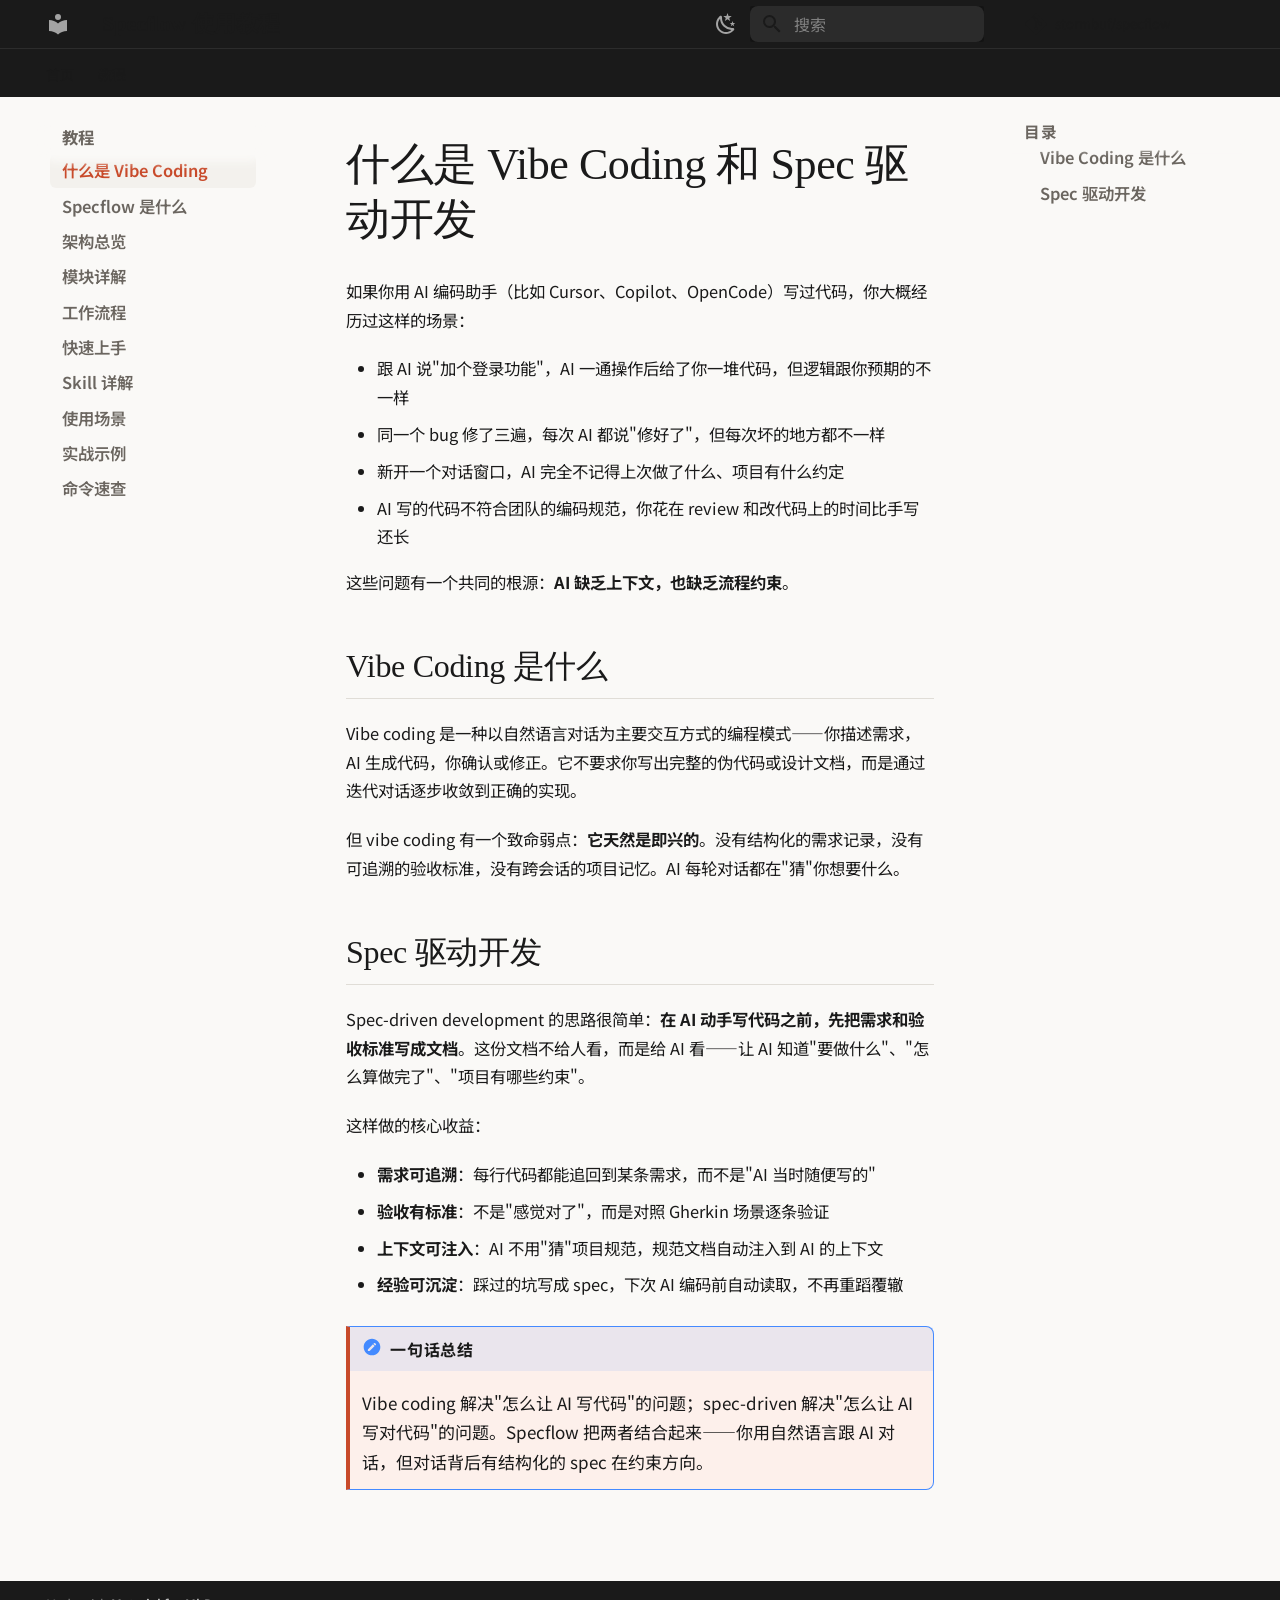
==== commit b38b2f5d: "Deployed 80bde17 with MkDocs version: 1.6.1" ====
--- a/tutorial/01-what-is-vibe-coding/index.html
+++ b/tutorial/01-what-is-vibe-coding/index.html
@@ -52,6 +52,8 @@
         <style>:root{--md-text-font:"Noto Sans SC";--md-code-font:"JetBrains Mono"}</style>
       
     
+    
+      <link rel="stylesheet" href="../../stylesheets/extra.css">
     
     <script>__md_scope=new URL("../..",location),__md_hash=e=>[...e].reduce(((e,_)=>(e<<5)-e+_.charCodeAt(0)),0),__md_get=(e,_=localStorage,t=__md_scope)=>JSON.parse(_.getItem(t.pathname+"."+e)),__md_set=(e,_,t=localStorage,a=__md_scope)=>{try{t.setItem(a.pathname+"."+e,JSON.stringify(_))}catch(e){}}</script>
     
@@ -893,7 +895,7 @@
     
       
       
-      <script id="__config" type="application/json">{"annotate": null, "base": "../..", "features": ["navigation.tabs", "navigation.sections", "navigation.expand", "navigation.top", "search.suggest", "search.highlight", "content.code.copy", "content.code.annotate"], "search": "../../assets/javascripts/workers/search.2c215733.min.js", "tags": null, "translations": {"clipboard.copied": "\u5df2\u590d\u5236", "clipboard.copy": "\u590d\u5236", "search.result.more.one": "\u5728\u8be5\u9875\u4e0a\u8fd8\u6709 1 \u4e2a\u7b26\u5408\u6761\u4ef6\u7684\u7ed3\u679c", "search.result.more.other": "\u5728\u8be5\u9875\u4e0a\u8fd8\u6709 # \u4e2a\u7b26\u5408\u6761\u4ef6\u7684\u7ed3\u679c", "search.result.none": "\u6ca1\u6709\u627e\u5230\u7b26\u5408\u6761\u4ef6\u7684\u7ed3\u679c", "search.result.one": "\u627e\u5230 1 \u4e2a\u7b26\u5408\u6761\u4ef6\u7684\u7ed3\u679c", "search.result.other": "# \u4e2a\u7b26\u5408\u6761\u4ef6\u7684\u7ed3\u679c", "search.result.placeholder": "\u952e\u5165\u4ee5\u5f00\u59cb\u641c\u7d22", "search.result.term.missing": "\u7f3a\u5c11", "select.version": "\u9009\u62e9\u5f53\u524d\u7248\u672c"}, "version": null}</script>
+      <script id="__config" type="application/json">{"annotate": null, "base": "../..", "features": ["navigation.tabs", "navigation.sections", "navigation.top", "search.suggest", "search.highlight", "content.code.copy", "content.code.annotate"], "search": "../../assets/javascripts/workers/search.2c215733.min.js", "tags": null, "translations": {"clipboard.copied": "\u5df2\u590d\u5236", "clipboard.copy": "\u590d\u5236", "search.result.more.one": "\u5728\u8be5\u9875\u4e0a\u8fd8\u6709 1 \u4e2a\u7b26\u5408\u6761\u4ef6\u7684\u7ed3\u679c", "search.result.more.other": "\u5728\u8be5\u9875\u4e0a\u8fd8\u6709 # \u4e2a\u7b26\u5408\u6761\u4ef6\u7684\u7ed3\u679c", "search.result.none": "\u6ca1\u6709\u627e\u5230\u7b26\u5408\u6761\u4ef6\u7684\u7ed3\u679c", "search.result.one": "\u627e\u5230 1 \u4e2a\u7b26\u5408\u6761\u4ef6\u7684\u7ed3\u679c", "search.result.other": "# \u4e2a\u7b26\u5408\u6761\u4ef6\u7684\u7ed3\u679c", "search.result.placeholder": "\u952e\u5165\u4ee5\u5f00\u59cb\u641c\u7d22", "search.result.term.missing": "\u7f3a\u5c11", "select.version": "\u9009\u62e9\u5f53\u524d\u7248\u672c"}, "version": null}</script>
     
     
       <script src="../../assets/javascripts/bundle.79ae519e.min.js"></script>
--- a/stylesheets/extra.css
+++ b/stylesheets/extra.css
@@ -0,0 +1,466 @@
+/* Specflow 文档自定义样式 — 暖色编辑风格 */
+
+:root {
+  --sf-bg: #faf9f7;
+  --sf-bg2: #f3f1ed;
+  --sf-ink: #1a1a1a;
+  --sf-muted: #6b6660;
+  --sf-rule: #e0ddd7;
+  --sf-accent: #c84a2a;
+  --sf-accent2: #2d5f4f;
+  --sf-accent-light: #fdf0eb;
+  --sf-accent2-light: #ebf5f0;
+  --sf-code-bg: #1e1e2e;
+  --sf-code-ink: #cdd6f4;
+}
+
+/* ==================== 亮色模式 ==================== */
+
+[data-md-color-scheme="default"] {
+  --md-default-bg-color: var(--sf-bg);
+  --md-default-bg-color--light: var(--sf-bg2);
+  --md-default-bg-color--lighter: var(--sf-bg2);
+  --md-default-fg-color: var(--sf-ink);
+  --md-default-fg-color--light: var(--sf-muted);
+  --md-default-fg-color--lighter: var(--sf-muted);
+
+  --md-primary-fg-color: var(--sf-ink);
+  --md-primary-fg-color--light: var(--sf-bg);
+  --md-primary-fg-color--dark: var(--sf-ink);
+  --md-primary-bg-color: var(--sf-ink);
+  --md-primary-bg-color--light: #2a2a2a;
+
+  --md-accent-fg-color: var(--sf-accent);
+  --md-accent-fg-color--transparent: rgba(200, 74, 42, 0.1);
+
+  --md-code-bg-color: var(--sf-code-bg);
+  --md-code-fg-color: var(--sf-code-ink);
+
+  --md-typeset-color: var(--sf-ink);
+  --md-typeset-a-color: var(--sf-accent);
+
+  --md-admonition-bg-color: var(--sf-accent-light);
+  --md-admonition-fg-color: var(--sf-ink);
+}
+
+/* ==================== 暗色模式 ==================== */
+
+[data-md-color-scheme="slate"] {
+  --md-default-bg-color: #1a1a1a;
+  --md-default-bg-color--light: #242424;
+  --md-default-bg-color--lighter: #2a2a2a;
+  --md-default-fg-color: #e0ddd7;
+  --md-default-fg-color--light: #a0a09a;
+  --md-default-fg-color--lighter: #6b6660;
+
+  --md-primary-fg-color: #1a1a1a;
+  --md-primary-fg-color--light: #2a2a2a;
+  --md-primary-bg-color: #1a1a1a;
+  --md-primary-bg-color--light: #242424;
+
+  --md-accent-fg-color: #e8674a;
+  --md-accent-fg-color--transparent: rgba(232, 103, 74, 0.15);
+
+  --md-code-bg-color: #1e1e2e;
+  --md-code-fg-color: #cdd6f4;
+
+  --md-typeset-color: #e0ddd7;
+  --md-typeset-a-color: #e8674a;
+}
+
+/* ==================== 排版 ==================== */
+
+.md-typeset {
+  font-size: 0.82rem;
+  line-height: 1.75;
+  color: var(--sf-ink);
+}
+
+/* 标题 — 衬线体 */
+.md-typeset h1 {
+  font-family: 'Instrument Serif', 'Noto Serif SC', serif;
+  font-weight: 400;
+  font-size: 2.2rem;
+  line-height: 1.25;
+  margin-bottom: 1.5rem;
+  color: var(--sf-ink);
+  letter-spacing: -0.01em;
+}
+
+.md-typeset h2 {
+  font-family: 'Instrument Serif', 'Noto Serif SC', serif;
+  font-weight: 400;
+  font-size: 1.6rem;
+  line-height: 1.3;
+  margin-top: 2.5rem;
+  margin-bottom: 1rem;
+  padding-bottom: 0.5rem;
+  border-bottom: 1px solid var(--sf-rule);
+  color: var(--sf-ink);
+}
+
+.md-typeset h3 {
+  font-weight: 700;
+  font-size: 1.1rem;
+  margin-top: 2rem;
+  margin-bottom: 0.75rem;
+  color: var(--sf-ink);
+}
+
+.md-typeset h4 {
+  font-weight: 700;
+  font-size: 0.95rem;
+  margin-top: 1.5rem;
+  margin-bottom: 0.5rem;
+  color: var(--sf-accent2);
+}
+
+/* 段落 */
+.md-typeset p {
+  margin-bottom: 1rem;
+}
+
+/* 链接 */
+.md-typeset a {
+  color: var(--sf-accent);
+  font-weight: 600;
+  text-decoration: none;
+  transition: color 0.15s;
+}
+
+.md-typeset a:hover {
+  text-decoration: underline;
+}
+
+/* 强调 */
+.md-typeset strong {
+  font-weight: 700;
+  color: var(--sf-ink);
+}
+
+/* ==================== 行内代码 ==================== */
+
+.md-typeset code {
+  font-family: 'JetBrains Mono', monospace;
+  font-size: 0.85em;
+  background: var(--sf-bg2);
+  padding: 2px 6px;
+  border-radius: 4px;
+  color: var(--sf-accent);
+}
+
+/* 代码块 */
+.md-typeset pre {
+  margin: 1.5rem 0;
+  border-radius: 10px;
+}
+
+.md-typeset pre code {
+  font-family: 'JetBrains Mono', monospace;
+  font-size: 0.82rem;
+  line-height: 1.6;
+  background: none;
+  padding: 0;
+  color: var(--sf-code-ink);
+}
+
+/* ==================== 表格 ==================== */
+
+.md-typeset table {
+  font-size: 0.85rem;
+  border-collapse: collapse;
+  box-shadow: none;
+  border-radius: 8px;
+  overflow: hidden;
+}
+
+.md-typeset table th {
+  font-weight: 700;
+  font-size: 0.78rem;
+  letter-spacing: 0.05em;
+  text-transform: uppercase;
+  color: var(--sf-muted);
+  background: var(--sf-bg2);
+  padding: 10px 14px;
+  border-bottom: 1px solid var(--sf-rule);
+}
+
+.md-typeset table td {
+  padding: 10px 14px;
+  border-bottom: 1px solid var(--sf-rule);
+}
+
+.md-typeset table tr:last-child td {
+  border-bottom: none;
+}
+
+.md-typeset table:not([class]) tbody tr:hover {
+  background-color: var(--sf-accent-light);
+}
+
+/* ==================== Admonition（提示框） ==================== */
+
+.md-typeset .admonition,
+.md-typeset details {
+  border-radius: 0 8px 8px 0;
+  border-left: 4px solid var(--sf-accent);
+  background: var(--sf-accent-light);
+  box-shadow: none;
+  font-size: 0.85rem;
+}
+
+.md-typeset .admonition-title,
+.md-typeset summary {
+  font-weight: 700;
+  font-size: 0.8rem;
+  text-transform: uppercase;
+  letter-spacing: 0.05em;
+}
+
+/* tip 类型 */
+.md-typeset .admonition.tip,
+.md-typeset details.tip {
+  border-left-color: var(--sf-accent2);
+  background: var(--sf-accent2-light);
+}
+
+.md-typeset .admonition.tip > .admonition-title,
+.md-typeset details.tip > summary {
+  color: var(--sf-accent2);
+}
+
+/* info 类型 */
+.md-typeset .admonition.info,
+.md-typeset details.info {
+  border-left-color: var(--sf-accent2);
+  background: var(--sf-accent2-light);
+}
+
+/* summary 类型 */
+.md-typeset .admonition.summary,
+.md-typeset details.summary {
+  border-left-color: var(--sf-accent);
+  background: var(--sf-accent-light);
+}
+
+/* example 类型 */
+.md-typeset .admonition.example,
+.md-typeset details.example {
+  border-left-color: var(--sf-accent);
+  background: var(--sf-accent-light);
+}
+
+/* warning 类型 */
+.md-typeset .admonition.warning,
+.md-typeset details.warning {
+  border-left-color: #e65100;
+  background: #fff3e0;
+}
+
+/* ==================== 顶部导航栏 ==================== */
+
+.md-header {
+  background-color: var(--sf-ink);
+  box-shadow: none;
+  border-bottom: 1px solid rgba(255,255,255,0.08);
+}
+
+.md-header__title {
+  font-family: 'Instrument Serif', 'Noto Serif SC', serif;
+  font-weight: 400;
+  font-size: 1.1rem;
+}
+
+/* 主题切换按钮 */
+.md-header__button {
+  color: rgba(255,255,255,0.6);
+}
+
+.md-header__button:hover {
+  color: #fff;
+}
+
+/* ==================== 侧边栏 ==================== */
+
+.md-sidebar {
+  box-shadow: none;
+}
+
+.md-nav {
+  font-size: 0.82rem;
+  font-weight: 600;
+}
+
+.md-nav__item {
+  margin-bottom: 2px;
+}
+
+.md-nav__link {
+  color: var(--sf-muted);
+  transition: color 0.15s;
+  border-radius: 6px;
+  padding: 6px 12px;
+  margin: 0 4px;
+}
+
+.md-nav__link:hover,
+.md-nav__link--active {
+  color: var(--sf-accent);
+  background: var(--sf-bg2);
+}
+
+/* 侧边栏标题 */
+.md-nav__title {
+  font-weight: 700;
+  font-size: 0.78rem;
+  letter-spacing: 0.08em;
+  text-transform: uppercase;
+  color: var(--sf-muted);
+}
+
+/* ==================== 搜索 ==================== */
+
+.md-search__input {
+  background-color: rgba(255,255,255,0.1);
+  border-radius: 8px;
+}
+
+.md-search__input::placeholder {
+  color: rgba(255,255,255,0.4);
+}
+
+/* ==================== 内容区域容器 ==================== */
+
+.md-main__inner {
+  margin-top: 0;
+}
+
+.md-content {
+  max-width: 860px;
+}
+
+.md-content__inner {
+  padding: 2rem 2.5rem;
+}
+
+.md-content__inner::before {
+  display: none;
+}
+
+/* ==================== 首页特化 ==================== */
+
+.md-typeset h1:first-child {
+  margin-top: 0;
+}
+
+/* ==================== 页脚 ==================== */
+
+.md-footer {
+  background-color: var(--sf-ink);
+}
+
+.md-footer-meta {
+  background-color: var(--sf-ink);
+}
+
+/* ==================== 滚动条 ==================== */
+
+::-webkit-scrollbar {
+  width: 8px;
+  height: 8px;
+}
+
+::-webkit-scrollbar-track {
+  background: var(--sf-bg2);
+}
+
+::-webkit-scrollbar-thumb {
+  background: var(--sf-rule);
+  border-radius: 4px;
+}
+
+::-webkit-scrollbar-thumb:hover {
+  background: var(--sf-muted);
+}
+
+/* ==================== 回到顶部按钮 ==================== */
+
+.md-top {
+  background-color: var(--sf-ink);
+  border-radius: 50%;
+}
+
+.md-top:hover {
+  background-color: var(--sf-accent);
+}
+
+/* ==================== 暗色模式适配 ==================== */
+
+[data-md-color-scheme="slate"] .md-typeset {
+  color: #e0ddd7;
+}
+
+[data-md-color-scheme="slate"] .md-typeset h1,
+[data-md-color-scheme="slate"] .md-typeset h2,
+[data-md-color-scheme="slate"] .md-typeset h3,
+[data-md-color-scheme="slate"] .md-typeset strong {
+  color: #f5f3f0;
+}
+
+[data-md-color-scheme="slate"] .md-typeset h4 {
+  color: #5a9485;
+}
+
+[data-md-color-scheme="slate"] .md-typeset code {
+  background: #2a2a2a;
+  color: #e8674a;
+}
+
+[data-md-color-scheme="slate"] .md-typeset table th {
+  background: #242424;
+  color: #a0a09a;
+}
+
+[data-md-color-scheme="slate"] .md-typeset table td {
+  border-color: #333;
+}
+
+[data-md-color-scheme="slate"] .md-typeset .admonition,
+[data-md-color-scheme="slate"] .md-typeset details {
+  background: rgba(232, 103, 74, 0.08);
+}
+
+[data-md-color-scheme="slate"] .md-typeset .admonition.tip,
+[data-md-color-scheme="slate"] .md-typeset details.tip {
+  background: rgba(90, 148, 133, 0.1);
+}
+
+[data-md-color-scheme="slate"] .md-nav__link {
+  color: #a0a09a;
+}
+
+[data-md-color-scheme="slate"] .md-nav__link:hover,
+[data-md-color-scheme="slate"] .md-nav__link--active {
+  color: #e8674a;
+  background: #242424;
+}
+
+[data-md-color-scheme="slate"] .md-nav__title {
+  color: #6b6660;
+}
+
+/* ==================== 响应式 ==================== */
+
+@media screen and (max-width: 76.1875em) {
+  .md-content__inner {
+    padding: 1.5rem 1.25rem;
+  }
+
+  .md-typeset h1 {
+    font-size: 1.8rem;
+  }
+
+  .md-typeset h2 {
+    font-size: 1.35rem;
+  }
+}
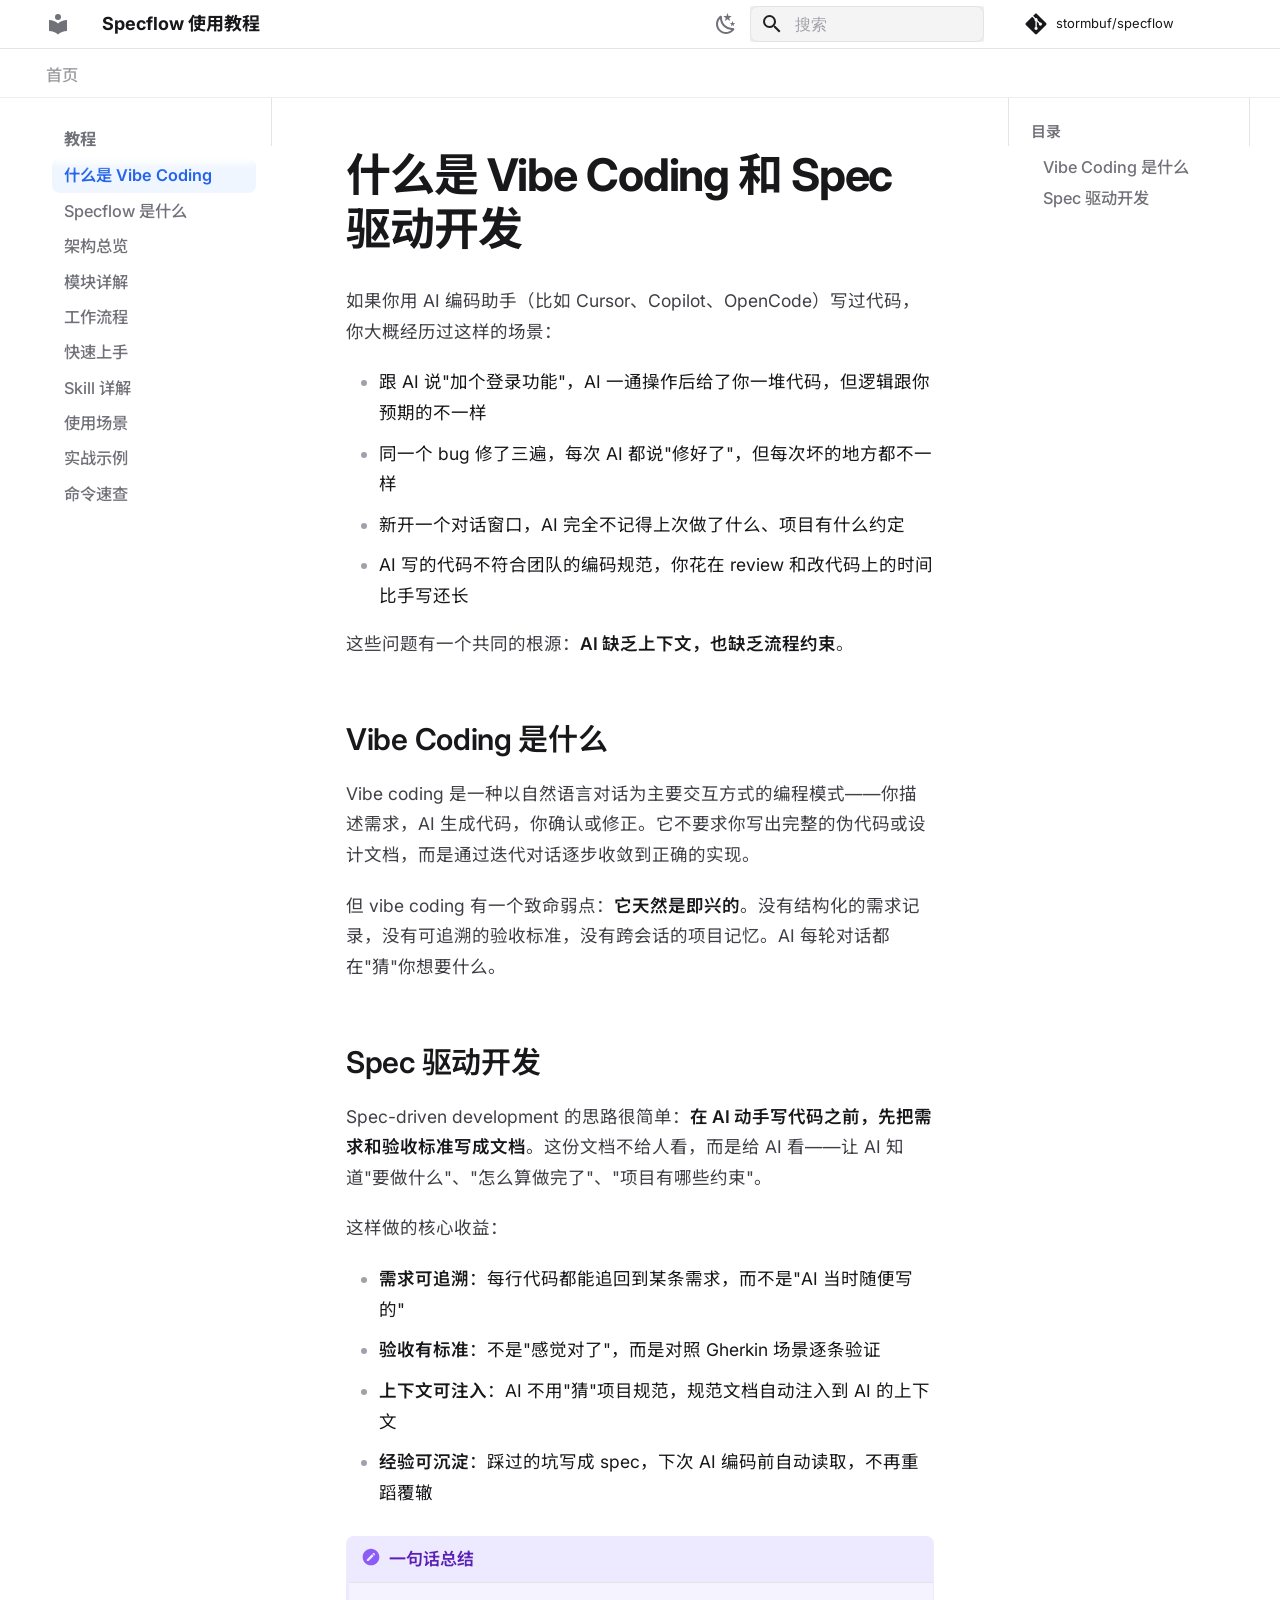
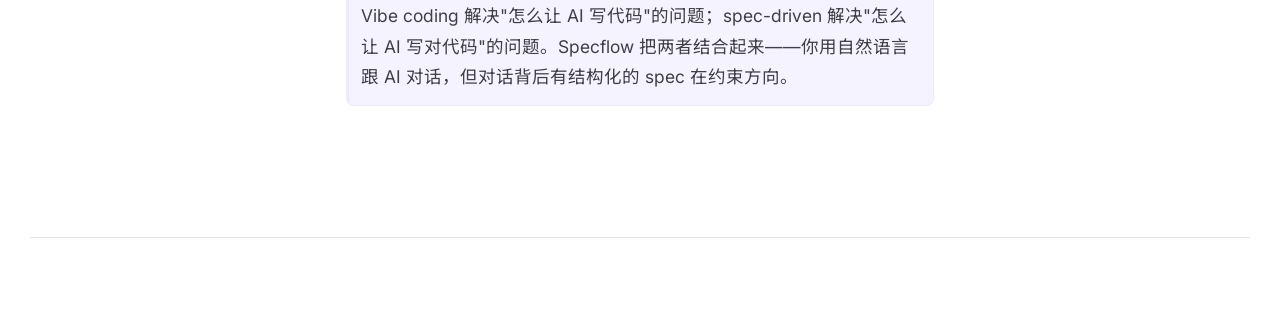
==== commit 0d847f41: "Deployed 0a901b6 with MkDocs version: 1.6.1" ====
--- a/tutorial/01-what-is-vibe-coding/index.html
+++ b/tutorial/01-what-is-vibe-coding/index.html
@@ -48,8 +48,8 @@
         
         
         <link rel="preconnect" href="https://fonts.gstatic.com" crossorigin>
-        <link rel="stylesheet" href="https://fonts.googleapis.com/css?family=Noto+Sans+SC:300,300i,400,400i,700,700i%7CJetBrains+Mono:400,400i,700,700i&display=fallback">
-        <style>:root{--md-text-font:"Noto Sans SC";--md-code-font:"JetBrains Mono"}</style>
+        <link rel="stylesheet" href="https://fonts.googleapis.com/css?family=Inter:300,300i,400,400i,700,700i%7CJetBrains+Mono:400,400i,700,700i&display=fallback">
+        <style>:root{--md-text-font:"Inter";--md-code-font:"JetBrains Mono"}</style>
       
     
     
@@ -71,7 +71,7 @@
     
     
     
-    <body dir="ltr" data-md-color-scheme="default" data-md-color-primary="deep-orange" data-md-color-accent="teal">
+    <body dir="ltr" data-md-color-scheme="default" data-md-color-primary="white" data-md-color-accent="blue">
   
     
     <input class="md-toggle" data-md-toggle="drawer" type="checkbox" id="__drawer" autocomplete="off">
@@ -127,7 +127,7 @@
     
     
     
-    <input class="md-option" data-md-color-media="(prefers-color-scheme: light)" data-md-color-scheme="default" data-md-color-primary="deep-orange" data-md-color-accent="teal"  aria-label="切换暗色模式"  type="radio" name="__palette" id="__palette_0">
+    <input class="md-option" data-md-color-media="(prefers-color-scheme: light)" data-md-color-scheme="default" data-md-color-primary="white" data-md-color-accent="blue"  aria-label="切换暗色模式"  type="radio" name="__palette" id="__palette_0">
     
       <label class="md-header__button md-icon" title="切换暗色模式" for="__palette_1" hidden>
         <svg xmlns="http://www.w3.org/2000/svg" viewBox="0 0 24 24"><path d="m17.75 4.09-2.53 1.94.91 3.06-2.63-1.81-2.63 1.81.91-3.06-2.53-1.94L12.44 4l1.06-3 1.06 3zm3.5 6.91-1.64 1.25.59 1.98-1.7-1.17-1.7 1.17.59-1.98L15.75 11l2.06-.05L18.5 9l.69 1.95zm-2.28 4.95c.83-.08 1.72 1.1 1.19 1.85-.32.45-.66.87-1.08 1.27C15.17 23 8.84 23 4.94 19.07c-3.91-3.9-3.91-10.24 0-14.14.4-.4.82-.76 1.27-1.08.75-.53 1.93.36 1.85 1.19-.27 2.86.69 5.83 2.89 8.02a9.96 9.96 0 0 0 8.02 2.89m-1.64 2.02a12.08 12.08 0 0 1-7.8-3.47c-2.17-2.19-3.33-5-3.49-7.82-2.81 3.14-2.7 7.96.31 10.98 3.02 3.01 7.84 3.12 10.98.31"/></svg>
@@ -137,7 +137,7 @@
     
     
     
-    <input class="md-option" data-md-color-media="(prefers-color-scheme: dark)" data-md-color-scheme="slate" data-md-color-primary="deep-orange" data-md-color-accent="teal"  aria-label="切换亮色模式"  type="radio" name="__palette" id="__palette_1">
+    <input class="md-option" data-md-color-media="(prefers-color-scheme: dark)" data-md-color-scheme="slate" data-md-color-primary="black" data-md-color-accent="blue"  aria-label="切换亮色模式"  type="radio" name="__palette" id="__palette_1">
     
       <label class="md-header__button md-icon" title="切换亮色模式" for="__palette_0" hidden>
         <svg xmlns="http://www.w3.org/2000/svg" viewBox="0 0 24 24"><path d="M12 7a5 5 0 0 1 5 5 5 5 0 0 1-5 5 5 5 0 0 1-5-5 5 5 0 0 1 5-5m0 2a3 3 0 0 0-3 3 3 3 0 0 0 3 3 3 3 0 0 0 3-3 3 3 0 0 0-3-3m0-7 2.39 3.42C13.65 5.15 12.84 5 12 5s-1.65.15-2.39.42zM3.34 7l4.16-.35A7.2 7.2 0 0 0 5.94 8.5c-.44.74-.69 1.5-.83 2.29zm.02 10 1.76-3.77a7.131 7.131 0 0 0 2.38 4.14zM20.65 7l-1.77 3.79a7.02 7.02 0 0 0-2.38-4.15zm-.01 10-4.14.36c.59-.51 1.12-1.14 1.54-1.86.42-.73.69-1.5.83-2.29zM12 22l-2.41-3.44c.74.27 1.55.44 2.41.44.82 0 1.63-.17 2.37-.44z"/></svg>
--- a/stylesheets/extra.css
+++ b/stylesheets/extra.css
@@ -1,366 +1,775 @@
-/* Specflow 文档自定义样式 — 暖色编辑风格 */
+/* Specflow 文档自定义样式 — 模仿 Mintlify 视觉风格 */
+
+@import url('https://fonts.googleapis.com/css2?family=Noto+Sans+SC:wght@400;500;700&display=swap');
 
 :root {
-  --sf-bg: #faf9f7;
-  --sf-bg2: #f3f1ed;
-  --sf-ink: #1a1a1a;
-  --sf-muted: #6b6660;
-  --sf-rule: #e0ddd7;
-  --sf-accent: #c84a2a;
-  --sf-accent2: #2d5f4f;
-  --sf-accent-light: #fdf0eb;
-  --sf-accent2-light: #ebf5f0;
-  --sf-code-bg: #1e1e2e;
-  --sf-code-ink: #cdd6f4;
-}
-
-/* ==================== 亮色模式 ==================== */
+  /* 亮色模式 — Mintlify 色板 */
+  --mint-bg: #ffffff;
+  --mint-bg-secondary: #fafafa;
+  --mint-bg-tertiary: #f4f4f5;
+  --mint-ink: #18181b;
+  --mint-ink-secondary: #3f3f46;
+  --mint-muted: #71717a;
+  --mint-muted-light: #a1a1aa;
+  --mint-border: #e4e4e7;
+  --mint-border-light: #f4f4f5;
+  --mint-accent: #2563eb;
+  --mint-accent-hover: #1d4ed8;
+  --mint-accent-light: #eff6ff;
+  --mint-accent-lighter: #dbeafe;
+  --mint-code-bg: #f4f4f5;
+  --mint-code-ink: #18181b;
+  --mint-codeblock-bg: #09090b;
+  --mint-codeblock-ink: #e4e4e7;
+  --mint-shadow: 0 1px 2px 0 rgba(0,0,0,0.04);
+  --mint-shadow-md: 0 4px 6px -1px rgba(0,0,0,0.07), 0 2px 4px -2px rgba(0,0,0,0.05);
+  --mint-shadow-lg: 0 10px 15px -3px rgba(0,0,0,0.08), 0 4px 6px -4px rgba(0,0,0,0.05);
+  --mint-radius: 8px;
+  --mint-radius-lg: 12px;
+  --mint-radius-xl: 16px;
+}
+
+/* ==================== 亮色模式变量映射 ==================== */
 
 [data-md-color-scheme="default"] {
-  --md-default-bg-color: var(--sf-bg);
-  --md-default-bg-color--light: var(--sf-bg2);
-  --md-default-bg-color--lighter: var(--sf-bg2);
-  --md-default-fg-color: var(--sf-ink);
-  --md-default-fg-color--light: var(--sf-muted);
-  --md-default-fg-color--lighter: var(--sf-muted);
-
-  --md-primary-fg-color: var(--sf-ink);
-  --md-primary-fg-color--light: var(--sf-bg);
-  --md-primary-fg-color--dark: var(--sf-ink);
-  --md-primary-bg-color: var(--sf-ink);
-  --md-primary-bg-color--light: #2a2a2a;
-
-  --md-accent-fg-color: var(--sf-accent);
-  --md-accent-fg-color--transparent: rgba(200, 74, 42, 0.1);
-
-  --md-code-bg-color: var(--sf-code-bg);
-  --md-code-fg-color: var(--sf-code-ink);
-
-  --md-typeset-color: var(--sf-ink);
-  --md-typeset-a-color: var(--sf-accent);
-
-  --md-admonition-bg-color: var(--sf-accent-light);
-  --md-admonition-fg-color: var(--sf-ink);
-}
-
-/* ==================== 暗色模式 ==================== */
+  --md-default-bg-color: var(--mint-bg);
+  --md-default-bg-color--light: var(--mint-bg-secondary);
+  --md-default-bg-color--lighter: var(--mint-bg-tertiary);
+  --md-default-fg-color: var(--mint-ink);
+  --md-default-fg-color--light: var(--mint-muted);
+  --md-default-fg-color--lighter: var(--mint-muted-light);
+
+  --md-primary-fg-color: var(--mint-bg);
+  --md-primary-fg-color--light: var(--mint-bg-secondary);
+  --md-primary-fg-color--dark: var(--mint-ink);
+  --md-primary-bg-color: var(--mint-bg);
+  --md-primary-bg-color--light: var(--mint-bg-secondary);
+
+  --md-accent-fg-color: var(--mint-accent);
+  --md-accent-fg-color--transparent: rgba(37, 99, 235, 0.08);
+  --md-accent-bg-color: var(--mint-accent);
+  --md-accent-bg-color--light: var(--mint-accent-light);
+
+  --md-code-bg-color: var(--mint-code-bg);
+  --md-code-fg-color: var(--mint-code-ink);
+
+  --md-typeset-color: var(--mint-ink);
+  --md-typeset-a-color: var(--mint-accent);
+
+  --md-admonition-bg-color: var(--mint-bg-secondary);
+  --md-admonition-fg-color: var(--mint-ink);
+
+  --md-footer-bg-color: var(--mint-bg);
+  --md-footer-fg-color: var(--mint-muted);
+}
+
+/* ==================== 暗色模式变量映射 ==================== */
 
 [data-md-color-scheme="slate"] {
-  --md-default-bg-color: #1a1a1a;
-  --md-default-bg-color--light: #242424;
-  --md-default-bg-color--lighter: #2a2a2a;
-  --md-default-fg-color: #e0ddd7;
-  --md-default-fg-color--light: #a0a09a;
-  --md-default-fg-color--lighter: #6b6660;
-
-  --md-primary-fg-color: #1a1a1a;
-  --md-primary-fg-color--light: #2a2a2a;
-  --md-primary-bg-color: #1a1a1a;
-  --md-primary-bg-color--light: #242424;
-
-  --md-accent-fg-color: #e8674a;
-  --md-accent-fg-color--transparent: rgba(232, 103, 74, 0.15);
-
-  --md-code-bg-color: #1e1e2e;
-  --md-code-fg-color: #cdd6f4;
-
-  --md-typeset-color: #e0ddd7;
-  --md-typeset-a-color: #e8674a;
+  --mint-bg: #09090b;
+  --mint-bg-secondary: #18181b;
+  --mint-bg-tertiary: #27272a;
+  --mint-ink: #fafafa;
+  --mint-ink-secondary: #d4d4d8;
+  --mint-muted: #a1a1aa;
+  --mint-muted-light: #71717a;
+  --mint-border: #27272a;
+  --mint-border-light: #3f3f46;
+  --mint-accent: #3b82f6;
+  --mint-accent-hover: #60a5fa;
+  --mint-accent-light: rgba(59, 130, 246, 0.12);
+  --mint-accent-lighter: rgba(59, 130, 246, 0.2);
+  --mint-code-bg: #27272a;
+  --mint-code-ink: #e4e4e7;
+  --mint-codeblock-bg: #09090b;
+  --mint-codeblock-ink: #e4e4e7;
+
+  --md-default-bg-color: var(--mint-bg);
+  --md-default-bg-color--light: var(--mint-bg-secondary);
+  --md-default-bg-color--lighter: var(--mint-bg-tertiary);
+  --md-default-fg-color: var(--mint-ink);
+  --md-default-fg-color--light: var(--mint-muted);
+  --md-default-fg-color--lighter: var(--mint-muted-light);
+
+  --md-primary-fg-color: var(--mint-bg);
+  --md-primary-fg-color--light: var(--mint-bg-secondary);
+  --md-primary-bg-color: var(--mint-bg);
+  --md-primary-bg-color--light: var(--mint-bg-secondary);
+
+  --md-accent-fg-color: var(--mint-accent);
+  --md-accent-fg-color--transparent: rgba(59, 130, 246, 0.1);
+
+  --md-code-bg-color: var(--mint-code-bg);
+  --md-code-fg-color: var(--mint-code-ink);
+
+  --md-typeset-color: var(--mint-ink);
+  --md-typeset-a-color: var(--mint-accent);
+
+  --md-footer-bg-color: var(--mint-bg);
+  --md-footer-fg-color: var(--mint-muted);
+}
+
+/* ==================== 全局基础 ==================== */
+
+body {
+  font-family: "Inter", "Noto Sans SC", -apple-system, BlinkMacSystemFont, sans-serif;
+  -webkit-font-smoothing: antialiased;
+  -moz-osx-font-smoothing: grayscale;
 }
 
 /* ==================== 排版 ==================== */
 
 .md-typeset {
-  font-size: 0.82rem;
+  font-size: 0.875rem;
   line-height: 1.75;
-  color: var(--sf-ink);
-}
-
-/* 标题 — 衬线体 */
+  color: var(--mint-ink);
+  font-weight: 400;
+}
+
 .md-typeset h1 {
-  font-family: 'Instrument Serif', 'Noto Serif SC', serif;
-  font-weight: 400;
-  font-size: 2.2rem;
-  line-height: 1.25;
+  font-weight: 700;
+  font-size: 2.25rem;
+  line-height: 1.2;
+  letter-spacing: -0.025em;
   margin-bottom: 1.5rem;
-  color: var(--sf-ink);
+  color: var(--mint-ink);
+}
+
+.md-typeset h2 {
+  font-weight: 600;
+  font-size: 1.5rem;
+  line-height: 1.3;
+  margin-top: 3rem;
+  margin-bottom: 1rem;
+  padding-bottom: 0;
+  border-bottom: none;
   letter-spacing: -0.01em;
-}
-
-.md-typeset h2 {
-  font-family: 'Instrument Serif', 'Noto Serif SC', serif;
-  font-weight: 400;
-  font-size: 1.6rem;
-  line-height: 1.3;
-  margin-top: 2.5rem;
-  margin-bottom: 1rem;
-  padding-bottom: 0.5rem;
-  border-bottom: 1px solid var(--sf-rule);
-  color: var(--sf-ink);
+  color: var(--mint-ink);
 }
 
 .md-typeset h3 {
-  font-weight: 700;
-  font-size: 1.1rem;
+  font-weight: 600;
+  font-size: 1.25rem;
+  line-height: 1.4;
   margin-top: 2rem;
   margin-bottom: 0.75rem;
-  color: var(--sf-ink);
+  color: var(--mint-ink);
 }
 
 .md-typeset h4 {
-  font-weight: 700;
-  font-size: 0.95rem;
+  font-weight: 600;
+  font-size: 1rem;
   margin-top: 1.5rem;
   margin-bottom: 0.5rem;
-  color: var(--sf-accent2);
-}
-
-/* 段落 */
+  color: var(--mint-ink-secondary);
+}
+
+.md-typeset h5 {
+  font-weight: 600;
+  font-size: 0.875rem;
+  color: var(--mint-ink-secondary);
+}
+
+.md-typeset h6 {
+  font-weight: 600;
+  font-size: 0.75rem;
+  color: var(--mint-muted);
+  text-transform: uppercase;
+  letter-spacing: 0.05em;
+}
+
 .md-typeset p {
   margin-bottom: 1rem;
-}
-
-/* 链接 */
+  color: var(--mint-ink-secondary);
+}
+
 .md-typeset a {
-  color: var(--sf-accent);
-  font-weight: 600;
+  color: var(--mint-accent);
+  font-weight: 500;
   text-decoration: none;
-  transition: color 0.15s;
+  transition: color 0.12s ease;
 }
 
 .md-typeset a:hover {
+  color: var(--mint-accent-hover);
   text-decoration: underline;
-}
-
-/* 强调 */
+  text-decoration-color: var(--mint-accent);
+  text-underline-offset: 2px;
+}
+
 .md-typeset strong {
-  font-weight: 700;
-  color: var(--sf-ink);
+  font-weight: 600;
+  color: var(--mint-ink);
+}
+
+.md-typeset ul li,
+.md-typeset ol li {
+  margin-bottom: 0.5rem;
+}
+
+.md-typeset ul li::marker {
+  color: var(--mint-muted-light);
+}
+
+.md-typeset blockquote {
+  border-left: 3px solid var(--mint-border);
+  padding-left: 1rem;
+  color: var(--mint-muted);
+  font-style: normal;
 }
 
 /* ==================== 行内代码 ==================== */
 
 .md-typeset code {
-  font-family: 'JetBrains Mono', monospace;
+  font-family: "JetBrains Mono", "Fira Code", monospace;
   font-size: 0.85em;
-  background: var(--sf-bg2);
+  background: var(--mint-code-bg);
   padding: 2px 6px;
-  border-radius: 4px;
-  color: var(--sf-accent);
+  border-radius: 6px;
+  color: var(--mint-ink);
+  font-weight: 500;
+  border: none;
 }
 
 /* 代码块 */
 .md-typeset pre {
-  margin: 1.5rem 0;
-  border-radius: 10px;
+  margin: 1.25rem 0;
+  border-radius: var(--mint-radius-lg);
+  border: 1px solid var(--mint-border);
+  overflow: hidden;
 }
 
 .md-typeset pre code {
-  font-family: 'JetBrains Mono', monospace;
-  font-size: 0.82rem;
-  line-height: 1.6;
-  background: none;
-  padding: 0;
-  color: var(--sf-code-ink);
+  font-family: "JetBrains Mono", "Fira Code", monospace;
+  font-size: 0.8125rem;
+  line-height: 1.7;
+  background: var(--mint-codeblock-bg);
+  color: var(--mint-codeblock-ink);
+  padding: 1rem 1.25rem;
+  border: none;
+  font-weight: 400;
+}
+
+/* 代码块复制按钮 */
+.md-clipboard {
+  color: var(--mint-muted-light);
+}
+
+.md-clipboard:hover {
+  color: var(--mint-ink);
 }
 
 /* ==================== 表格 ==================== */
 
-.md-typeset table {
-  font-size: 0.85rem;
+.md-typeset table:not([class]) {
+  font-size: 0.875rem;
   border-collapse: collapse;
   box-shadow: none;
-  border-radius: 8px;
+  border: 1px solid var(--mint-border);
+  border-radius: var(--mint-radius-lg);
   overflow: hidden;
-}
-
-.md-typeset table th {
-  font-weight: 700;
-  font-size: 0.78rem;
-  letter-spacing: 0.05em;
-  text-transform: uppercase;
-  color: var(--sf-muted);
-  background: var(--sf-bg2);
-  padding: 10px 14px;
-  border-bottom: 1px solid var(--sf-rule);
-}
-
-.md-typeset table td {
-  padding: 10px 14px;
-  border-bottom: 1px solid var(--sf-rule);
-}
-
-.md-typeset table tr:last-child td {
+  display: table;
+  width: 100%;
+}
+
+.md-typeset table:not([class]) th {
+  font-weight: 600;
+  font-size: 0.8125rem;
+  color: var(--mint-muted);
+  background: var(--mint-bg-secondary);
+  padding: 10px 16px;
+  border-bottom: 1px solid var(--mint-border);
+  text-align: left;
+}
+
+.md-typeset table:not([class]) td {
+  padding: 10px 16px;
+  border-bottom: 1px solid var(--mint-border-light);
+  color: var(--mint-ink-secondary);
+}
+
+.md-typeset table:not([class]) tr:last-child td {
   border-bottom: none;
 }
 
 .md-typeset table:not([class]) tbody tr:hover {
-  background-color: var(--sf-accent-light);
+  background-color: var(--mint-bg-secondary);
 }
 
 /* ==================== Admonition（提示框） ==================== */
 
 .md-typeset .admonition,
 .md-typeset details {
-  border-radius: 0 8px 8px 0;
-  border-left: 4px solid var(--sf-accent);
-  background: var(--sf-accent-light);
+  border-radius: var(--mint-radius);
+  border: 1px solid var(--mint-border);
+  border-left: 3px solid var(--mint-muted-light);
+  background: var(--mint-bg);
   box-shadow: none;
-  font-size: 0.85rem;
+  font-size: 0.875rem;
+  overflow: hidden;
 }
 
 .md-typeset .admonition-title,
 .md-typeset summary {
-  font-weight: 700;
-  font-size: 0.8rem;
-  text-transform: uppercase;
-  letter-spacing: 0.05em;
-}
-
-/* tip 类型 */
-.md-typeset .admonition.tip,
+  font-weight: 600;
+  font-size: 0.85rem;
+  background: var(--mint-bg-secondary);
+  border-bottom: 1px solid var(--mint-border);
+}
+
+/* info */
+.md-typeset .admonition-info,
+.md-typeset details.info {
+  border-left-color: #3b82f6;
+  background: #eff6ff;
+  border-color: #dbeafe;
+}
+.md-typeset .admonition-info > .admonition-title,
+.md-typeset details.info > summary {
+  background: #dbeafe;
+  color: #1e40af;
+}
+.md-typeset .admonition-info > .admonition-title::before {
+  background-color: #3b82f6;
+}
+
+/* tip */
+.md-typeset .admonition-tip,
 .md-typeset details.tip {
-  border-left-color: var(--sf-accent2);
-  background: var(--sf-accent2-light);
-}
-
-.md-typeset .admonition.tip > .admonition-title,
+  border-left-color: #10b981;
+  background: #ecfdf5;
+  border-color: #d1fae5;
+}
+.md-typeset .admonition-tip > .admonition-title,
 .md-typeset details.tip > summary {
-  color: var(--sf-accent2);
-}
-
-/* info 类型 */
-.md-typeset .admonition.info,
-.md-typeset details.info {
-  border-left-color: var(--sf-accent2);
-  background: var(--sf-accent2-light);
-}
-
-/* summary 类型 */
+  background: #d1fae5;
+  color: #065f46;
+}
+.md-typeset .admonition-tip > .admonition-title::before {
+  background-color: #10b981;
+}
+
+/* note */
+.md-typeset .admonition-note,
+.md-typeset details.note {
+  border-left-color: #6366f1;
+  background: #eef2ff;
+  border-color: #e0e7ff;
+}
+.md-typeset .admonition-note > .admonition-title,
+.md-typeset details.note > summary {
+  background: #e0e7ff;
+  color: #3730a3;
+}
+.md-typeset .admonition-note > .admonition-title::before {
+  background-color: #6366f1;
+}
+
+/* abstract / summary */
+.md-typeset .admonition.abstract,
 .md-typeset .admonition.summary,
-.md-typeset details.summary {
-  border-left-color: var(--sf-accent);
-  background: var(--sf-accent-light);
-}
-
-/* example 类型 */
-.md-typeset .admonition.example,
+.md-typeset details.abstract {
+  border-left-color: #8b5cf6;
+  background: #f5f3ff;
+  border-color: #ede9fe;
+}
+.md-typeset .admonition.abstract > .admonition-title,
+.md-typeset .admonition.summary > .admonition-title,
+.md-typeset details.abstract > summary {
+  background: #ede9fe;
+  color: #5b21b6;
+}
+.md-typeset .admonition.abstract > .admonition-title::before,
+.md-typeset .admonition.summary > .admonition-title::before {
+  background-color: #8b5cf6;
+}
+
+/* example */
+.md-typeset .admonition-example,
 .md-typeset details.example {
-  border-left-color: var(--sf-accent);
-  background: var(--sf-accent-light);
-}
-
-/* warning 类型 */
-.md-typeset .admonition.warning,
+  border-left-color: #f59e0b;
+  background: #fffbeb;
+  border-color: #fef3c7;
+}
+.md-typeset .admonition-example > .admonition-title,
+.md-typeset details.example > summary {
+  background: #fef3c7;
+  color: #92400e;
+}
+.md-typeset .admonition-example > .admonition-title::before {
+  background-color: #f59e0b;
+}
+
+/* warning */
+.md-typeset .admonition-warning,
 .md-typeset details.warning {
-  border-left-color: #e65100;
-  background: #fff3e0;
+  border-left-color: #f59e0b;
+  background: #fffbeb;
+  border-color: #fef3c7;
+}
+.md-typeset .admonition-warning > .admonition-title,
+.md-typeset details.warning > summary {
+  background: #fef3c7;
+  color: #92400e;
+}
+.md-typeset .admonition-warning > .admonition-title::before {
+  background-color: #f59e0b;
+}
+
+/* danger / error */
+.md-typeset .admonition-danger,
+.md-typeset .admonition-error,
+.md-typeset details.danger {
+  border-left-color: #ef4444;
+  background: #fef2f2;
+  border-color: #fee2e2;
+}
+.md-typeset .admonition-danger > .admonition-title,
+.md-typeset .admonition-error > .admonition-title,
+.md-typeset details.danger > summary {
+  background: #fee2e2;
+  color: #991b1b;
+}
+.md-typeset .admonition-danger > .admonition-title::before,
+.md-typeset .admonition-error > .admonition-title::before {
+  background-color: #ef4444;
 }
 
 /* ==================== 顶部导航栏 ==================== */
 
 .md-header {
-  background-color: var(--sf-ink);
+  background-color: var(--mint-bg);
   box-shadow: none;
-  border-bottom: 1px solid rgba(255,255,255,0.08);
+  border-bottom: 1px solid var(--mint-border);
+  color: var(--mint-ink);
+}
+
+[data-md-color-scheme="default"] .md-header {
+  background-color: rgba(255, 255, 255, 0.8);
+  backdrop-filter: saturate(180%) blur(16px);
+  -webkit-backdrop-filter: saturate(180%) blur(16px);
+}
+
+[data-md-color-scheme="slate"] .md-header {
+  background-color: rgba(9, 9, 11, 0.8);
+  backdrop-filter: saturate(180%) blur(16px);
+  -webkit-backdrop-filter: saturate(180%) blur(16px);
 }
 
 .md-header__title {
-  font-family: 'Instrument Serif', 'Noto Serif SC', serif;
-  font-weight: 400;
-  font-size: 1.1rem;
-}
-
-/* 主题切换按钮 */
+  font-weight: 600;
+  font-size: 0.9rem;
+  color: var(--mint-ink);
+}
+
 .md-header__button {
-  color: rgba(255,255,255,0.6);
+  color: var(--mint-muted);
 }
 
 .md-header__button:hover {
-  color: #fff;
+  color: var(--mint-accent);
+}
+
+/* 顶部导航 tabs */
+.md-tabs {
+  background-color: transparent;
+  border-bottom: 1px solid var(--mint-border);
+}
+
+[data-md-color-scheme="default"] .md-tabs {
+  background-color: rgba(255, 255, 255, 0.8);
+  backdrop-filter: blur(16px);
+  -webkit-backdrop-filter: blur(16px);
+}
+
+[data-md-color-scheme="slate"] .md-tabs {
+  background-color: rgba(9, 9, 11, 0.8);
+  backdrop-filter: blur(16px);
+  -webkit-backdrop-filter: blur(16px);
+}
+
+.md-tabs__link {
+  font-weight: 500;
+  font-size: 0.8125rem;
+  color: var(--mint-muted);
+  transition: color 0.12s ease;
+}
+
+.md-tabs__link--active,
+.md-tabs__link:hover {
+  color: var(--mint-ink);
+}
+
+.md-tabs__link--active {
+  font-weight: 600;
 }
 
 /* ==================== 侧边栏 ==================== */
 
 .md-sidebar {
   box-shadow: none;
+  border-right: 1px solid var(--mint-border);
 }
 
 .md-nav {
-  font-size: 0.82rem;
-  font-weight: 600;
+  font-size: 0.8125rem;
+  font-weight: 500;
 }
 
 .md-nav__item {
-  margin-bottom: 2px;
+  margin-bottom: 0;
 }
 
 .md-nav__link {
-  color: var(--sf-muted);
-  transition: color 0.15s;
-  border-radius: 6px;
-  padding: 6px 12px;
-  margin: 0 4px;
-}
-
-.md-nav__link:hover,
+  color: var(--mint-muted);
+  transition: all 0.1s ease;
+  border-radius: var(--mint-radius);
+  padding: 5px 12px;
+  margin: 1px 6px;
+  font-weight: 500;
+  line-height: 1.5;
+}
+
+.md-nav__link:hover {
+  color: var(--mint-ink);
+  background: var(--mint-bg-tertiary);
+}
+
+.md-nav__link--active,
+.md-nav__link--passed {
+  color: var(--mint-accent);
+  font-weight: 600;
+}
+
 .md-nav__link--active {
-  color: var(--sf-accent);
-  background: var(--sf-bg2);
+  background: var(--mint-accent-light);
 }
 
 /* 侧边栏标题 */
 .md-nav__title {
-  font-weight: 700;
-  font-size: 0.78rem;
-  letter-spacing: 0.08em;
-  text-transform: uppercase;
-  color: var(--sf-muted);
+  font-weight: 600;
+  font-size: 0.75rem;
+  letter-spacing: 0.03em;
+  text-transform: none;
+  color: var(--mint-muted);
+  padding-left: 18px;
+  margin-bottom: 0.5rem;
 }
 
 /* ==================== 搜索 ==================== */
 
 .md-search__input {
-  background-color: rgba(255,255,255,0.1);
-  border-radius: 8px;
+  background-color: var(--mint-bg-tertiary);
+  border: 1px solid var(--mint-border);
+  border-radius: var(--mint-radius);
+  color: var(--mint-ink);
+  font-size: 0.8125rem;
 }
 
 .md-search__input::placeholder {
-  color: rgba(255,255,255,0.4);
-}
-
-/* ==================== 内容区域容器 ==================== */
+  color: var(--mint-muted-light);
+}
+
+.md-search__icon {
+  color: var(--mint-muted-light);
+}
+
+.md-search__scrollwrap {
+  border-radius: var(--mint-radius-lg);
+}
+
+/* 搜索结果 */
+.md-search-result__article {
+  font-size: 0.8125rem;
+}
+
+.md-search-result__teaser {
+  color: var(--mint-muted);
+}
+
+/* ==================== 内容区域 ==================== */
 
 .md-main__inner {
   margin-top: 0;
 }
 
 .md-content {
-  max-width: 860px;
+  max-width: 800px;
 }
 
 .md-content__inner {
-  padding: 2rem 2.5rem;
+  padding: 2.5rem 2.5rem 4rem;
 }
 
 .md-content__inner::before {
   display: none;
 }
 
-/* ==================== 首页特化 ==================== */
-
-.md-typeset h1:first-child {
-  margin-top: 0;
+/* ==================== 右侧 TOC ==================== */
+
+.md-sidebar--secondary {
+  border-left: 1px solid var(--mint-border);
+}
+
+.md-sidebar--secondary .md-nav__link {
+  font-size: 0.8125rem;
+  color: var(--mint-muted);
+  padding: 3px 12px;
+}
+
+.md-sidebar--secondary .md-nav__link:hover {
+  color: var(--mint-ink);
+  background: transparent;
+}
+
+.md-sidebar--secondary .md-nav__link--active {
+  color: var(--mint-accent);
+  font-weight: 600;
+  background: transparent;
+  border-left: 2px solid var(--mint-accent);
+  border-radius: 0;
+  padding-left: 10px;
+}
+
+/* ==================== 卡片网格 ==================== */
+
+.md-typeset .grid.cards > ul > li,
+.md-typeset .grid > ul > li {
+  border: 1px solid var(--mint-border);
+  border-radius: var(--mint-radius-lg);
+  box-shadow: var(--mint-shadow);
+  transition: all 0.15s ease;
+  background: var(--mint-bg);
+}
+
+.md-typeset .grid.cards > ul > li:hover,
+.md-typeset .grid > ul > li:hover {
+  box-shadow: var(--mint-shadow-md);
+  border-color: var(--mint-accent-lighter);
+  transform: translateY(-1px);
+}
+
+.md-typeset .grid.cards > ul > li a,
+.md-typeset .grid > ul > li a {
+  color: var(--mint-ink);
+  font-weight: 600;
+  text-decoration: none;
+}
+
+.md-typeset .grid.cards > ul > li a:hover,
+.md-typeset .grid > ul > li a:hover {
+  color: var(--mint-accent);
+  text-decoration: none;
+}
+
+.md-typeset .grid.cards > ul > li p,
+.md-typeset .grid > ul > li p {
+  color: var(--mint-muted);
+  font-weight: 400;
+  font-size: 0.8125rem;
+}
+
+/* ==================== 回到顶部 ==================== */
+
+.md-top {
+  background-color: var(--mint-bg);
+  border: 1px solid var(--mint-border);
+  box-shadow: var(--mint-shadow-md);
+  border-radius: 9999px;
+  color: var(--mint-ink);
+}
+
+.md-top:hover {
+  background-color: var(--mint-bg-secondary);
+  border-color: var(--mint-accent);
+  color: var(--mint-accent);
 }
 
 /* ==================== 页脚 ==================== */
 
 .md-footer {
-  background-color: var(--sf-ink);
+  background-color: var(--mint-bg);
+  color: var(--mint-muted);
 }
 
 .md-footer-meta {
-  background-color: var(--sf-ink);
+  background-color: var(--mint-bg);
+}
+
+.md-footer-meta__inner {
+  border-top: 1px solid var(--mint-border);
+  padding-top: 1.5rem;
+}
+
+.md-footer-meta__inner a {
+  color: var(--mint-muted);
+}
+
+.md-footer-meta__inner a:hover {
+  color: var(--mint-accent);
+}
+
+/* 上一页/下一页 */
+.md-footer__link {
+  border-top: 1px solid var(--mint-border);
+  padding-top: 1rem;
+}
+
+.md-footer__link:hover {
+  background: var(--mint-bg-secondary);
+}
+
+.md-footer__link--prev .md-footer__title {
+  color: var(--mint-muted);
+}
+
+.md-footer__link--next .md-footer__title {
+  color: var(--mint-muted);
+}
+
+.md-footer__link:hover .md-footer__title {
+  color: var(--mint-accent);
+}
+
+.md-footer__title {
+  font-size: 0.8125rem;
+  font-weight: 500;
+}
+
+/* ==================== 分隔线 ==================== */
+
+.md-typeset hr {
+  border: none;
+  border-top: 1px solid var(--mint-border);
+  margin: 2.5rem 0;
+}
+
+/* ==================== Tabbed（标签页） ==================== */
+
+.md-typeset .tabbed-set {
+  border-radius: var(--mint-radius-lg);
+  overflow: hidden;
+}
+
+.md-typeset .tabbed-labels {
+  border-bottom: 1px solid var(--mint-border);
+}
+
+.md-typeset .tabbed-labels > label {
+  font-weight: 500;
+  font-size: 0.8125rem;
+  color: var(--mint-muted);
+  padding: 8px 16px;
+  border-bottom: 2px solid transparent;
+}
+
+.md-typeset .tabbed-labels > label:hover {
+  color: var(--mint-ink);
+}
+
+.md-typeset .tabbed-labels > input:checked + label {
+  color: var(--mint-ink);
+  border-bottom-color: var(--mint-accent);
 }
 
 /* ==================== 滚动条 ==================== */
@@ -371,96 +780,225 @@
 }
 
 ::-webkit-scrollbar-track {
-  background: var(--sf-bg2);
+  background: transparent;
 }
 
 ::-webkit-scrollbar-thumb {
-  background: var(--sf-rule);
+  background: var(--mint-border);
   border-radius: 4px;
 }
 
 ::-webkit-scrollbar-thumb:hover {
-  background: var(--sf-muted);
-}
-
-/* ==================== 回到顶部按钮 ==================== */
-
-.md-top {
-  background-color: var(--sf-ink);
-  border-radius: 50%;
-}
-
-.md-top:hover {
-  background-color: var(--sf-accent);
+  background: var(--mint-muted-light);
 }
 
 /* ==================== 暗色模式适配 ==================== */
 
 [data-md-color-scheme="slate"] .md-typeset {
-  color: #e0ddd7;
+  color: var(--mint-ink-secondary);
 }
 
 [data-md-color-scheme="slate"] .md-typeset h1,
 [data-md-color-scheme="slate"] .md-typeset h2,
 [data-md-color-scheme="slate"] .md-typeset h3,
+[data-md-color-scheme="slate"] .md-typeset h4,
 [data-md-color-scheme="slate"] .md-typeset strong {
-  color: #f5f3f0;
-}
-
-[data-md-color-scheme="slate"] .md-typeset h4 {
-  color: #5a9485;
+  color: var(--mint-ink);
+}
+
+[data-md-color-scheme="slate"] .md-typeset h5 {
+  color: var(--mint-ink-secondary);
+}
+
+[data-md-color-scheme="slate"] .md-typeset h6 {
+  color: var(--mint-muted);
+}
+
+[data-md-color-scheme="slate"] .md-typeset p {
+  color: var(--mint-ink-secondary);
 }
 
 [data-md-color-scheme="slate"] .md-typeset code {
-  background: #2a2a2a;
-  color: #e8674a;
-}
-
-[data-md-color-scheme="slate"] .md-typeset table th {
-  background: #242424;
-  color: #a0a09a;
-}
-
-[data-md-color-scheme="slate"] .md-typeset table td {
-  border-color: #333;
-}
-
+  background: var(--mint-code-bg);
+  color: var(--mint-code-ink);
+  border: none;
+}
+
+[data-md-color-scheme="slate"] .md-typeset pre {
+  border-color: var(--mint-border);
+}
+
+[data-md-color-scheme="slate"] .md-typeset pre code {
+  background: var(--mint-codeblock-bg);
+}
+
+[data-md-color-scheme="slate"] .md-typeset table:not([class]) {
+  border-color: var(--mint-border);
+}
+
+[data-md-color-scheme="slate"] .md-typeset table:not([class]) th {
+  background: var(--mint-bg-secondary);
+  color: var(--mint-muted);
+  border-color: var(--mint-border);
+}
+
+[data-md-color-scheme="slate"] .md-typeset table:not([class]) td {
+  border-color: var(--mint-border);
+  color: var(--mint-ink-secondary);
+}
+
+[data-md-color-scheme="slate"] .md-typeset table:not([class]) tbody tr:hover {
+  background-color: var(--mint-bg-secondary);
+}
+
+/* 暗色模式 Admonition */
 [data-md-color-scheme="slate"] .md-typeset .admonition,
 [data-md-color-scheme="slate"] .md-typeset details {
-  background: rgba(232, 103, 74, 0.08);
-}
-
-[data-md-color-scheme="slate"] .md-typeset .admonition.tip,
-[data-md-color-scheme="slate"] .md-typeset details.tip {
-  background: rgba(90, 148, 133, 0.1);
+  border-color: var(--mint-border);
+}
+
+[data-md-color-scheme="slate"] .md-typeset .admonition-title,
+[data-md-color-scheme="slate"] .md-typeset summary {
+  background: var(--mint-bg-secondary);
+  border-color: var(--mint-border);
+}
+
+[data-md-color-scheme="slate"] .md-typeset .admonition-info {
+  background: rgba(59, 130, 246, 0.08);
+  border-color: rgba(59, 130, 246, 0.2);
+}
+[data-md-color-scheme="slate"] .md-typeset .admonition-info > .admonition-title {
+  background: rgba(59, 130, 246, 0.12);
+  color: #93c5fd;
+}
+
+[data-md-color-scheme="slate"] .md-typeset .admonition-tip {
+  background: rgba(16, 185, 129, 0.08);
+  border-color: rgba(16, 185, 129, 0.2);
+}
+[data-md-color-scheme="slate"] .md-typeset .admonition-tip > .admonition-title {
+  background: rgba(16, 185, 129, 0.12);
+  color: #6ee7b7;
+}
+
+[data-md-color-scheme="slate"] .md-typeset .admonition-note {
+  background: rgba(99, 102, 241, 0.08);
+  border-color: rgba(99, 102, 241, 0.2);
+}
+[data-md-color-scheme="slate"] .md-typeset .admonition-note > .admonition-title {
+  background: rgba(99, 102, 241, 0.12);
+  color: #a5b4fc;
+}
+
+[data-md-color-scheme="slate"] .md-typeset .admonition-abstract,
+[data-md-color-scheme="slate"] .md-typeset .admonition.summary {
+  background: rgba(139, 92, 246, 0.08);
+  border-color: rgba(139, 92, 246, 0.2);
+}
+[data-md-color-scheme="slate"] .md-typeset .admonition-abstract > .admonition-title,
+[data-md-color-scheme="slate"] .md-typeset .admonition-summary > .admonition-title {
+  background: rgba(139, 92, 246, 0.12);
+  color: #c4b5fd;
+}
+
+[data-md-color-scheme="slate"] .md-typeset .admonition-example,
+[data-md-color-scheme="slate"] .md-typeset .admonition-warning {
+  background: rgba(245, 158, 11, 0.08);
+  border-color: rgba(245, 158, 11, 0.2);
+}
+[data-md-color-scheme="slate"] .md-typeset .admonition-example > .admonition-title,
+[data-md-color-scheme="slate"] .md-typeset .admonition-warning > .admonition-title {
+  background: rgba(245, 158, 11, 0.12);
+  color: #fcd34d;
+}
+
+[data-md-color-scheme="slate"] .md-typeset .admonition-danger,
+[data-md-color-scheme="slate"] .md-typeset .admonition-error {
+  background: rgba(239, 68, 68, 0.08);
+  border-color: rgba(239, 68, 68, 0.2);
+}
+[data-md-color-scheme="slate"] .md-typeset .admonition-danger > .admonition-title,
+[data-md-color-scheme="slate"] .md-typeset .admonition-error > .admonition-title {
+  background: rgba(239, 68, 68, 0.12);
+  color: #fca5a5;
 }
 
 [data-md-color-scheme="slate"] .md-nav__link {
-  color: #a0a09a;
-}
-
-[data-md-color-scheme="slate"] .md-nav__link:hover,
+  color: var(--mint-muted);
+}
+
+[data-md-color-scheme="slate"] .md-nav__link:hover {
+  color: var(--mint-ink);
+  background: var(--mint-bg-secondary);
+}
+
 [data-md-color-scheme="slate"] .md-nav__link--active {
-  color: #e8674a;
-  background: #242424;
+  color: var(--mint-accent);
+  background: var(--mint-accent-light);
 }
 
 [data-md-color-scheme="slate"] .md-nav__title {
-  color: #6b6660;
+  color: var(--mint-muted);
+}
+
+[data-md-color-scheme="slate"] .md-sidebar {
+  border-color: var(--mint-border);
+}
+
+[data-md-color-scheme="slate"] .md-sidebar--secondary {
+  border-color: var(--mint-border);
+}
+
+[data-md-color-scheme="slate"] .md-typeset .grid.cards > ul > li,
+[data-md-color-scheme="slate"] .md-typeset .grid > ul > li {
+  background: var(--mint-bg);
+  border-color: var(--mint-border);
+}
+
+[data-md-color-scheme="slate"] .md-typeset .grid.cards > ul > li:hover,
+[data-md-color-scheme="slate"] .md-typeset .grid > ul > li:hover {
+  border-color: var(--mint-accent);
+  background: var(--mint-bg-secondary);
+}
+
+[data-md-color-scheme="slate"] .md-typeset .grid.cards > ul > li a,
+[data-md-color-scheme="slate"] .md-typeset .grid > ul > li a {
+  color: var(--mint-ink);
+}
+
+[data-md-color-scheme="slate"] .md-typeset .grid.cards > ul > li p,
+[data-md-color-scheme="slate"] .md-typeset .grid > ul > li p {
+  color: var(--mint-muted);
+}
+
+[data-md-color-scheme="slate"] .md-typeset hr {
+  border-color: var(--mint-border);
+}
+
+[data-md-color-scheme="slate"] .md-typeset blockquote {
+  border-left-color: var(--mint-border);
+}
+
+[data-md-color-scheme="slate"] .md-typeset .tabbed-labels {
+  border-color: var(--mint-border);
 }
 
 /* ==================== 响应式 ==================== */
 
 @media screen and (max-width: 76.1875em) {
   .md-content__inner {
-    padding: 1.5rem 1.25rem;
+    padding: 1.5rem 1.25rem 3rem;
   }
 
   .md-typeset h1 {
-    font-size: 1.8rem;
+    font-size: 1.75rem;
   }
 
   .md-typeset h2 {
-    font-size: 1.35rem;
+    font-size: 1.25rem;
   }
-}
+
+  .md-typeset h3 {
+    font-size: 1.1rem;
+  }
+}
